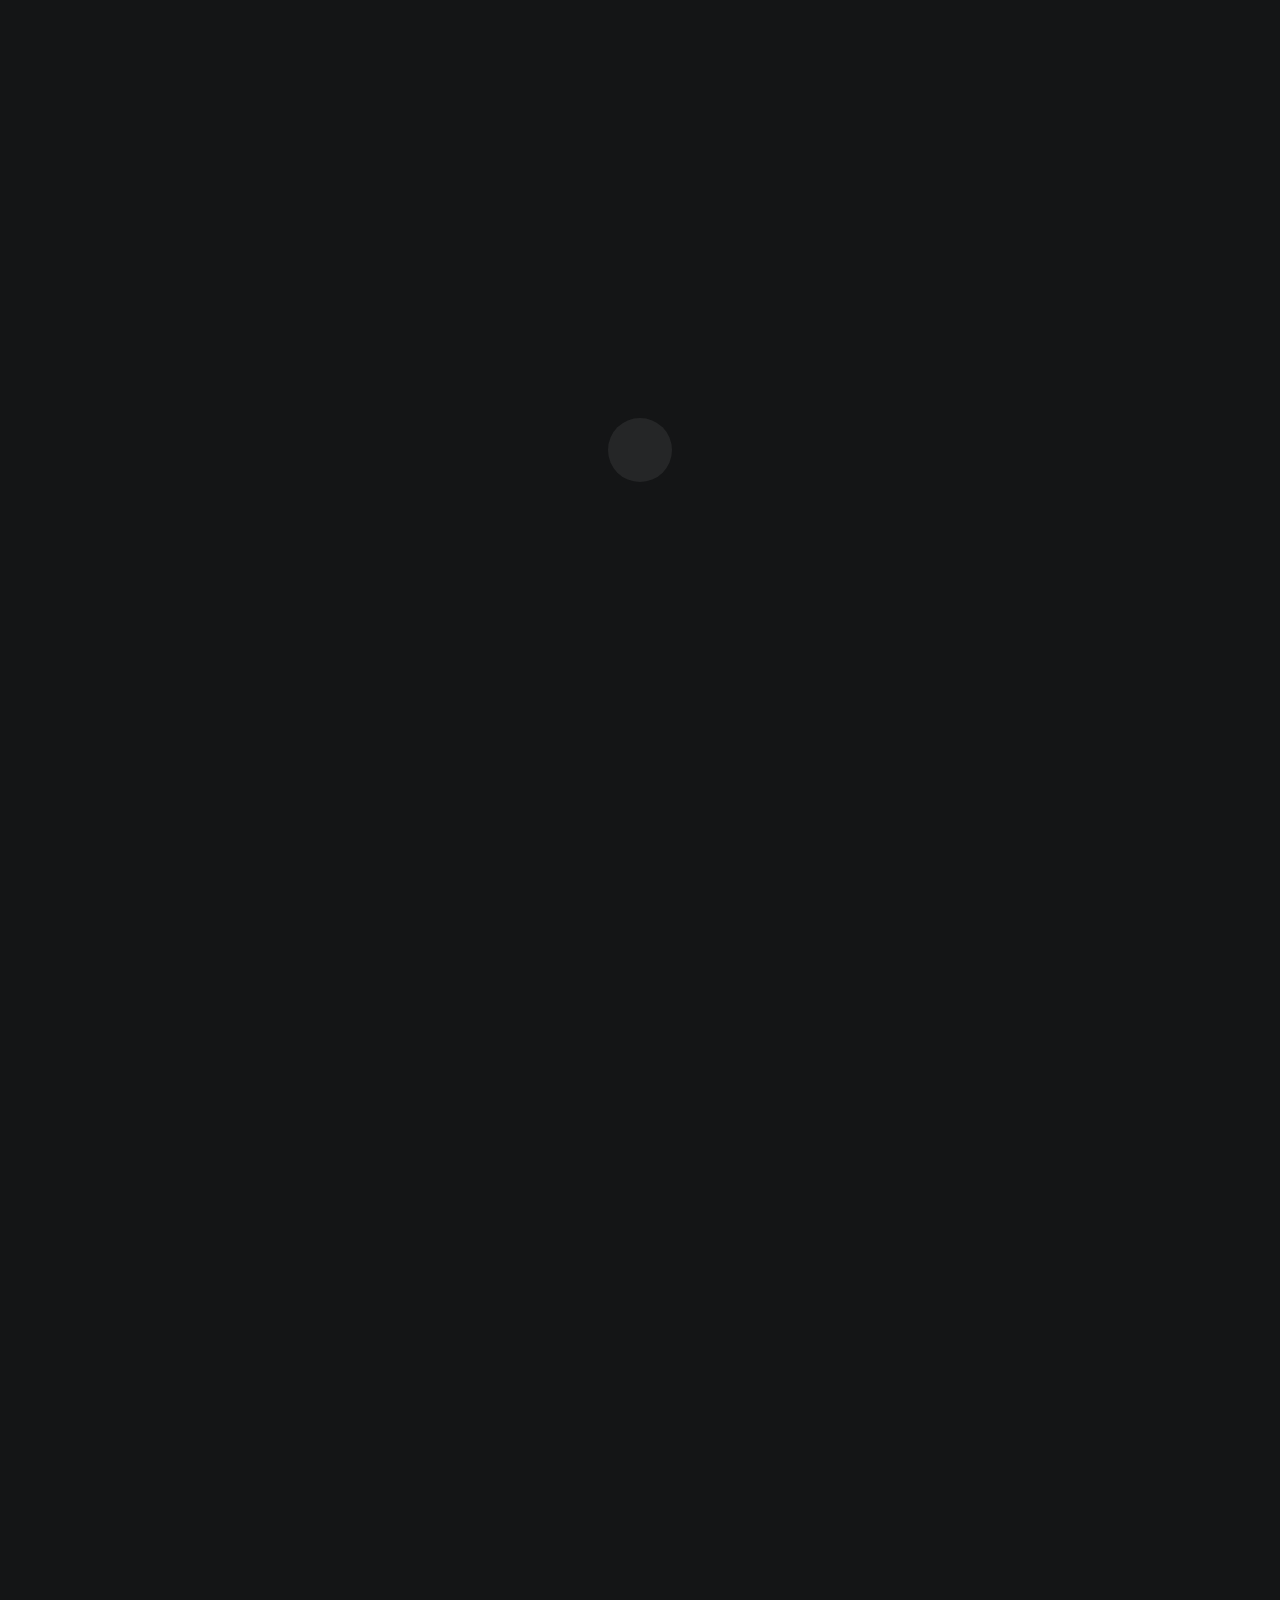
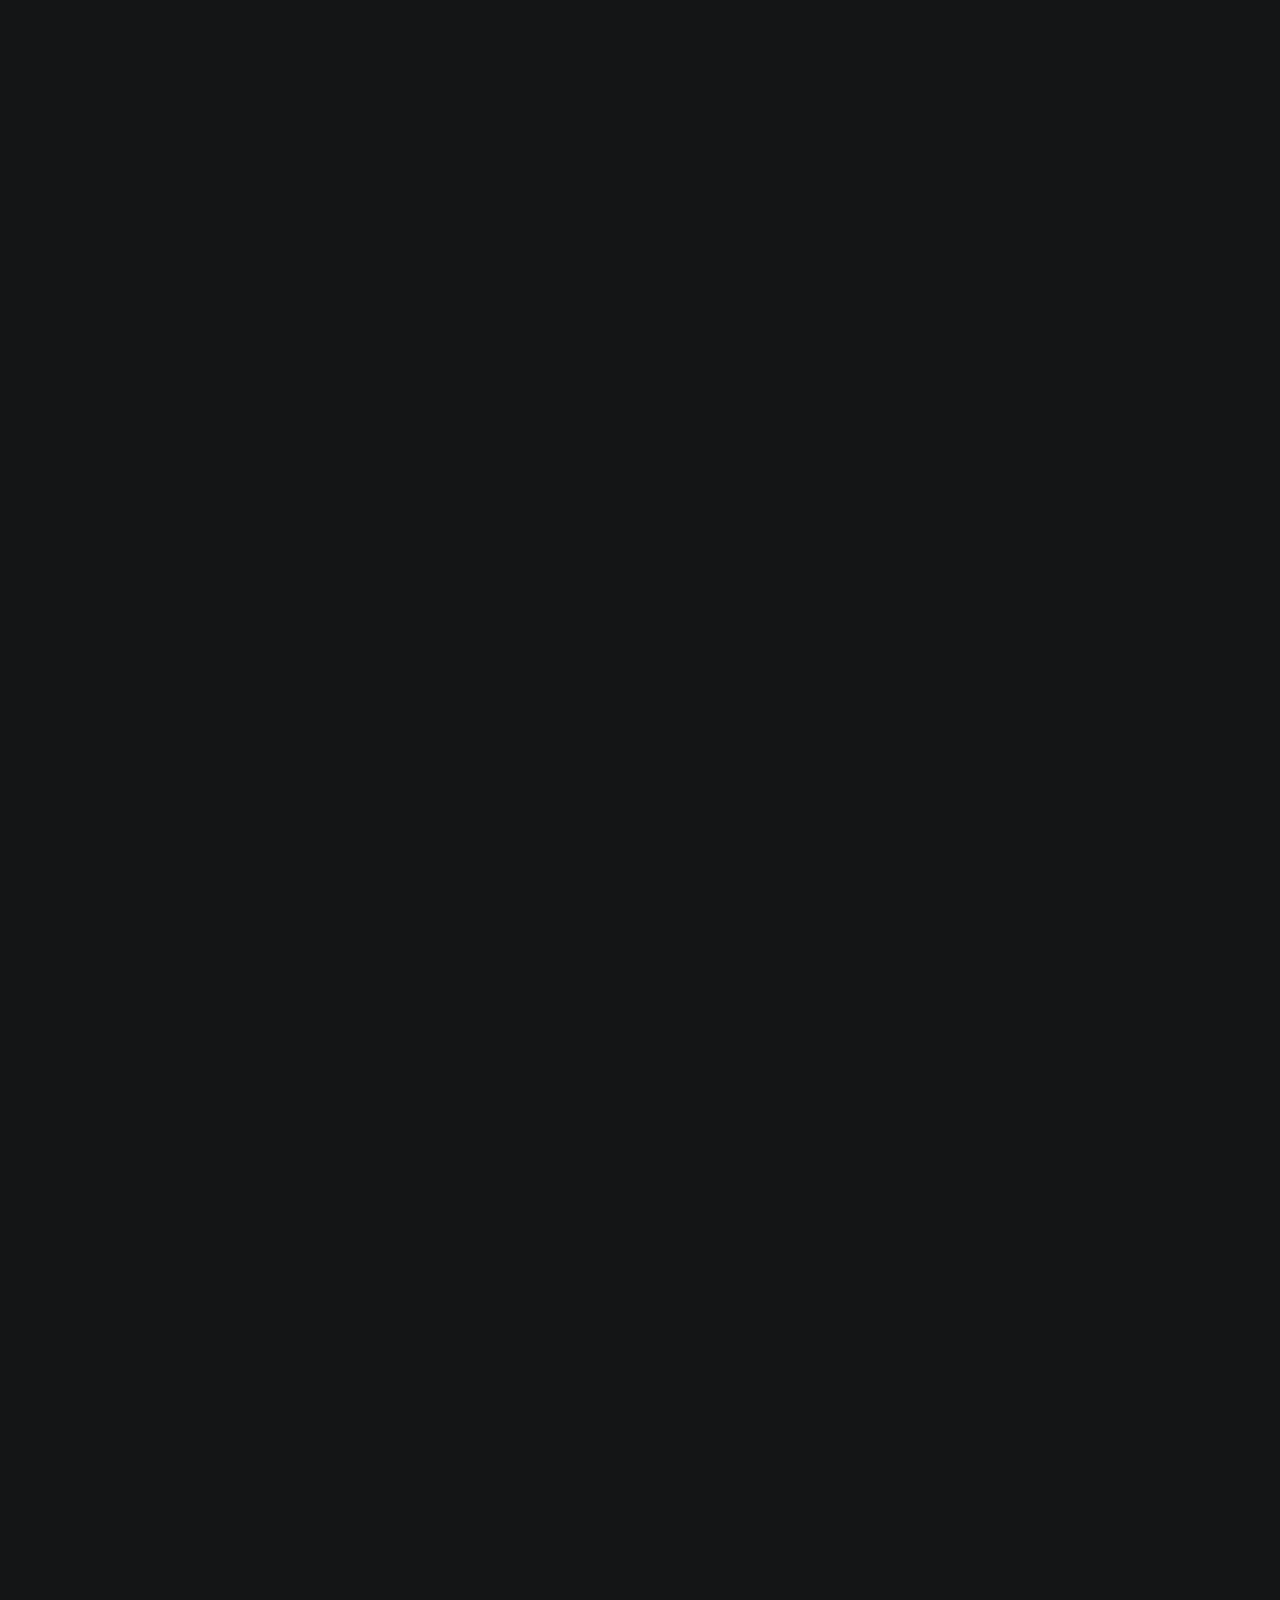
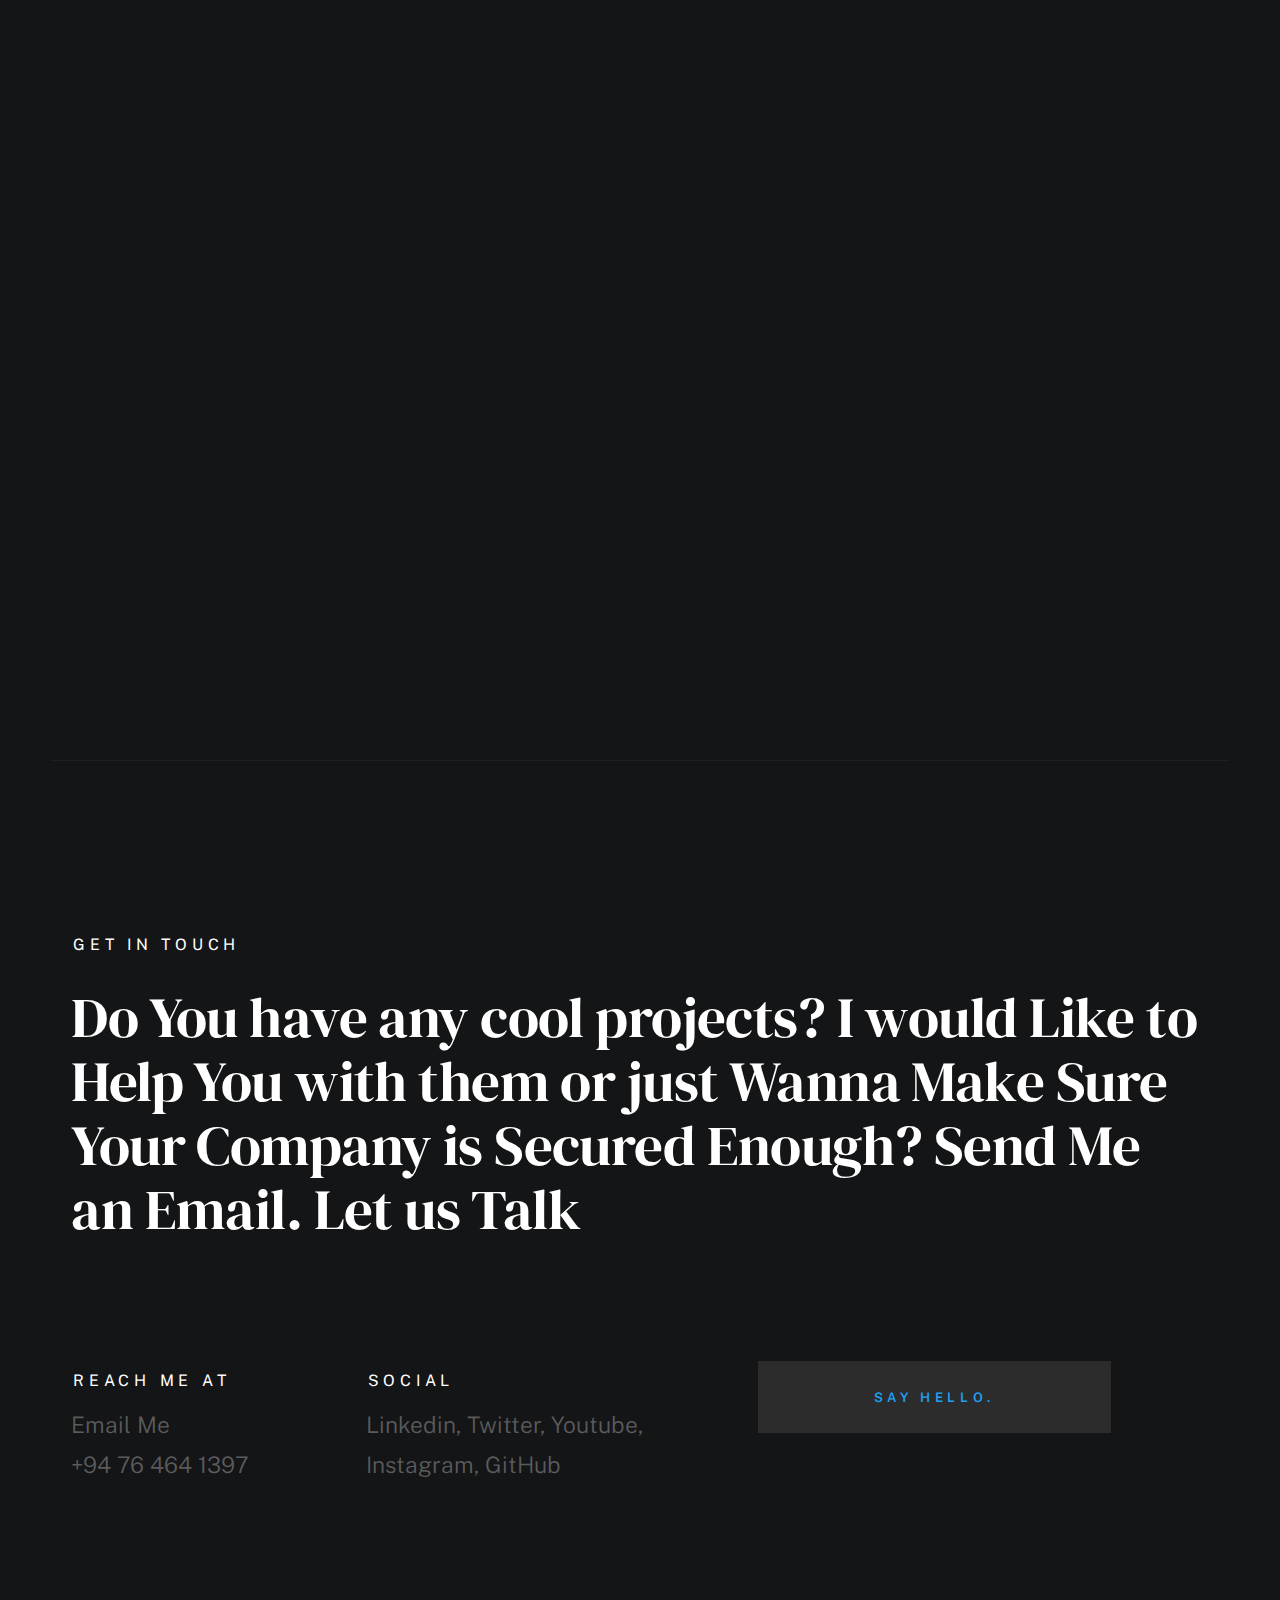
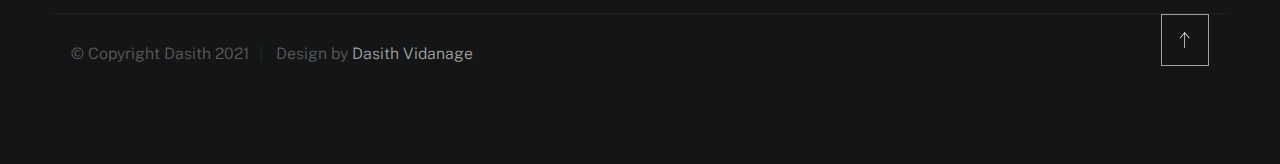
==== index.html @ 9ff16df0 "Add files via upload" ====
<!DOCTYPE html>
<html class="no-js ss-preload" lang="en">

<head>

    <meta charset="utf-8">
    <title>Dasith Vidanage</title>
    <meta name="description" content="">
    <meta name="author" content="">

    <meta name="viewport" content="width=device-width, initial-scale=1">

    <link rel="stylesheet" href="css/vendor.css">
    <link rel="stylesheet" href="css/styles.css">

    <link rel="apple-touch-icon" sizes="180x180" href="apple-touch-icon.png">
    <link rel="icon" type="image/png" sizes="32x32" href="favicon-32x32.png">
    <link rel="icon" type="image/png" sizes="16x16" href="favicon-16x16.png">
    <link rel="manifest" href="site.webmanifest">

</head>

<body id="top">

    <div id="preloader">
        <div id="loader">
        </div>
    </div>

    <div class="s-pagewrap">

        <div class="circles">
            <span></span>
            <span></span>
            <span></span>
            <span></span>
            <span></span>
        </div>

        <header class="s-header">

            <div class="header-mobile">
                <span class="mobile-home-link"><a href="index.html">Dasith.</a></span>
                <a class="mobile-menu-toggle" href="#0"><span>Menu</span></a>
            </div>

            <div class="row wide main-nav-wrap">
                <nav class="column lg-12 main-nav">
                    <ul>
                        <li><a href="index.html" class="home-link">Dasith.</a></li>
                        <li class="current"><a href="#intro" class="smoothscroll">Intro</a></li>

                        <li><a href="#about" class="smoothscroll">About</a></li>
                        <li><a href="#works" class="smoothscroll">Works</a></li>
                        <li><a href="#contact" class="smoothscroll">Say Hello</a></li>
                        <li><a href="https://medium.com/@dasith" target="_blank">Blog</a></li>
                    </ul>
                </nav>
            </div>

        </header>
        <main class="s-content">
            <section id="intro" class="s-intro target-section">

                <div class="row intro-content wide">

                    <div class="column">
                        <div class="text-pretitle with-line">
                            Hello World
                        </div>

                        <h1 class="text-huge-title">
                            I am Dasith, <br> a Web Developer <br> & Ethical <br> Hacker based <br> in Sri Lanka.
                        </h1>
                    </div>

                    <ul class="intro-social">
                        <li><a href="https://www.linkedin.com/in/dasith-vidanage-055389187/">Linkedin</a></li>
                        <li><a href="https://twitter.com/dasith_vidanage">Twitter</a></li>
                        <li><a href="https://www.youtube.com/channel/UCcN0nUQ2SEg3viwlXvsixMw">Youtube</a></li>
                        <li><a href="https://www.instagram.com/wakeupdaz/">Instagram</a></li>
                    </ul>

                </div>
                <a href="#about" class="intro-scrolldown smoothscroll">
                    <svg width="24" height="24" viewBox="0 0 24 24" xmlns="http://www.w3.org/2000/svg" fill-rule="evenodd" clip-rule="evenodd"><path d="M11 21.883l-6.235-7.527-.765.644 7.521 9 7.479-9-.764-.645-6.236 7.529v-21.884h-1v21.883z"/></svg>
                </a>

            </section>
            <section id="about" class="s-about target-section">


                <div class="row about-info wide" data-animate-block>

                    <div class="column lg-6 md-12 about-info__pic-block">
                        <img src="images/my image.jpg" srcset="images/my image.jpg 1x, images/my image.jpg@2x.jpg 2x" alt="" class="about-info__pic" data-animate-el>
                    </div>

                    <div class="column lg-6 md-12">
                        <div class="about-info__text">

                            <h2 class="text-pretitle with-line" data-animate-el>
                                About
                            </h2>
                            <p class="attention-getter" data-animate-el>
                                Hi, I am Dasith Vidanage. a Web Developer And a Cyber Security Student In Sri Lanka. Also, I am a Member of <a href="https://www.kyonomirai.com/">Kyonomirai</a> Web Development Agency. I am currently Studying On <a href="https://www.plymouth.ac.uk/"> Plymoth University </a>about
                                Cyber Security and Ethical Hacking. I also Contribute to opensource projects. Checkout my <a href="https://github.com/d4az">GitHub</a>. Also I do YouTube you can check My YouTube channel <a href="https://www.youtube.com/channel/UCcN0nUQ2SEg3viwlXvsixMw">Here</a>
                            </p>
                            <a href="dasith.pdf" class="btn btn--medium u-fullwidth" data-animate-el>Download Resume</a>

                        </div>
                    </div>
                </div>
                <div class="row about-expertise" data-animate-block>
                    <div class="column lg-12">

                        <h2 class="text-pretitle" data-animate-el>Experience </h2>

                        <ul class="skills-list h1" data-animate-el>
                            <li>Web Developing </li>
                            <li>CTF</li>
                            <li>UI/UX Design</li>
                            <li>Web Vulnerability Testing</li>
                            <li>Python </li>
                        </ul>

                    </div>
                </div>
                <div class="row about-timelines" data-animate-block>
                    <div class="column lg-6 tab-12">

                        <h2 class="text-pretitle" data-animate-el>
                            Education
                        </h2>

                        <div class="timeline" data-animate-el>

                            <div class="timeline__block">
                                <div class="timeline__bullet"></div>
                                <div class="timeline__header">
                                    <h4 class="timeline__title"> Plymouth University</h3>
                                        <h5 class="timeline__meta">Cyber Security </h5>
                                        <p class="timeline__timeframe">2019 - 2023</p>
                                </div>
                                <div class="timeline__desc">
                                    <p>So Currently I am an Undergraduate on Plymouth University. I am Studying About Cyber Security and Ethical hacking. So, I Started My Degree on 2019 hoping to finish it in 2021.</p>
                                </div>
                            </div>
                        </div>

                    </div>

                    <div class="column lg-6 tab-12">

                        <h2 class="text-pretitle" data-animate-el>
                            Experience
                        </h2>

                        <div class="timeline" data-animate-el>
                        </div>
                    </div>
                </div>

            </section>
            <section id="works" class="s-works target-section">


                <div class="row works-portfolio">

                    <div class="column lg-12" data-animate-block>

                        <h2 class="text-pretitle" data-animate-el>
                            Recent Works
                        </h2>
                        <p class="h1" data-animate-el>
                            Here are some of my favorite projects I have done lately. Feel free to check them out.
                        </p>

                        <ul class="folio-list row block-lg-one-half block-stack-on-1000">

                            <li class="folio-list__item column" data-animate-el>
                                <a class="folio-list__item-link" href="#modal-01">
                                    <div class="folio-list__item-pic">
                                        <img src="images/projects/portscanner 2.png" srcset="images/projects/portscanner 2.png 1x, images/projects/portscanner 2.png 2x" alt="">
                                    </div>

                                    <div class="folio-list__item-text">
                                        <div class="folio-list__item-cat">
                                            Open Source Project
                                        </div>
                                        <div class="folio-list__item-title">
                                            PortScanner.
                                        </div>
                                    </div>
                                </a>
                                <a class="folio-list__proj-link" href="#" title="project link">
                                    <svg width="15" height="15" viewBox="0 0 15 15" fill="none" xmlns="http://www.w3.org/2000/svg"><path d="M8.14645 3.14645C8.34171 2.95118 8.65829 2.95118 8.85355 3.14645L12.8536 7.14645C13.0488 7.34171 13.0488 7.65829 12.8536 7.85355L8.85355 11.8536C8.65829 12.0488 8.34171 12.0488 8.14645 11.8536C7.95118 11.6583 7.95118 11.3417 8.14645 11.1464L11.2929 8H2.5C2.22386 8 2 7.77614 2 7.5C2 7.22386 2.22386 7 2.5 7H11.2929L8.14645 3.85355C7.95118 3.65829 7.95118 3.34171 8.14645 3.14645Z" fill="currentColor" fill-rule="evenodd" clip-rule="evenodd"></path></svg>
                                </a>
                            </li>

                            <li class="folio-list__item column" data-animate-el>
                                <a class="folio-list__item-link" href="#modal-02">
                                    <div class="folio-list__item-pic">
                                        <img src="images/projects/hackgmail.png" srcset="images/projects/hackgmail.png 1x, images/projects/hackgmail.png 2x" alt="">
                                    </div>

                                    <div class="folio-list__item-text">
                                        <div class="folio-list__item-cat">
                                            Open Source Project
                                        </div>
                                        <div class="folio-list__item-title">
                                            Gmail BruteForcing Script.
                                        </div>
                                    </div>
                                </a>
                                <a class="folio-list__proj-link" href="#" title="project link">
                                    <svg width="15" height="15" viewBox="0 0 15 15" fill="none" xmlns="http://www.w3.org/2000/svg"><path d="M8.14645 3.14645C8.34171 2.95118 8.65829 2.95118 8.85355 3.14645L12.8536 7.14645C13.0488 7.34171 13.0488 7.65829 12.8536 7.85355L8.85355 11.8536C8.65829 12.0488 8.34171 12.0488 8.14645 11.8536C7.95118 11.6583 7.95118 11.3417 8.14645 11.1464L11.2929 8H2.5C2.22386 8 2 7.77614 2 7.5C2 7.22386 2.22386 7 2.5 7H11.2929L8.14645 3.85355C7.95118 3.65829 7.95118 3.34171 8.14645 3.14645Z" fill="currentColor" fill-rule="evenodd" clip-rule="evenodd"></path></svg>
                                </a>
                            </li>

                            <li class="folio-list__item column" data-animate-el>
                                <a class="folio-list__item-link" href="#modal-03">
                                    <div class="folio-list__item-pic">
                                        <img src="images/projects/futureone.png" srcset="images/projects/futureone.png 1x,images/projects/futureone.png 2x" alt="">
                                    </div>

                                    <div class="folio-list__item-text">
                                        <div class="folio-list__item-cat">
                                            Website
                                        </div>
                                        <div class="folio-list__item-title">
                                            futureone.lk
                                        </div>
                                    </div>
                                </a>
                                <a class="folio-list__proj-link" href="#" title="project link">
                                    <svg width="15" height="15" viewBox="0 0 15 15" fill="none" xmlns="http://www.w3.org/2000/svg"><path d="M8.14645 3.14645C8.34171 2.95118 8.65829 2.95118 8.85355 3.14645L12.8536 7.14645C13.0488 7.34171 13.0488 7.65829 12.8536 7.85355L8.85355 11.8536C8.65829 12.0488 8.34171 12.0488 8.14645 11.8536C7.95118 11.6583 7.95118 11.3417 8.14645 11.1464L11.2929 8H2.5C2.22386 8 2 7.77614 2 7.5C2 7.22386 2.22386 7 2.5 7H11.2929L8.14645 3.85355C7.95118 3.65829 7.95118 3.34171 8.14645 3.14645Z" fill="currentColor" fill-rule="evenodd" clip-rule="evenodd"></path></svg>
                                </a>
                            </li>


                            <li class="folio-list__item column" data-animate-el>
                                <a class="folio-list__item-link" href="#modal-04">
                                    <div class="folio-list__item-pic">
                                        <img src="images/projects/paranoidnote2.png" srcset="images/projects/paranoidnote2.png 1x, images/projects/paranoidnote2.png 2x" alt="">
                                    </div>

                                    <div class="folio-list__item-text">
                                        <div class="folio-list__item-cat">
                                            Website
                                        </div>
                                        <div class="folio-list__item-title">
                                            paranoidnote.com
                                        </div>
                                    </div>
                                </a>
                                <a class="folio-list__proj-link" href="#" title="project link">
                                    <svg width="15" height="15" viewBox="0 0 15 15" fill="none" xmlns="http://www.w3.org/2000/svg"><path d="M8.14645 3.14645C8.34171 2.95118 8.65829 2.95118 8.85355 3.14645L12.8536 7.14645C13.0488 7.34171 13.0488 7.65829 12.8536 7.85355L8.85355 11.8536C8.65829 12.0488 8.34171 12.0488 8.14645 11.8536C7.95118 11.6583 7.95118 11.3417 8.14645 11.1464L11.2929 8H2.5C2.22386 8 2 7.77614 2 7.5C2 7.22386 2.22386 7 2.5 7H11.2929L8.14645 3.85355C7.95118 3.65829 7.95118 3.34171 8.14645 3.14645Z" fill="currentColor" fill-rule="evenodd" clip-rule="evenodd"></path></svg>
                                </a>
                            </li>

                        </ul>

                    </div>
                    <div id="modal-01" hidden>
                        <div class="modal-popup">
                            <img src="images/projects/portscanner.png" alt="">

                            <div class="modal-popup__desc">
                                <h5>PortScanner</h5>
                                <p>This is a Simple But Fast Port Scanner.That You can Use to Scan Your Network Really Fast. This Script Is coded using Python3.</p>
                                <ul class="modal-popup__cat">
                                    <li>opensource</li>
                                    <li>Python </li>
                                </ul>
                            </div>

                            <a href="https://github.com/d4az/PortScanner" class="modal-popup__details">Project link</a>
                        </div>
                    </div>


                    <div id="modal-02" hidden>
                        <div class="modal-popup">
                            <img src="images/projects/hackgmail.png" alt="">

                            <div class="modal-popup__desc">
                                <h5>Gmail BruteForcing Script</h5>
                                <p>This is a Python3 Script for hacking Gmail account using Dictionary Attack Methord. (script is written by using python3)</p>
                                <ul class="modal-popup__cat">
                                    <li>opensource</li>
                                    <li>Python </li>
                                </ul>
                            </div>

                            <a href="https://github.com/d4az/hack-gmail" class="modal-popup__details">Project link</a>
                        </div>
                    </div>

                    <div id="modal-03" hidden>
                        <div class="modal-popup">
                            <img src="images/projects/futureoneinfo.png" alt="">

                            <div class="modal-popup__desc">
                                <h5>futureone.lk</h5>
                                <p>Future ONE is a media platform formed in 2019, which exhibits remarkable talent of artists in the Sri Lankan industry. Our mission is to bring the best out of talented souls and showcase them to the world! We carry out
                                    our best marketing strategies to promote upcoming stars to reach their goals and dreams!</p>
                                <ul class="modal-popup__cat">
                                    <li>Web Design</li>
                                </ul>
                            </div>

                            <a href="https://www.futureone.lk/" class="modal-popup__details">Project link</a>
                        </div>
                    </div>

                    <div id="modal-04" hidden>
                        <div class="modal-popup">
                            <img src="images/projects/paranoidnote.png" alt="">

                            <div class="modal-popup__desc">
                                <h5>paranoitnote.com</h5>
                                <p>Paranoid Note is a rising Hip-Hop and R&B duo consisting two budding musicians, Kevin Sarathchandra (KVN) and Senith Jayamaha (Senith Jay) from Colombo, Sri Lanka. Formed in 2018 Paranoid note has been a startup by these
                                    2 young musicians since their school days. “Falling for You” was the debut single of rapper ‘KVN’ & singer 'Senith Jay' before they formed the duo "Paranoid Note". Since the progression of time these 2 young souls have
                                    been making music inspiring and supporting the Hip-Hop and Rap community in Sri Lanka. Amidst the creations of Paranoid Note they have done collaborations with many artistes in the industry. </p>
                                <ul class="modal-popup__cat">
                                    <li>Website</li>
                                </ul>
                            </div>

                            <a href="http://www.paranoidnote.com/" class="modal-popup__details">Project link</a>
                        </div>
                    </div>
                </div>
                <div class="row testimonials">
                    <div class="column lg-12" data-animate-block>

                        <div class="swiper-container testimonial-slider" data-animate-el>

                            <div class="swiper-wrapper">

                                <div class="testimonial-slider__slide swiper-slide">
                                    <div class="testimonial-slider__author">
                                        <img src="https://conference.pecb.com/wp-content/uploads/2017/03/kevin-mitnick.png" alt="Author image" class="testimonial-slider__avatar" style="object-fit: cover;">
                                        <cite class="testimonial-slider__cite">
                                            <strong>Kevin Mitnick</strong>
                                            <span>American consultant</span>
                                        </cite>
                                    </div>
                                    <p>
                                        The hacker mindset doesn't actually see what happens on the other side, to the victim.
                                    </p>
                                </div>

                                <div class="testimonial-slider__slide swiper-slide">
                                    <div class="testimonial-slider__author">
                                        <img src="https://upload.wikimedia.org/wikipedia/commons/0/01/LinuxCon_Europe_Linus_Torvalds_03_%28cropped%29.jpg" alt="Author image" class="testimonial-slider__avatar" style="object-fit: cover;">
                                        <cite class="testimonial-slider__cite">
                                            <strong> Linus Torvalds</strong>
                                            <span>Finnish-American software engineer</span>
                                        </cite>
                                    </div>
                                    <p>
                                        Talk is cheap. Show me the code.
                                    </p>
                                </div>


                                <div class="testimonial-slider__slide swiper-slide">
                                    <div class="testimonial-slider__author">
                                        <img src="https://upload.wikimedia.org/wikipedia/commons/thumb/a/a6/Anonymous_emblem.svg/1200px-Anonymous_emblem.svg.png" alt="Author image" class="testimonial-slider__avatar" style="object-fit: cover;">
                                        <cite class="testimonial-slider__cite">
                                            <strong>Anonymous </strong>
                                            <span>Hacker group</span>
                                        </cite>
                                    </div>
                                    <p>
                                        Never say, 'oops'. Always say, 'Ah, interesting'.
                                    </p>
                                </div>

                                <div class="testimonial-slider__slide swiper-slide">
                                    <div class="testimonial-slider__author">
                                        <img src="https://upload.wikimedia.org/wikipedia/commons/4/40/Adrian_Lamo.png" alt="Author image" class="testimonial-slider__avatar" style="object-fit: cover;">
                                        <cite class="testimonial-slider__cite">
                                            <strong>Adrian Lamo</strong>
                                            <span>Homeless Hacker</span>
                                        </cite>
                                    </div>
                                    <p>
                                        I believe in a world where all these things can happen, even if I have to do them myself
                                    </p>
                                </div>


                            </div>


                            <div class="swiper-pagination"></div>

                        </div>


                    </div>

                </div>


            </section>

            <section id="contact" class="s-contact target-section">

                <div class="row contact-top">
                    <div class="column lg-12">
                        <h2 class="text-pretitle">
                            Get In Touch
                        </h2>

                        <p class="h1">
                            Do You have any cool projects? I would Like to Help You with them or just Wanna Make Sure Your Company is Secured Enough? Send Me an Email. Let us Talk
                        </p>
                    </div>
                </div>

                <div class="row contact-bottom">
                    <div class="column lg-3 md-5 tab-6 stack-on-550 contact-block">
                        <h3 class="text-pretitle">Reach me at</h3>
                        <p class="contact-links">
                            <a href="mailto:dasithvidanage000@gmail.com" class="mailtoui">Email Me </a> <br>
                            <a href="tel:+94764641397">+94 76 464 1397</a>
                        </p>
                    </div>
                    <div class="column lg-4 md-5 tab-6 stack-on-550 contact-block">
                        <h3 class="text-pretitle">Social</h3>
                        <ul class="contact-social">
                            <li><a href="https://www.linkedin.com/in/dasith-vidanage-055389187/">Linkedin</a></li>
                            <li><a href="https://twitter.com/dasith_vidanage">Twitter</a></li>
                            <li><a href="https://www.youtube.com/channel/UCcN0nUQ2SEg3viwlXvsixMw">Youtube</a></li>
                            <li><a href="https://www.instagram.com/wakeupdaz/">Instagram</a></li>
                            <li><a href="https://github.com/d4az">GitHub</a></li>
                        </ul>
                    </div>
                    <div class="column lg-4 md-12 contact-block">
                        <a href="mailto:dasithvidanage000@gmail.com" class="mailtoui btn btn--medium u-fullwidth contact-btn">Say Hello.</a>
                    </div>
                </div>


            </section>

        </main>

        <footer class="s-footer">

            <div class="row">
                <div class="column ss-copyright">
                    <span>© Copyright Dasith 2021</span>
                    <span>Design by <a href="#top">Dasith Vidanage</a></span>
                </div>

                <div class="ss-go-top">
                    <a class="smoothscroll" title="Back to Top" href="#top">
                        <svg xmlns="http://www.w3.org/2000/svg" viewBox="0 0 24 24" fill-rule="evenodd" clip-rule="evenodd"><path d="M11 2.206l-6.235 7.528-.765-.645 7.521-9 7.479 9-.764.646-6.236-7.53v21.884h-1v-21.883z"/></svg>
                    </a>
                </div>
            </div>

        </footer>
    </div>
    <script src="js/plugins.js"></script>
    <script src="js/main.js"></script>

</body>

</html>
---- css/vendor.css ----
/* ===================================================================
 * Theme Third-party Stylesheets
 * Template Ver. 1.0.0
 * 02-16-2021
 * -------------------------------------------------------------------
 *
 * TOC:
 * 
 * # PrismJS 1.20.0
 * # Swiper 6.4.5
 * # Basiclightbox
 * 
 * ------------------------------------------------------------------- */



/* ===================================================================
 * # PrismJS 1.20.0
 *   https://prismjs.com/download.html#themes=prism-tomorrow&languages=markup+css+clike+javascript+markup-templating+php
 *   
 *   prism.js tomorrow night eighties for JavaScript, CoffeeScript, CSS and HTML
 *   Based on https://github.com/chriskempson/tomorrow-theme
 *   @author Rose Pritchard
 * ------------------------------------------------------------------- */

code[class*="language-"],
pre[class*="language-"] {
    color           : #ccc;
    background      : none;
    font-family     : var(--font-mono);
    font-size       : calc(var(--text-size) * 0.9444);
    text-align      : left;
    white-space     : pre;
    word-spacing    : normal;
    word-break      : normal;
    word-wrap       : normal;
    line-height     : var(--vspace-1);
    -moz-tab-size   : 4;
    -o-tab-size     : 4;
    tab-size        : 4;
    -webkit-hyphens : none;
    -moz-hyphens    : none;
    -ms-hyphens     : none;
    hyphens         : none;
}

/* Code blocks */

pre[class*="language-"] {
    padding  : var(--vspace-0_5) 0 var(--vspace-1);
    margin   : 0;
    overflow : auto;
}

:not(pre)>code[class*="language-"],
pre[class*="language-"] {
    background : #2d2d2d;
}

/* Inline code */

:not(pre)>code[class*="language-"] {
    padding     : .1em;
    white-space : normal;
}

.token.comment,
.token.block-comment,
.token.prolog,
.token.doctype,
.token.cdata {
    color : #999;
}

.token.punctuation {
    color : #ccc;
}

.token.tag,
.token.attr-name,
.token.namespace,
.token.deleted {
    color : #e2777a;
}

.token.function-name {
    color : #6196cc;
}

.token.boolean,
.token.number,
.token.function {
    color : #f08d49;
}

.token.property,
.token.class-name,
.token.constant,
.token.symbol {
    color : #f8c555;
}

.token.selector,
.token.important,
.token.atrule,
.token.keyword,
.token.builtin {
    color : #cc99cd;
}

.token.string,
.token.char,
.token.attr-value,
.token.regex,
.token.variable {
    color : #7ec699;
}

.token.operator,
.token.entity,
.token.url {
    color : #67cdcc;
}

.token.important,
.token.bold {
    font-weight : bold;
}

.token.italic {
    font-style : italic;
}

.token.entity {
    cursor : help;
}

.token.inserted {
    color : green;
}



/* ===================================================================
 * # Swiper 6.4.5
 *   Most modern mobile touch slider and framework with hardware accelerated transitions
 *   https://swiperjs.com
 *
 *   Copyright 2014-2020 Vladimir Kharlampidi
 *
 *   Released under the MIT License
 *
 *   Released on: December 18, 2020
 * ------------------------------------------------------------------- */

@font-face {
    font-family : "swiper-icons";
    src         : url("data:application/font-woff;charset=utf-8;base64, [base64]//wADZ2x5ZgAAAywAAADMAAAD2MHtryVoZWFkAAABbAAAADAAAAA2E2+eoWhoZWEAAAGcAAAAHwAAACQC9gDzaG10eAAAAigAAAAZAAAArgJkABFsb2NhAAAC0AAAAFoAAABaFQAUGG1heHAAAAG8AAAAHwAAACAAcABAbmFtZQAAA/gAAAE5AAACXvFdBwlwb3N0AAAFNAAAAGIAAACE5s74hXjaY2BkYGAAYpf5Hu/j+W2+MnAzMYDAzaX6QjD6/4//Bxj5GA8AuRwMYGkAPywL13jaY2BkYGA88P8Agx4j+/8fQDYfA1AEBWgDAIB2BOoAeNpjYGRgYNBh4GdgYgABEMnIABJzYNADCQAACWgAsQB42mNgYfzCOIGBlYGB0YcxjYGBwR1Kf2WQZGhhYGBiYGVmgAFGBiQQkOaawtDAoMBQxXjg/wEGPcYDDA4wNUA2CCgwsAAAO4EL6gAAeNpj2M0gyAACqxgGNWBkZ2D4/wMA+xkDdgAAAHjaY2BgYGaAYBkGRgYQiAHyGMF8FgYHIM3DwMHABGQrMOgyWDLEM1T9/w8UBfEMgLzE////P/5//f/V/xv+r4eaAAeMbAxwIUYmIMHEgKYAYjUcsDAwsLKxc3BycfPw8jEQA/[base64]/uznmfPFBNODM2K7MTQ45YEAZqGP81AmGGcF3iPqOop0r1SPTaTbVkfUe4HXj97wYE+yNwWYxwWu4v1ugWHgo3S1XdZEVqWM7ET0cfnLGxWfkgR42o2PvWrDMBSFj/IHLaF0zKjRgdiVMwScNRAoWUoH78Y2icB/yIY09An6AH2Bdu/UB+yxopYshQiEvnvu0dURgDt8QeC8PDw7Fpji3fEA4z/PEJ6YOB5hKh4dj3EvXhxPqH/SKUY3rJ7srZ4FZnh1PMAtPhwP6fl2PMJMPDgeQ4rY8YT6Gzao0eAEA409DuggmTnFnOcSCiEiLMgxCiTI6Cq5DZUd3Qmp10vO0LaLTd2cjN4fOumlc7lUYbSQcZFkutRG7g6JKZKy0RmdLY680CDnEJ+UMkpFFe1RN7nxdVpXrC4aTtnaurOnYercZg2YVmLN/d/gczfEimrE/fs/bOuq29Zmn8tloORaXgZgGa78yO9/cnXm2BpaGvq25Dv9S4E9+5SIc9PqupJKhYFSSl47+Qcr1mYNAAAAeNptw0cKwkAAAMDZJA8Q7OUJvkLsPfZ6zFVERPy8qHh2YER+3i/BP83vIBLLySsoKimrqKqpa2hp6+jq6RsYGhmbmJqZSy0sraxtbO3sHRydnEMU4uR6yx7JJXveP7WrDycAAAAAAAH//wACeNpjYGRgYOABYhkgZgJCZgZNBkYGLQZtIJsFLMYAAAw3ALgAeNolizEKgDAQBCchRbC2sFER0YD6qVQiBCv/H9ezGI6Z5XBAw8CBK/m5iQQVauVbXLnOrMZv2oLdKFa8Pjuru2hJzGabmOSLzNMzvutpB3N42mNgZGBg4GKQYzBhYMxJLMlj4GBgAYow/P/PAJJhLM6sSoWKfWCAAwDAjgbRAAB42mNgYGBkAIIbCZo5IPrmUn0hGA0AO8EFTQAA") format("woff");
    font-weight : 400;
    font-style  : normal;
}

:root {
    --swiper-theme-color : #007aff;
}

.swiper-container {
    margin-left  : auto;
    margin-right : auto;
    position     : relative;
    overflow     : hidden;
    list-style   : none;
    padding      : 0;
    /* Fix of Webkit flickering */
    z-index      : 1;
}

.swiper-container-vertical>.swiper-wrapper {
    flex-direction : column;
}

.swiper-wrapper {
    position            : relative;
    width               : 100%;
    height              : 100%;
    z-index             : 1;
    display             : flex;
    transition-property : transform;
    box-sizing          : content-box;
}

.swiper-container-android .swiper-slide,
.swiper-wrapper {
    transform : translate3d(0px, 0, 0);
}

.swiper-container-multirow>.swiper-wrapper {
    flex-wrap : wrap;
}

.swiper-container-multirow-column>.swiper-wrapper {
    flex-wrap      : wrap;
    flex-direction : column;
}

.swiper-container-free-mode>.swiper-wrapper {
    transition-timing-function : ease-out;
    margin                     : 0 auto;
}

.swiper-slide {
    flex-shrink         : 0;
    width               : 100%;
    height              : 100%;
    position            : relative;
    transition-property : transform;
}

.swiper-slide-invisible-blank {
    visibility : hidden;
}

/* Auto Height */

.swiper-container-autoheight,
.swiper-container-autoheight .swiper-slide {
    height : auto;
}

.swiper-container-autoheight .swiper-wrapper {
    align-items         : flex-start;
    transition-property : transform, height;
}

/* 3D Effects */

.swiper-container-3d {
    perspective : 1200px;
}

.swiper-container-3d .swiper-wrapper,
.swiper-container-3d .swiper-slide,
.swiper-container-3d .swiper-slide-shadow-left,
.swiper-container-3d .swiper-slide-shadow-right,
.swiper-container-3d .swiper-slide-shadow-top,
.swiper-container-3d .swiper-slide-shadow-bottom,
.swiper-container-3d .swiper-cube-shadow {
    transform-style : preserve-3d;
}

.swiper-container-3d .swiper-slide-shadow-left,
.swiper-container-3d .swiper-slide-shadow-right,
.swiper-container-3d .swiper-slide-shadow-top,
.swiper-container-3d .swiper-slide-shadow-bottom {
    position       : absolute;
    left           : 0;
    top            : 0;
    width          : 100%;
    height         : 100%;
    pointer-events : none;
    z-index        : 10;
}

.swiper-container-3d .swiper-slide-shadow-left {
    background-image : linear-gradient(to left, rgba(0, 0, 0, 0.5), rgba(0, 0, 0, 0));
}

.swiper-container-3d .swiper-slide-shadow-right {
    background-image : linear-gradient(to right, rgba(0, 0, 0, 0.5), rgba(0, 0, 0, 0));
}

.swiper-container-3d .swiper-slide-shadow-top {
    background-image : linear-gradient(to top, rgba(0, 0, 0, 0.5), rgba(0, 0, 0, 0));
}

.swiper-container-3d .swiper-slide-shadow-bottom {
    background-image : linear-gradient(to bottom, rgba(0, 0, 0, 0.5), rgba(0, 0, 0, 0));
}

/* CSS Mode */

.swiper-container-css-mode>.swiper-wrapper {
    overflow           : auto;
    scrollbar-width    : none;
    /* For Firefox */
    -ms-overflow-style : none;
    /* For Internet Explorer and Edge */
}

.swiper-container-css-mode>.swiper-wrapper::-webkit-scrollbar {
    display : none;
}

.swiper-container-css-mode>.swiper-wrapper>.swiper-slide {
    scroll-snap-align : start start;
}

.swiper-container-horizontal.swiper-container-css-mode>.swiper-wrapper {
    scroll-snap-type : x mandatory;
}

.swiper-container-vertical.swiper-container-css-mode>.swiper-wrapper {
    scroll-snap-type : y mandatory;
}

:root {
    --swiper-navigation-size   : 44px;
    /*
    --swiper-navigation-color  : var(--swiper-theme-color);
    */
}

.swiper-button-prev,
.swiper-button-next {
    position        : absolute;
    top             : 50%;
    width           : calc(var(--swiper-navigation-size) / 44 * 27);
    height          : var(--swiper-navigation-size);
    margin-top      : calc(-1 * var(--swiper-navigation-size) / 2);
    z-index         : 10;
    cursor          : pointer;
    display         : flex;
    align-items     : center;
    justify-content : center;
    color           : var(--swiper-navigation-color, var(--swiper-theme-color));
}

.swiper-button-prev.swiper-button-disabled,
.swiper-button-next.swiper-button-disabled {
    opacity        : 0.35;
    cursor         : auto;
    pointer-events : none;
}

.swiper-button-prev:after,
.swiper-button-next:after {
    font-family    : swiper-icons;
    font-size      : var(--swiper-navigation-size);
    text-transform : none !important;
    letter-spacing : 0;
    text-transform : none;
    font-variant   : initial;
    line-height    : 1;
}

.swiper-button-prev,
.swiper-container-rtl .swiper-button-next {
    left  : 10px;
    right : auto;
}

.swiper-button-prev:after,
.swiper-container-rtl .swiper-button-next:after {
    content : "prev";
}

.swiper-button-next,
.swiper-container-rtl .swiper-button-prev {
    right : 10px;
    left  : auto;
}

.swiper-button-next:after,
.swiper-container-rtl .swiper-button-prev:after {
    content : "next";
}

.swiper-button-prev.swiper-button-white,
.swiper-button-next.swiper-button-white {
    --swiper-navigation-color : #ffffff;
}

.swiper-button-prev.swiper-button-black,
.swiper-button-next.swiper-button-black {
    --swiper-navigation-color : #000000;
}

.swiper-button-lock {
    display : none;
}

:root {
    /*
    --swiper-pagination-color: var(--swiper-theme-color);
    */
}

.swiper-pagination {
    position   : absolute;
    text-align : center;
    transition : 300ms opacity;
    transform  : translate3d(0, 0, 0);
    z-index    : 10;
}

.swiper-pagination.swiper-pagination-hidden {
    opacity : 0;
}

/* Common Styles */

.swiper-pagination-fraction,
.swiper-pagination-custom,
.swiper-container-horizontal>.swiper-pagination-bullets {
    bottom : 10px;
    left   : 0;
    width  : 100%;
}

/* Bullets */

.swiper-pagination-bullets-dynamic {
    overflow  : hidden;
    font-size : 0;
}

.swiper-pagination-bullets-dynamic .swiper-pagination-bullet {
    transform : scale(0.33);
    position  : relative;
}

.swiper-pagination-bullets-dynamic .swiper-pagination-bullet-active {
    transform : scale(1);
}

.swiper-pagination-bullets-dynamic .swiper-pagination-bullet-active-main {
    transform : scale(1);
}

.swiper-pagination-bullets-dynamic .swiper-pagination-bullet-active-prev {
    transform : scale(0.66);
}

.swiper-pagination-bullets-dynamic .swiper-pagination-bullet-active-prev-prev {
    transform : scale(0.33);
}

.swiper-pagination-bullets-dynamic .swiper-pagination-bullet-active-next {
    transform : scale(0.66);
}

.swiper-pagination-bullets-dynamic .swiper-pagination-bullet-active-next-next {
    transform : scale(0.33);
}

.swiper-pagination-bullet {
    width         : 8px;
    height        : 8px;
    display       : inline-block;
    border-radius : 100%;
    background    : #000;
    opacity       : 0.2;
}

button.swiper-pagination-bullet {
    border             : none;
    margin             : 0;
    padding            : 0;
    box-shadow         : none;
    -webkit-appearance : none;
    -moz-appearance    : none;
    appearance         : none;
}

.swiper-pagination-clickable .swiper-pagination-bullet {
    cursor : pointer;
}

.swiper-pagination-bullet-active {
    opacity    : 1;
    background : var(--swiper-pagination-color, var(--swiper-theme-color));
}

.swiper-container-vertical>.swiper-pagination-bullets {
    right     : 10px;
    top       : 50%;
    transform : translate3d(0px, -50%, 0);
}

.swiper-container-vertical>.swiper-pagination-bullets .swiper-pagination-bullet {
    margin  : 6px 0;
    display : block;
}

.swiper-container-vertical>.swiper-pagination-bullets.swiper-pagination-bullets-dynamic {
    top       : 50%;
    transform : translateY(-50%);
    width     : 8px;
}

.swiper-container-vertical>.swiper-pagination-bullets.swiper-pagination-bullets-dynamic .swiper-pagination-bullet {
    display    : inline-block;
    transition : 200ms transform, 200ms top;
}

.swiper-container-horizontal>.swiper-pagination-bullets .swiper-pagination-bullet {
    margin : 0 4px;
}

.swiper-container-horizontal>.swiper-pagination-bullets.swiper-pagination-bullets-dynamic {
    left        : 50%;
    transform   : translateX(-50%);
    white-space : nowrap;
}

.swiper-container-horizontal>.swiper-pagination-bullets.swiper-pagination-bullets-dynamic .swiper-pagination-bullet {
    transition : 200ms transform, 200ms left;
}

.swiper-container-horizontal.swiper-container-rtl>.swiper-pagination-bullets-dynamic .swiper-pagination-bullet {
    transition : 200ms transform, 200ms right;
}

/* Progress */

.swiper-pagination-progressbar {
    background : rgba(0, 0, 0, 0.25);
    position   : absolute;
}

.swiper-pagination-progressbar .swiper-pagination-progressbar-fill {
    background       : var(--swiper-pagination-color, var(--swiper-theme-color));
    position         : absolute;
    left             : 0;
    top              : 0;
    width            : 100%;
    height           : 100%;
    transform        : scale(0);
    transform-origin : left top;
}

.swiper-container-rtl .swiper-pagination-progressbar .swiper-pagination-progressbar-fill {
    transform-origin : right top;
}

.swiper-container-horizontal>.swiper-pagination-progressbar,
.swiper-container-vertical>.swiper-pagination-progressbar.swiper-pagination-progressbar-opposite {
    width  : 100%;
    height : 4px;
    left   : 0;
    top    : 0;
}

.swiper-container-vertical>.swiper-pagination-progressbar,
.swiper-container-horizontal>.swiper-pagination-progressbar.swiper-pagination-progressbar-opposite {
    width  : 4px;
    height : 100%;
    left   : 0;
    top    : 0;
}

.swiper-pagination-white {
    --swiper-pagination-color : #ffffff;
}

.swiper-pagination-black {
    --swiper-pagination-color : #000000;
}

.swiper-pagination-lock {
    display : none;
}

/* Scrollbar */

.swiper-scrollbar {
    border-radius    : 10px;
    position         : relative;
    -ms-touch-action : none;
    background       : rgba(0, 0, 0, 0.1);
}

.swiper-container-horizontal>.swiper-scrollbar {
    position : absolute;
    left     : 1%;
    bottom   : 3px;
    z-index  : 50;
    height   : 5px;
    width    : 98%;
}

.swiper-container-vertical>.swiper-scrollbar {
    position : absolute;
    right    : 3px;
    top      : 1%;
    z-index  : 50;
    width    : 5px;
    height   : 98%;
}

.swiper-scrollbar-drag {
    height        : 100%;
    width         : 100%;
    position      : relative;
    background    : rgba(0, 0, 0, 0.5);
    border-radius : 10px;
    left          : 0;
    top           : 0;
}

.swiper-scrollbar-cursor-drag {
    cursor : move;
}

.swiper-scrollbar-lock {
    display : none;
}

.swiper-zoom-container {
    width           : 100%;
    height          : 100%;
    display         : flex;
    justify-content : center;
    align-items     : center;
    text-align      : center;
}

.swiper-zoom-container>img,
.swiper-zoom-container>svg,
.swiper-zoom-container>canvas {
    max-width  : 100%;
    max-height : 100%;
    object-fit : contain;
}

.swiper-slide-zoomed {
    cursor : move;
}

/* Preloader */

:root {
    /*
    --swiper-preloader-color: var(--swiper-theme-color);
    */
}

.swiper-lazy-preloader {
    width            : 42px;
    height           : 42px;
    position         : absolute;
    left             : 50%;
    top              : 50%;
    margin-left      : -21px;
    margin-top       : -21px;
    z-index          : 10;
    transform-origin : 50%;
    animation        : swiper-preloader-spin 1s infinite linear;
    box-sizing       : border-box;
    border           : 4px solid var(--swiper-preloader-color, var(--swiper-theme-color));
    border-radius    : 50%;
    border-top-color : transparent;
}

.swiper-lazy-preloader-white {
    --swiper-preloader-color : #fff;
}

.swiper-lazy-preloader-black {
    --swiper-preloader-color : #000;
}

@keyframes swiper-preloader-spin {
    100% {
        transform : rotate(360deg);
    }
}

/* a11y */

.swiper-container .swiper-notification {
    position       : absolute;
    left           : 0;
    top            : 0;
    pointer-events : none;
    opacity        : 0;
    z-index        : -1000;
}

.swiper-container-fade.swiper-container-free-mode .swiper-slide {
    transition-timing-function : ease-out;
}

.swiper-container-fade .swiper-slide {
    pointer-events      : none;
    transition-property : opacity;
}

.swiper-container-fade .swiper-slide .swiper-slide {
    pointer-events : none;
}

.swiper-container-fade .swiper-slide-active,
.swiper-container-fade .swiper-slide-active .swiper-slide-active {
    pointer-events : auto;
}

.swiper-container-cube {
    overflow : visible;
}

.swiper-container-cube .swiper-slide {
    pointer-events              : none;
    -webkit-backface-visibility : hidden;
    backface-visibility         : hidden;
    z-index                     : 1;
    visibility                  : hidden;
    transform-origin            : 0 0;
    width                       : 100%;
    height                      : 100%;
}

.swiper-container-cube .swiper-slide .swiper-slide {
    pointer-events : none;
}

.swiper-container-cube.swiper-container-rtl .swiper-slide {
    transform-origin : 100% 0;
}

.swiper-container-cube .swiper-slide-active,
.swiper-container-cube .swiper-slide-active .swiper-slide-active {
    pointer-events : auto;
}

.swiper-container-cube .swiper-slide-active,
.swiper-container-cube .swiper-slide-next,
.swiper-container-cube .swiper-slide-prev,
.swiper-container-cube .swiper-slide-next+.swiper-slide {
    pointer-events : auto;
    visibility     : visible;
}

.swiper-container-cube .swiper-slide-shadow-top,
.swiper-container-cube .swiper-slide-shadow-bottom,
.swiper-container-cube .swiper-slide-shadow-left,
.swiper-container-cube .swiper-slide-shadow-right {
    z-index                     : 0;
    -webkit-backface-visibility : hidden;
    backface-visibility         : hidden;
}

.swiper-container-cube .swiper-cube-shadow {
    position       : absolute;
    left           : 0;
    bottom         : 0px;
    width          : 100%;
    height         : 100%;
    background     : #000;
    opacity        : 0.6;
    -webkit-filter : blur(50px);
    filter         : blur(50px);
    z-index        : 0;
}

.swiper-container-flip {
    overflow : visible;
}

.swiper-container-flip .swiper-slide {
    pointer-events              : none;
    -webkit-backface-visibility : hidden;
    backface-visibility         : hidden;
    z-index                     : 1;
}

.swiper-container-flip .swiper-slide .swiper-slide {
    pointer-events : none;
}

.swiper-container-flip .swiper-slide-active,
.swiper-container-flip .swiper-slide-active .swiper-slide-active {
    pointer-events : auto;
}

.swiper-container-flip .swiper-slide-shadow-top,
.swiper-container-flip .swiper-slide-shadow-bottom,
.swiper-container-flip .swiper-slide-shadow-left,
.swiper-container-flip .swiper-slide-shadow-right {
    z-index                     : 0;
    -webkit-backface-visibility : hidden;
    backface-visibility         : hidden;
}



/* ===================================================================
 * # Basiclightbox
 *
 *
 * ------------------------------------------------------------------- */

.basicLightbox {
    position        : fixed;
    display         : flex;
    justify-content : center;
    align-items     : center;
    top             : 0;
    left            : 0;
    width           : 100%;
    height          : 100vh;
    background      : var(--color-body);
    opacity         : 0.01;
    transition      : opacity 0.4s ease;
    z-index         : 1000;
    will-change     : opacity;
}

.basicLightbox::after {
    content             : "";
    position            : absolute;
    top                 : 1.8rem;
    right               : 1.8rem;
    width               : 2em;
    height              : 2em;
    background          : url(../images/icons/icon-close.svg);
    background-position : center;
    background-size     : 1.8rem 1.8rem;
    background-repeat   : no-repeat;
    cursor              : pointer;
}

.basicLightbox--visible {
    opacity : 1;
}

.basicLightbox__placeholder {
    max-width   : 100%;
    transform   : scale(0.9);
    transition  : all 0.4s ease;
    z-index     : 1;
    will-change : transform;
    opacity     : 0;
}

.basicLightbox__placeholder>iframe:first-child:last-child,
.basicLightbox__placeholder>img:first-child:last-child,
.basicLightbox__placeholder>video:first-child:last-child {
    display    : block;
    position   : absolute;
    top        : 0;
    right      : 0;
    bottom     : 0;
    left       : 0;
    margin     : auto;
    max-width  : 95%;
    max-height : 95%;
}

.basicLightbox__placeholder>iframe:first-child:last-child,
.basicLightbox__placeholder>video:first-child:last-child {
    pointer-events : auto;
}

.basicLightbox__placeholder>img:first-child:last-child,
.basicLightbox__placeholder>video:first-child:last-child {
    width  : auto;
    height : auto;
}

.basicLightbox--iframe .basicLightbox__placeholder,
.basicLightbox--img .basicLightbox__placeholder,
.basicLightbox--video .basicLightbox__placeholder {
    width          : 100%;
    height         : 100%;
    pointer-events : none;
}

.basicLightbox--visible .basicLightbox__placeholder {
    transform : scale(1);
    opacity   : 1;
}
---- css/styles.css ----
@import url("https://fonts.googleapis.com/css2?family=DM+Serif+Display&family=DM+Serif+Text:ital@0;1&family=Public+Sans:ital,wght@0,300;0,400;0,500;0,600;0,700;1,300;1,400;1,500;1,600;1,700&display=swap");
:root {
    --font-1: "Public Sans", sans-serif;
    --font-2: "DM Serif Display", serif;
    /* monospace
    */
    --font-mono: Consolas, "Andale Mono", Courier, "Courier New", monospace;
}


/* ------------------------------------------------------------------- 
 * ## colors
 * ------------------------------------------------------------------- */

:root {
    /* color-1(#eabe7c)
     * color-2(#23967f)
     */
    --color-1: #1DA1F2;
    --color-2: hsla(168, 62%, 36%, 1);
    /* theme color variations
     */
    --color-1-lighter: #1DA1F2;
    --color-1-light: #1DA1F2;
    --color-1-dark: #1DA1F2;
    --color-1-darker: #1DA1F2;
    --color-2-lighter: hsla(168, 62%, 56%, 1);
    --color-2-light: hsla(168, 62%, 46%, 1);
    --color-2-dark: hsla(168, 62%, 26%, 1);
    --color-2-darker: hsla(168, 62%, 16%, 1);
    /* feedback colors
     * color-error(#ffd1d2), color-success(#c8e675), 
     * color-info(#d7ecfb), color-notice(#fff099)
     */
    --color-error: hsla(359, 100%, 91%, 1);
    --color-success: hsla(76, 69%, 68%, 1);
    --color-info: hsla(205, 82%, 91%, 1);
    --color-notice: hsla(51, 100%, 80%, 1);
    --color-error-content: hsla(359, 50%, 50%, 1);
    --color-success-content: hsla(76, 29%, 28%, 1);
    --color-info-content: hsla(205, 32%, 31%, 1);
    --color-notice-content: hsla(51, 30%, 30%, 1);
    /* shades 
     * generated using 
     * Tint & Shade Generator 
     * (https://maketintsandshades.com/)
     */
    --color-black: #000000;
    --color-gray-19: #020202;
    --color-gray-18: #040404;
    --color-gray-17: #060607;
    --color-gray-16: #080809;
    --color-gray-15: #0a0b0b;
    --color-gray-14: #0c0d0d;
    --color-gray-13: #0e0f0f;
    --color-gray-12: #101112;
    --color-gray-11: #121314;
    --color-gray-10: #141516;
    --color-gray-9: #2c2c2d;
    --color-gray-8: #434445;
    --color-gray-7: #5b5b5c;
    --color-gray-6: #727373;
    --color-gray-5: #8a8a8b;
    --color-gray-4: #a1a1a2;
    --color-gray-3: #b9b9b9;
    --color-gray-2: #d0d0d0;
    --color-gray-1: #e8e8e8;
    --color-white: #ffffff;
    /* text
     */
    --color-text: var(--color-gray-4);
    --color-text-dark: var(--color-white);
    --color-text-light: var(--color-gray-7);
    --color-placeholder: var(--color-gray-7);
    /* buttons
     */
    --color-btn: var(--color-gray-9);
    --color-btn-text: var(--color-1);
    --color-btn-hover: var(--color-white);
    --color-btn-hover-text: var(--color-black);
    --color-btn-primary: var(--color-1-dark);
    --color-btn-primary-text: var(--color-black);
    --color-btn-primary-hover: var(--color-1-darker);
    --color-btn-primary-hover-text: var(--color-black);
    --color-btn-stroke: var(--color-white);
    --color-btn-stroke-text: var(--color-white);
    --color-btn-stroke-hover: var(--color-white);
    --color-btn-stroke-hover-text: var(--color-black);
    /* preloader
     */
    --color-preloader-bg: var(--color-gray-10);
    --color-loader: white;
    --color-loader-light: rgba(255, 255, 255, 0.1);
    /* others
     */
    --color-body: var(--color-gray-10);
    --color-border: rgba(255, 255, 255, .05);
    --border-radius: 3px;
}


/* ------------------------------------------------------------------- 
 * ## spacing and typescale
 * ------------------------------------------------------------------- */

:root {
    /* spacing
     * base font size: 19px 
     * vertical space unit : 32px
     */
    --base-size: 62.5%;
    --multiplier: 1;
    --base-font-size: calc(1.9rem * var(--multiplier));
    --space: calc(3.2rem * var(--multiplier));
    /* vertical spacing 
     */
    --vspace-0_125: calc(0.125 * var(--space));
    --vspace-0_25: calc(0.25 * var(--space));
    --vspace-0_375: calc(0.375 * var(--space));
    --vspace-0_5: calc(0.5 * var(--space));
    --vspace-0_625: calc(0.625 * var(--space));
    --vspace-0_75: calc(0.75 * var(--space));
    --vspace-0_875: calc(0.875 * var(--space));
    --vspace-1: calc(var(--space));
    --vspace-1_25: calc(1.25 * var(--space));
    --vspace-1_5: calc(1.5 * var(--space));
    --vspace-1_75: calc(1.75 * var(--space));
    --vspace-2: calc(2 * var(--space));
    --vspace-2_5: calc(2.5 * var(--space));
    --vspace-3: calc(3 * var(--space));
    --vspace-3_5: calc(3.5 * var(--space));
    --vspace-4: calc(4 * var(--space));
    --vspace-4_5: calc(4.5 * var(--space));
    --vspace-5: calc(5 * var(--space));
    /* type scale
     * ratio 1:2 | base: 19px
     * -------------------------------------------------------
     *
     * --text-display-3 = (81.70px)
     * --text-display-2 = (68.08px)
     * --text-display-1 = (56.73px)
     * --text-xxxl      = (47.28px)
     * --text-xxl       = (39.40px)
     * --text-xl        = (32.83px)
     * --text-lg        = (27.36px)
     * --text-md        = (22.80px)
     * --text-size      = (19.00px) BASE
     * --text-sm        = (15.83px)
     * --text-xs        = (13.19px)
     *
     * ---------------------------------------------------------
     */
    --text-scale-ratio: 1.2;
    --text-size: var(--base-font-size);
    --text-xs: calc((var(--text-size) / var(--text-scale-ratio)) / var(--text-scale-ratio));
    --text-sm: calc(var(--text-xs) * var(--text-scale-ratio));
    --text-md: calc(var(--text-sm) * var(--text-scale-ratio) * var(--text-scale-ratio));
    --text-lg: calc(var(--text-md) * var(--text-scale-ratio));
    --text-xl: calc(var(--text-lg) * var(--text-scale-ratio));
    --text-xxl: calc(var(--text-xl) * var(--text-scale-ratio));
    --text-xxxl: calc(var(--text-xxl) * var(--text-scale-ratio));
    --text-display-1: calc(var(--text-xxxl) * var(--text-scale-ratio));
    --text-display-2: calc(var(--text-display-1) * var(--text-scale-ratio));
    --text-display-3: calc(var(--text-display-2) * var(--text-scale-ratio));
    /* default button height
     */
    --vspace-btn: var(--vspace-2);
}


/* on mobile devices below 600px, change the value of '--multiplier' 
 * to adjust the values of base font size and vertical space unit.
 */

@media screen and (max-width: 600px) {
     :root {
        --multiplier: .875;
    }
}


/* ------------------------------------------------------------------- 
 * ## grid variables
 * ------------------------------------------------------------------- */

:root {
    /* widths for rows and containers
     */
    --width-full: 100%;
    --width-max: 1200px;
    --width-wide: 1400px;
    --width-wider: 1600px;
    --width-widest: 1800px;
    --width-narrow: 1000px;
    --width-narrower: 800px;
    --width-grid-max: var(--width-max);
    /* gutter
     */
    --gutter: 2rem;
}


/* on medium screen devices
 */

@media screen and (max-width: 1200px) {
     :root {
        --gutter: 1.6rem;
    }
}


/* on mobile devices
 */

@media screen and (max-width: 600px) {
     :root {
        --gutter: 1rem;
    }
}


/* ====================================================================
 * # NORMALIZE
 *
 *
 * --------------------------------------------------------------------
 * normalize.css v8.0.1 | MIT License |
 * github.com/necolas/normalize.css
 * -------------------------------------------------------------------- */

html {
    line-height: 1.15;
    -webkit-text-size-adjust: 100%;
}

body {
    margin: 0;
}

main {
    display: block;
}

h1 {
    font-size: 2em;
    margin: 0.67em 0;
}

hr {
    box-sizing: content-box;
    height: 0;
    overflow: visible;
}

pre {
    font-family: monospace, monospace;
    font-size: 1em;
}

a {
    background-color: transparent;
}

abbr[title] {
    border-bottom: none;
    text-decoration: underline;
    text-decoration: underline dotted;
}

b,
strong {
    font-weight: bolder;
}

code,
kbd,
samp {
    font-family: monospace, monospace;
    font-size: 1em;
}

small {
    font-size: 80%;
}

sub,
sup {
    font-size: 75%;
    line-height: 0;
    position: relative;
    vertical-align: baseline;
}

sub {
    bottom: -0.25em;
}

sup {
    top: -0.5em;
}

img {
    border-style: none;
}

button,
input,
optgroup,
select,
textarea {
    font-family: inherit;
    font-size: 100%;
    line-height: 1.15;
    margin: 0;
}

button,
input {
    overflow: visible;
}

button,
select {
    text-transform: none;
}

button,
[type="button"],
[type="reset"],
[type="submit"] {
    -webkit-appearance: button;
}

button::-moz-focus-inner,
[type="button"]::-moz-focus-inner,
[type="reset"]::-moz-focus-inner,
[type="submit"]::-moz-focus-inner {
    border-style: none;
    padding: 0;
}

button:-moz-focusring,
[type="button"]:-moz-focusring,
[type="reset"]:-moz-focusring,
[type="submit"]:-moz-focusring {
    outline: 1px dotted ButtonText;
}

fieldset {
    padding: 0.35em 0.75em 0.625em;
}

legend {
    box-sizing: border-box;
    color: inherit;
    display: table;
    max-width: 100%;
    padding: 0;
    white-space: normal;
}

progress {
    vertical-align: baseline;
}

textarea {
    overflow: auto;
}

[type="checkbox"],
[type="radio"] {
    box-sizing: border-box;
    padding: 0;
}

[type="number"]::-webkit-inner-spin-button,
[type="number"]::-webkit-outer-spin-button {
    height: auto;
}

[type="search"] {
    -webkit-appearance: textfield;
    outline-offset: -2px;
}

[type="search"]::-webkit-search-decoration {
    -webkit-appearance: none;
}

::-webkit-file-upload-button {
    -webkit-appearance: button;
    font: inherit;
}

details {
    display: block;
}

summary {
    display: list-item;
}

template {
    display: none;
}

[hidden] {
    display: none;
}


/* ===================================================================
 * # BASE SETUP
 *
 *
 * ------------------------------------------------------------------- */

html {
    font-size: var(--base-size);
    box-sizing: border-box;
}

*,
*::before,
*::after {
    box-sizing: inherit;
}

html,
body {
    height: 100%;
}

body {
    background-color: var(--color-body);
    -webkit-overflow-scrolling: touch;
    -webkit-text-size-adjust: 100%;
    -webkit-tap-highlight-color: rgba(0, 0, 0, 0);
    -webkit-font-smoothing: antialiased;
    -moz-osx-font-smoothing: grayscale;
}

p {
    font-size: inherit;
    text-rendering: optimizeLegibility;
}

a {
    text-decoration: none;
}

svg,
img,
video {
    max-width: 100%;
    height: auto;
}

pre {
    overflow: auto;
}

div,
dl,
dt,
dd,
ul,
ol,
li,
h1,
h2,
h3,
h4,
h5,
h6,
pre,
form,
p,
blockquote,
th,
td {
    margin: 0;
    padding: 0;
}

input[type="email"],
input[type="number"],
input[type="search"],
input[type="text"],
input[type="tel"],
input[type="url"],
input[type="password"],
textarea {
    -webkit-appearance: none;
    -moz-appearance: none;
    appearance: none;
}


/* ===================================================================
 * # GRID v4.0.0
 *
 *
 *   -----------------------------------------------------------------
 * - Grid breakpoints are based on MAXIMUM WIDTH media queries, 
 *   meaning they apply to that one breakpoint and ALL THOSE BELOW IT.
 * - Grid columns without a specified width will automatically layout 
 *   as equal width columns.
 *
 * - BLOCK GRID columns(columns inside BLOCK GRID containers) are 
 *   equally-sized columns define at parent/row level. 
 *   A BLOCK GRID container's class attribute value begins with "block-".
 *
 * ------------------------------------------------------------------- */


/* row 
 */

.row {
    width: 92%;
    max-width: var(--width-grid-max);
    margin: 0 auto;
    display: flex;
    flex-flow: row wrap;
}

.row .row {
    width: auto;
    max-width: none;
    margin-left: calc(var(--gutter) * -1);
    margin-right: calc(var(--gutter) * -1);
}


/* column
 */

.column {
    display: block;
    flex: 1 1 0%;
    padding: 0 var(--gutter);
}

.collapse>.column,
.column.collapse {
    padding: 0;
}


/* row utility classes
 */

.row.row-wrap {
    flex-wrap: wrap;
}

.row.row-nowrap {
    flex-wrap: nowrap;
}

.row.row-y-top {
    align-items: flex-start;
}

.row.row-y-bottom {
    align-items: flex-end;
}

.row.row-y-center {
    align-items: center;
}

.row.row-stretch {
    align-items: stretch;
}

.row.row-baseline {
    align-items: baseline;
}

.row.row-x-left {
    justify-content: flex-start;
}

.row.row-x-right {
    justify-content: flex-end;
}

.row.row-x-center {
    justify-content: center;
}


/* --------------------------------------------------------------------
 * ## large screen devices 
 * -------------------------------------------------------------------- */

.lg-1 {
    flex: none;
    width: 8.33333%;
}

.lg-2 {
    flex: none;
    width: 16.66667%;
}

.lg-3 {
    flex: none;
    width: 25%;
}

.lg-4 {
    flex: none;
    width: 33.33333%;
}

.lg-5 {
    flex: none;
    width: 41.66667%;
}

.lg-6 {
    flex: none;
    width: 50%;
}

.lg-7 {
    flex: none;
    width: 58.33333%;
}

.lg-8 {
    flex: none;
    width: 66.66667%;
}

.lg-9 {
    flex: none;
    width: 75%;
}

.lg-10 {
    flex: none;
    width: 83.33333%;
}

.lg-11 {
    flex: none;
    width: 91.66667%;
}

.lg-12 {
    flex: none;
    width: 100%;
}

.block-lg-one-eight>.column {
    flex: none;
    width: 12.5%;
}

.block-lg-one-sixth>.column {
    flex: none;
    width: 16.66667%;
}

.block-lg-one-fifth>.column {
    flex: none;
    width: 20%;
}

.block-lg-one-fourth>.column {
    flex: none;
    width: 25%;
}

.block-lg-one-third>.column {
    flex: none;
    width: 33.33333%;
}

.block-lg-one-half>.column {
    flex: none;
    width: 50%;
}

.block-lg-whole>.column {
    flex: none;
    width: 100%;
}


/* --------------------------------------------------------------------
 * ## medium screen devices 
 * -------------------------------------------------------------------- */

@media screen and (max-width: 1200px) {
    .md-1 {
        flex: none;
        width: 8.33333%;
    }
    .md-2 {
        flex: none;
        width: 16.66667%;
    }
    .md-3 {
        flex: none;
        width: 25%;
    }
    .md-4 {
        flex: none;
        width: 33.33333%;
    }
    .md-5 {
        flex: none;
        width: 41.66667%;
    }
    .md-6 {
        flex: none;
        width: 50%;
    }
    .md-7 {
        flex: none;
        width: 58.33333%;
    }
    .md-8 {
        flex: none;
        width: 66.66667%;
    }
    .md-9 {
        flex: none;
        width: 75%;
    }
    .md-10 {
        flex: none;
        width: 83.33333%;
    }
    .md-11 {
        flex: none;
        width: 91.66667%;
    }
    .md-12 {
        flex: none;
        width: 100%;
    }
    .block-md-one-eight>.column {
        flex: none;
        width: 12.5%;
    }
    .block-md-one-sixth>.column {
        flex: none;
        width: 16.66667%;
    }
    .block-md-one-fifth>.column {
        flex: none;
        width: 20%;
    }
    .block-md-one-fourth>.column {
        flex: none;
        width: 25%;
    }
    .block-md-one-third>.column {
        flex: none;
        width: 33.33333%;
    }
    .block-md-one-half>.column {
        flex: none;
        width: 50%;
    }
    .block-md-whole>.column {
        flex: none;
        width: 100%;
    }
    .hide-on-md {
        display: none;
    }
}


/* --------------------------------------------------------------------
 * ## tablet devices 
 * -------------------------------------------------------------------- */

@media screen and (max-width: 800px) {
    .tab-1 {
        flex: none;
        width: 8.33333%;
    }
    .tab-2 {
        flex: none;
        width: 16.66667%;
    }
    .tab-3 {
        flex: none;
        width: 25%;
    }
    .tab-4 {
        flex: none;
        width: 33.33333%;
    }
    .tab-5 {
        flex: none;
        width: 41.66667%;
    }
    .tab-6 {
        flex: none;
        width: 50%;
    }
    .tab-7 {
        flex: none;
        width: 58.33333%;
    }
    .tab-8 {
        flex: none;
        width: 66.66667%;
    }
    .tab-9 {
        flex: none;
        width: 75%;
    }
    .tab-10 {
        flex: none;
        width: 83.33333%;
    }
    .tab-11 {
        flex: none;
        width: 91.66667%;
    }
    .tab-12 {
        flex: none;
        width: 100%;
    }
    .block-tab-one-eight>.column {
        flex: none;
        width: 12.5%;
    }
    .block-tab-one-sixth>.column {
        flex: none;
        width: 16.66667%;
    }
    .block-tab-one-fifth>.column {
        flex: none;
        width: 20%;
    }
    .block-tab-one-fourth>.column {
        flex: none;
        width: 25%;
    }
    .block-tab-one-third>.column {
        flex: none;
        width: 33.33333%;
    }
    .block-tab-one-half>.column {
        flex: none;
        width: 50%;
    }
    .block-tab-whole>.column {
        flex: none;
        width: 100%;
    }
    .hide-on-tab {
        display: none;
    }
}


/* --------------------------------------------------------------------
 * ## mobile devices 
 * -------------------------------------------------------------------- */

@media screen and (max-width: 600px) {
    .row {
        width: 100%;
        padding-left: 6vw;
        padding-right: 6vw;
    }
    .row .row {
        padding-left: 0;
        padding-right: 0;
    }
    .mob-1 {
        flex: none;
        width: 8.33333%;
    }
    .mob-2 {
        flex: none;
        width: 16.66667%;
    }
    .mob-3 {
        flex: none;
        width: 25%;
    }
    .mob-4 {
        flex: none;
        width: 33.33333%;
    }
    .mob-5 {
        flex: none;
        width: 41.66667%;
    }
    .mob-6 {
        flex: none;
        width: 50%;
    }
    .mob-7 {
        flex: none;
        width: 58.33333%;
    }
    .mob-8 {
        flex: none;
        width: 66.66667%;
    }
    .mob-9 {
        flex: none;
        width: 75%;
    }
    .mob-10 {
        flex: none;
        width: 83.33333%;
    }
    .mob-11 {
        flex: none;
        width: 91.66667%;
    }
    .mob-12 {
        flex: none;
        width: 100%;
    }
    .block-mob-one-eight>.column {
        flex: none;
        width: 12.5%;
    }
    .block-mob-one-sixth>.column {
        flex: none;
        width: 16.66667%;
    }
    .block-mob-one-fifth>.column {
        flex: none;
        width: 20%;
    }
    .block-mob-one-fourth>.column {
        flex: none;
        width: 25%;
    }
    .block-mob-one-third>.column {
        flex: none;
        width: 33.33333%;
    }
    .block-mob-one-half>.column {
        flex: none;
        width: 50%;
    }
    .block-mob-whole>.column {
        flex: none;
        width: 100%;
    }
    .hide-on-mob {
        display: none;
    }
}


/* --------------------------------------------------------------------
 * ## small screen devices 
 * --------------------------------------------------------------------*/


/* stack columns on small screen devices
 */

@media screen and (max-width: 400px) {
    .row .row {
        margin-left: 0;
        margin-right: 0;
    }
    .block-stack>.column,
    .column {
        flex: none;
        width: 100%;
        margin-left: 0;
        margin-right: 0;
        padding: 0;
    }
    .hide-on-sm {
        display: none;
    }
}


/* --------------------------------------------------------------------
 * ## additional column stackpoints 
 * -------------------------------------------------------------------- */

@media screen and (max-width: 1000px) {
    .stack-on-1000,
    .block-stack-on-1000>.column {
        flex: none;
        width: 100%;
        margin-left: 0;
        margin-right: 0;
    }
}

@media screen and (max-width: 700px) {
    .stack-on-700,
    .block-stack-on-700>.column {
        flex: none;
        width: 100%;
        margin-left: 0;
        margin-right: 0;
    }
}

@media screen and (max-width: 550px) {
    .stack-on-550,
    .block-stack-on-550>.column {
        flex: none;
        width: 100%;
        margin-left: 0;
        margin-right: 0;
    }
}


/* ===================================================================
 * # UTILITY CLASSES
 *
 *
 * ------------------------------------------------------------------- */


/* flex item alignment classes
 */

.u-flexitem-center {
    margin: auto;
    align-self: center;
}

.u-flexitem-left {
    margin-right: auto;
    align-self: center;
}

.u-flexitem-right {
    margin-left: auto;
    align-self: center;
}

.u-flexitem-x-center {
    margin-right: auto;
    margin-left: auto;
}

.u-flexitem-x-left {
    margin-right: auto;
}

.u-flexitem-x-right {
    margin-left: auto;
}

.u-flexitem-y-center {
    align-self: center;
}

.u-flexitem-y-top {
    align-self: flex-start;
}

.u-flexitem-y-bottom {
    align-self: flex-end;
}


/* misc helper classes
 */

.u-clearfix:after {
    content: "";
    display: table;
    clear: both;
}

.u-hidden {
    display: none;
}

.u-invisible {
    visibility: hidden;
}

.u-antialiased {
    -webkit-font-smoothing: antialiased;
    -moz-osx-font-smoothing: grayscale;
}

.u-overflow-hidden {
    overflow: hidden;
}

.u-remove-top {
    margin-top: 0;
}

.u-remove-bottom {
    margin-bottom: 0;
}

.u-add-half-bottom {
    margin-bottom: var(--vspace-0_5);
}

.u-add-bottom {
    margin-bottom: var(--vspace-1);
}

.u-no-border {
    border: none;
}

.u-fullwidth {
    width: 100%;
}

.u-pull-left {
    float: left;
}

.u-pull-right {
    float: right;
}


/* ===================================================================
 * # TYPOGRAPHY 
 *
 *
 * ------------------------------------------------------------------- 
 * type scale - ratio 1:2 | base: 19px
 * -------------------------------------------------------------------
 *
 * --text-display-3 = (81.70px)
 * --text-display-2 = (68.08px)
 * --text-display-1 = (56.73px)
 * --text-xxxl      = (47.28px)
 * --text-xxl       = (39.40px)
 * --text-xl        = (32.83px)
 * --text-lg        = (27.36px)
 * --text-md        = (22.80px)
 * --text-size      = (19.00px) BASE
 * --text-sm        = (15.83px)
 * --text-xs        = (13.19px)
 *
 * -------------------------------------------------------------------- */


/* --------------------------------------------------------------------
 * ## base type styles
 * -------------------------------------------------------------------- */

body {
    font-family: var(--font-1);
    font-size: var(--base-font-size);
    font-weight: 300;
    line-height: var(--vspace-1);
    color: var(--color-text);
}


/* links
 */

a {
    color: var(--color-1);
    transition: all 0.3s ease-in-out;
}

a:focus,
a:hover,
a:active {
    color: var(--color-2);
}

a:hover,
a:active {
    outline: 0;
}


/* headings
 */

h1,
h2,
h3,
h4,
h5,
h6,
.h1,
.h2,
.h3,
.h4,
.h5,
.h6 {
    font-family: var(--font-2);
    font-weight: 400;
    color: var(--color-text-dark);
    font-variant-ligatures: common-ligatures;
    text-rendering: optimizeLegibility;
}

h1,
.h1 {
    margin-top: var(--vspace-2_5);
    margin-bottom: var(--vspace-0_75);
}

h2,
.h2,
h3,
.h3,
h4,
.h4 {
    margin-top: var(--vspace-2);
    margin-bottom: var(--vspace-0_5);
}

h5,
.h5,
h6,
.h6 {
    margin-top: var(--vspace-1_5);
    margin-bottom: var(--vspace-0_5);
}

h1,
.h1 {
    font-size: var(--text-display-1);
    line-height: var(--vspace-2);
    letter-spacing: -.01em;
}

@media screen and (max-width: 500px) {
    h1,
    .h1 {
        font-size: var(--text-xxxl);
        line-height: calc(1.625 * var(--space));
    }
}

h2,
.h2 {
    font-size: var(--text-xxl);
    line-height: var(--vspace-1_5);
}

h3,
.h3 {
    font-size: var(--text-xl);
    line-height: var(--vspace-1_25);
}

h4,
.h4 {
    font-size: var(--text-lg);
    line-height: var(--vspace-1);
}

h5,
.h5 {
    font-size: var(--text-md);
    line-height: var(--vspace-0_875);
}

h6,
.h6 {
    font-family: var(--font-1);
    font-weight: 600;
    font-size: var(--text-sm);
    line-height: var(--vspace-0_75);
    text-transform: uppercase;
    letter-spacing: .2rem;
}


/* emphasis, italic,
 * strong, bold and small text
 */

em,
i,
strong,
b {
    font-size: inherit;
    line-height: inherit;
}

em,
i {
    font-style: italic;
}

strong,
b {
    font-weight: 600;
}

small {
    font-size: 75%;
    font-weight: 400;
    line-height: var(--vspace-0_5);
}


/* blockquotes
 */

blockquote {
    margin: 0 0 var(--vspace-1) 0;
    padding: var(--vspace-1) var(--vspace-1_5);
    border-left: 2px solid var(--color-text-light);
    position: relative;
}

@media screen and (max-width: 400px) {
    blockquote {
        padding: var(--vspace-0_75) var(--vspace-0_75);
    }
}

blockquote p {
    font-family: var(--font-1);
    font-weight: 400;
    font-size: var(--text-lg);
    font-style: normal;
    line-height: var(--vspace-1_25);
    color: var(--color-text-dark);
    padding: 0;
}

blockquote cite {
    display: block;
    font-family: var(--font-1);
    font-weight: 400;
    font-size: var(--text-sm);
    line-height: var(--vspace-0_75);
    font-style: normal;
}

blockquote cite:before {
    content: "\2014 \0020";
}

blockquote cite,
blockquote cite a,
blockquote cite a:visited {
    color: var(--color-text-light);
    border: none;
}


/* figures
 */

figure img,
p img {
    margin: 0;
    vertical-align: bottom;
}

figure {
    display: block;
    margin-left: 0;
    margin-right: 0;
}

figure img+figcaption {
    margin-top: var(--vspace-1);
}

figcaption {
    font-style: italic;
    font-size: var(--text-sm);
    text-align: center;
    margin-bottom: 0;
}


/* preformatted, code
 */

var,
kbd,
samp,
code,
pre {
    font-family: var(--font-mono);
}

pre {
    padding: var(--vspace-0_75) var(--vspace-1) var(--vspace-1);
    background: var(--color-gray-9);
    overflow-x: auto;
}

code {
    font-size: var(--text-sm);
    line-height: 1.6rem;
    margin: 0 .2rem;
    padding: calc(((var(--vspace-1) - 1.6rem) / 2) - .1rem) calc(.8rem - .1rem);
    white-space: nowrap;
    background: var(--color-gray-9);
    border: 1px solid var(--color-gray-8);
    color: var(--color-text-dark);
    border-radius: 3px;
}

pre>code {
    display: block;
    white-space: pre;
    line-height: var(--vspace-1);
    padding: 0;
    margin: 0;
    border: none;
}


/* deleted text, abbreviation,
 * & mark text
 */

del {
    text-decoration: line-through;
}

abbr {
    font-family: var(--font-1);
    font-weight: 600;
    font-variant: small-caps;
    text-transform: lowercase;
    letter-spacing: .1em;
}

abbr[title],
dfn[title] {
    border-bottom: 1px dotted;
    cursor: help;
    text-decoration: none;
}

mark {
    background: var(--color-white);
    color: var(--color-black);
}


/* horizontal rule
 */

hr {
    border: solid var(--color-border);
    border-width: .1rem 0 0;
    clear: both;
    margin: var(--vspace-2) 0 calc(var(--vspace-2) - 1px);
    height: 0;
}

hr.fancy {
    border: none;
    margin: var(--vspace-2) 0;
    height: var(--vspace-1);
    text-align: center;
}

hr.fancy::before {
    content: "*****";
    letter-spacing: .3em;
}


/* --------------------------------------------------------------------
 * ## additional typography & helper classes
 * -------------------------------------------------------------------- */

.lead,
.attention-getter {
    font-family: var(--font-1);
    font-weight: 300;
    font-size: var(--text-md);
    line-height: var(--vspace-1_25);
    color: var(--color-text-dark);
}

.pull-quote {
    position: relative;
    padding: 0;
    margin-top: 0;
    text-align: center;
}

.pull-quote blockquote {
    border: none;
    margin: 0 auto;
    max-width: 62rem;
    padding-top: var(--vspace-2_5);
    position: relative;
}

.pull-quote blockquote p {
    font-weight: 400;
    color: var(--color-text-dark);
}

.pull-quote blockquote:before {
    content: "";
    display: block;
    height: var(--vspace-1);
    width: var(--vspace-1);
    background-repeat: no-repeat;
    background: center center;
    background-size: contain;
    background-image: url(../images/icons/icon-quote.svg);
    transform: translate(-50%, 0, 0);
    position: absolute;
    top: var(--vspace-1);
    left: 50%;
}

.drop-cap:first-letter {
    float: left;
    font-family: var(--font-1);
    font-weight: 600;
    font-size: calc(3 * var(--space));
    line-height: 1;
    padding: 0 0.125em 0 0;
    text-transform: uppercase;
    background: transparent;
    color: var(--color-text-dark);
}

.text-center {
    text-align: center;
}

.text-left {
    text-align: left;
}

.text-right {
    text-align: right;
}


/* --------------------------------------------------------------------
 * ## lists
 * -------------------------------------------------------------------- */

ol {
    list-style: decimal;
}

ul {
    list-style: disc;
}

li {
    display: list-item;
}

ol,
ul {
    margin-left: 1.6rem;
}

ul li {
    padding-left: .4rem;
}

ul ul,
ul ol,
ol ol,
ol ul {
    margin: 1.6rem 0 1.6rem 1.6rem;
}

ul.disc li {
    display: list-item;
    list-style: none;
    padding: 0 0 0 .8rem;
    position: relative;
}

ul.disc li::before {
    content: "";
    display: inline-block;
    width: 8px;
    height: 8px;
    border-radius: 50%;
    background: var(--color-1);
    position: absolute;
    left: -.9em;
    top: 11px;
    vertical-align: middle;
}

dt {
    margin: 0;
    color: var(--color-1);
}

dd {
    margin: 0 0 0 2rem;
}


/* definition list line style 
 */

.lining dt,
.lining dd {
    display: inline;
    margin: 0;
}

.lining dt+dt:before,
.lining dd+dt:before {
    content: "\A";
    white-space: pre;
}

.lining dd+dd:before {
    content: ", ";
}

.lining dd+dd:before {
    content: ", ";
}

.lining dd:before {
    content: ": ";
    margin-left: -0.2em;
}


/* definition list dictionary style 
 */

.dictionary-style dt {
    display: inline;
    counter-reset: definitions;
}

.dictionary-style dt+dt:before {
    content: ", ";
    margin-left: -0.2em;
}

.dictionary-style dd {
    display: block;
    counter-increment: definitions;
}

.dictionary-style dd:before {
    content: counter(definitions, decimal) ". ";
}


/* --------------------------------------------------------------------
 * ## spacing
 * -------------------------------------------------------------------- */

fieldset,
button,
.btn {
    margin-bottom: var(--vspace-0_5);
}

input,
textarea,
select,
pre,
blockquote,
figure,
figcaption,
table,
p,
ul,
ol,
dl,
form,
img,
.video-container,
.ss-custom-select {
    margin-bottom: var(--vspace-1);
}


/* ===================================================================
 * # PRELOADER
 * 
 * 
 * -------------------------------------------------------------------
 * - markup:
 *
 * <div id="preloader">
 *    <div id="loader"></div>
 * </div>
 *
 * ------------------------------------------------------------------- */

#preloader {
    position: fixed;
    display: flex;
    flex-flow: row wrap;
    justify-content: center;
    align-items: center;
    background: var(--color-body);
    z-index: 500;
    height: 100vh;
    width: 100%;
    opacity: 1;
}

.no-js #preloader {
    display: none;
}

#loader {
    width: var(--vspace-2);
    height: var(--vspace-2);
    padding: 0;
    background-color: white;
    border-radius: 100%;
    -webkit-animation: sk-scaleout 1.0s infinite ease-in-out;
    animation: sk-scaleout 1.0s infinite ease-in-out;
}

@-webkit-keyframes sk-scaleout {
    0% {
        -webkit-transform: scale(0);
        transform: scale(0);
    }
    100% {
        -webkit-transform: scale(1);
        transform: scale(1);
        opacity: 0;
    }
}

@keyframes sk-scaleout {
    0% {
        transform: scale(0);
    }
    100% {
        transform: scale(1);
        opacity: 0;
    }
}


/* ===================================================================
 * # FORM
 *
 *
 * ------------------------------------------------------------------- */

fieldset {
    border: none;
}

input[type="email"],
input[type="number"],
input[type="search"],
input[type="text"],
input[type="tel"],
input[type="url"],
input[type="password"],
textarea,
select {
    --input-height: var(--vspace-2);
    --input-line-height: var(--vspace-1);
    --input-vpadding: calc((var(--input-height) - var(--input-line-height)) / 2);
    display: block;
    height: var(--input-height);
    padding: var(--input-vpadding) 0 calc(var(--input-vpadding) - 1px);
    border: 0;
    outline: 0;
    color: var(--color-text-light);
    font-family: var(--font-1);
    font-size: calc(var(--text-size) * 0.7778);
    line-height: var(--input-line-height);
    max-width: 100%;
    background: transparent;
    border-bottom: 1px solid var(--color-border);
    transition: all .3s ease-in-out;
}

.ss-custom-select {
    position: relative;
    padding: 0;
}

.ss-custom-select select {
    -webkit-appearance: none;
    -moz-appearance: none;
    appearance: none;
    text-indent: 0.01px;
    text-overflow: '';
    margin: 0;
    vertical-align: middle;
    line-height: var(--vspace-1);
}

.ss-custom-select select option {
    padding-left: 2rem;
    padding-right: 2rem;
    background-color: var(--color-body);
}

.ss-custom-select select::-ms-expand {
    display: none;
}

.ss-custom-select::after {
    border-bottom: 1px solid white;
    border-right: 1px solid white;
    content: '';
    display: block;
    height: 8px;
    width: 8px;
    margin-top: -7px;
    pointer-events: none;
    position: absolute;
    right: 2.4rem;
    top: 50%;
    transition: all 0.15s ease-in-out;
    transform-origin: 66% 66%;
    transform: rotate(45deg);
}

textarea {
    min-height: calc(8 * var(--space));
}

input[type="email"]:focus,
input[type="number"]:focus,
input[type="search"]:focus,
input[type="text"]:focus,
input[type="tel"]:focus,
input[type="url"]:focus,
input[type="password"]:focus,
textarea:focus,
select:focus {
    color: var(--color-text);
    border-bottom: 1px solid var(--color-1);
}

label,
legend {
    font-family: var(--font-1);
    font-weight: 600;
    font-size: var(--text-sm);
    line-height: var(--vspace-0_5);
    margin-bottom: var(--vspace-0_5);
    color: var(--color-text-dark);
    display: block;
}

input[type="checkbox"],
input[type="radio"] {
    display: inline;
}

label>.label-text {
    display: inline-block;
    margin-left: 1rem;
    font-family: var(--font-1);
    line-height: inherit;
}

label>input[type="checkbox"],
label>input[type="radio"] {
    margin: 0;
    position: relative;
    top: 2px;
}


/* ------------------------------------------------------------------- 
 * ## style placeholder text
 * ------------------------------------------------------------------- */

::-webkit-input-placeholder {
    /* WebKit, Blink, Edge */
    color: var(--color-placeholder);
}

:-moz-placeholder {
    /* Mozilla Firefox 4 to 18 */
    color: var(--color-placeholder);
    opacity: 1;
}

::-moz-placeholder {
    /* Mozilla Firefox 19+ */
    color: var(--color-placeholder);
    opacity: 1;
}

:-ms-input-placeholder {
    /* Internet Explorer 10-11 */
    color: var(--color-placeholder);
}

::-ms-input-placeholder {
    /* Microsoft Edge */
    color: var(--color-placeholder);
}

::placeholder {
    /* Most modern browsers support this now. */
    color: var(--color-placeholder);
}


/* ------------------------------------------------------------------- 
 * ## change autocomplete styles in Chrome
 * ------------------------------------------------------------------- */

input:-webkit-autofill,
input:-webkit-autofill:hover,
input:-webkit-autofill:focus,
textarea:-webkit-autofill,
textarea:-webkit-autofill:hover,
textarea:-webkit-autofill:focus,
select:-webkit-autofill,
select:-webkit-autofill:hover,
select:-webkit-autofill:focus {
    -webkit-text-fill-color: var(--color-1);
    transition: background-color 5000s ease-in-out 0s;
}


/* ===================================================================
 * # BUTTONS
 *
 *
 * ------------------------------------------------------------------- */

.btn,
button,
input[type="submit"],
input[type="reset"],
input[type="button"] {
    --btn-height: var(--vspace-btn);
    display: inline-block;
    font-family: var(--font-1);
    font-weight: 600;
    font-size: var(--text-xs);
    text-transform: uppercase;
    letter-spacing: .35em;
    height: var(--btn-height);
    line-height: calc(var(--btn-height) - 2px);
    padding: 0 3.6rem;
    margin: 0 0.4rem var(--vspace-0_5) 0;
    color: var(--color-btn-text);
    text-decoration: none;
    text-align: center;
    white-space: nowrap;
    cursor: pointer;
    transition: all .3s;
    background-color: var(--color-btn);
    border: 1px solid var(--color-btn);
    -webkit-font-smoothing: antialiased;
    -moz-osx-font-smoothing: grayscale;
}

.btn:focus,
button:focus,
input[type="submit"]:focus,
input[type="reset"]:focus,
input[type="button"]:focus,
.btn:hover,
button:hover,
input[type="submit"]:hover,
input[type="reset"]:hover,
input[type="button"]:hover {
    background-color: var(--color-btn-hover);
    border-color: var(--color-btn-hover);
    color: var(--color-btn-hover-text);
    outline: 0;
}


/* button primary
 */

.btn.btn--primary,
button.btn--primary,
input[type="submit"].btn--primary,
input[type="reset"].btn--primary,
input[type="button"].btn--primary {
    background: var(--color-btn-primary);
    border-color: var(--color-btn-primary);
    color: var(--color-btn-primary-text);
}

.btn.btn--primary:focus,
button.btn--primary:focus,
input[type="submit"].btn--primary:focus,
input[type="reset"].btn--primary:focus,
input[type="button"].btn--primary:focus,
.btn.btn--primary:hover,
button.btn--primary:hover,
input[type="submit"].btn--primary:hover,
input[type="reset"].btn--primary:hover,
input[type="button"].btn--primary:hover {
    background: var(--color-btn-primary-hover);
    border-color: var(--color-btn-primary-hover);
    color: var(--color-btn-primary-hover-text);
}


/* button modifiers
 */

.btn.u-fullwidth,
button.u-fullwidth {
    width: 100%;
    margin-right: 0;
}

.btn--small,
button.btn--small {
    --btn-height: calc(var(--vspace-btn) - 1.6rem);
}

.btn--medium,
button.btn--medium {
    --btn-height: calc(var(--vspace-btn) + .8rem);
}

.btn--large,
button.btn--large {
    --btn-height: calc(var(--vspace-btn) + 1.6rem);
}

.btn--stroke,
button.btn--stroke {
    background: transparent !important;
    border: 1px solid var(--color-btn-stroke);
    color: var(--color-btn-stroke-text);
}

.btn--stroke:focus,
button.btn--stroke:focus,
.btn--stroke:hover,
button.btn--stroke:hover {
    background: var(--color-btn-stroke-hover) !important;
    border: 1px solid var(--color-btn-stroke-hover);
    color: var(--color-btn-stroke-hover-text);
}

.btn--pill,
button.btn--pill {
    padding-left: 3.2rem !important;
    padding-right: 3.2rem !important;
    border-radius: 1000px !important;
}


/* ===================================================================
 * # TABLE
 *
 *
 * ------------------------------------------------------------------- */

table {
    border-width: 0;
    width: 100%;
    max-width: 100%;
    font-family: var(--font-1);
    border-collapse: collapse;
}

th,
td {
    padding: var(--vspace-0_5) 3.2rem calc(var(--vspace-0_5) - 1px);
    text-align: left;
    border-bottom: 1px solid var(--color-border);
}

th {
    padding: var(--vspace-0_5) 3.2rem;
    color: var(--color-text-dark);
    font-family: var(--font-1);
    font-weight: 600;
}

th:first-child,
td:first-child {
    padding-left: 0;
}

th:last-child,
td:last-child {
    padding-right: 0;
}

.table-responsive {
    overflow-x: auto;
    -webkit-overflow-scrolling: touch;
}


/* ===================================================================
 * # COMPONENTS
 *
 *
 * ------------------------------------------------------------------- */


/* -------------------------------------------------------------------
 * ## pagination
 * ------------------------------------------------------------------- */

.pgn {
    --pgn-num-height: calc(var(--vspace-1) + .4rem);
    margin: var(--vspace-1) auto;
    text-align: center;
}

.pgn ul {
    display: inline-flex;
    flex-flow: row wrap;
    justify-content: center;
    list-style: none;
    margin-left: 0;
    position: relative;
    padding: 0 6rem;
}

.pgn ul li {
    margin: 0;
    padding: 0;
}

.pgn__num {
    font-family: var(--font-1);
    font-weight: 600;
    font-size: var(--text-size);
    line-height: var(--vspace-1);
    display: block;
    padding: .2rem 1.2rem;
    height: var(--pgn-num-height);
    margin: .2rem .2rem;
    color: var(--color-text-dark);
    border-radius: 4px;
    transition: all, .3s, ease-in-out;
}

.pgn__num:focus,
.pgn__num:hover {
    background: var(--color-gray-9);
    color: var(--color-white);
}

.pgn .current,
.pgn .current:focus,
.pgn .current:hover {
    background-color: var(--color-gray-9);
    color: var(--color-white);
}

.pgn .inactive,
.pgn .inactive:focus,
.pgn .inactive:hover {
    opacity: 0.4;
    cursor: default;
}

.pgn__prev,
.pgn__next {
    display: inline-flex;
    flex-flow: row wrap;
    justify-content: center;
    align-items: center;
    height: var(--pgn-num-height);
    width: 4.8rem;
    line-height: var(--vspace-1);
    border-radius: 4px;
    padding: 0;
    margin: 0;
    opacity: 1;
    font: 0/0 a;
    text-shadow: none;
    color: transparent;
    transition: all, .3s, ease-in-out;
    position: absolute;
    top: 50%;
    transform: translate(0, -50%);
}

.pgn__prev:focus,
.pgn__prev:hover,
.pgn__next:focus,
.pgn__next:hover {
    background-color: var(--color-gray-9);
}

.pgn__prev svg,
.pgn__next svg {
    height: 2.4rem;
    width: 2.4rem;
    transition: all, .3s, ease-in-out;
}

.pgn__prev svg path,
.pgn__next svg path {
    fill: var(--color-text-dark);
}

.pgn__prev:focus svg path,
.pgn__prev:hover svg path,
.pgn__next:focus svg path,
.pgn__next:hover svg path {
    fill: white;
}

.pgn__prev {
    left: 0;
}

.pgn__next {
    right: 0;
}

.pgn__prev.inactive,
.pgn__next.inactive {
    opacity: 0.4;
    cursor: default;
}

.pgn__prev.inactive:focus,
.pgn__prev.inactive:hover,
.pgn__next.inactive:focus,
.pgn__next.inactive:hover {
    background-color: transparent;
}


/* ------------------------------------------------------------------- 
 * responsive:
 * pagination
 * ------------------------------------------------------------------- */

@media screen and (max-width: 600px) {
    .pgn ul {
        padding: 0 5.2rem;
    }
}


/* ------------------------------------------------------------------- 
 * ## alert box 
 * ------------------------------------------------------------------- */

.alert-box {
    padding: var(--vspace-0_75) 4rem var(--vspace-0_75) 3.2rem;
    margin-bottom: var(--vspace-1);
    border-radius: var(--border-radius);
    font-family: var(--font-1);
    font-weight: 500;
    font-size: var(--text-sm);
    line-height: var(--vspace-0_75);
    opacity: 1;
    visibility: visible;
    position: relative;
}

.alert-box__close {
    position: absolute;
    display: block;
    right: 1.6rem;
    top: 1.6rem;
    cursor: pointer;
    width: 12px;
    height: 12px;
}

.alert-box__close::before,
.alert-box__close::after {
    content: '';
    display: inline-block;
    width: 1px;
    height: 12px;
    position: absolute;
    top: 0;
    left: 5px;
}

.alert-box__close::before {
    transform: rotate(45deg);
}

.alert-box__close::after {
    transform: rotate(-45deg);
}

.alert-box--error {
    background-color: var(--color-error);
    color: var(--color-error-content);
}

.alert-box--error .alert-box__close::before,
.alert-box--error .alert-box__close::after {
    background-color: var(--color-error-content);
}

.alert-box--success {
    background-color: var(--color-success);
    color: var(--color-success-content);
}

.alert-box--success .alert-box__close::before,
.alert-box--success .alert-box__close::after {
    background-color: var(--color-success-content);
}

.alert-box--info {
    background-color: var(--color-info);
    color: var(--color-info-content);
}

.alert-box--info .alert-box__close::before,
.alert-box--info .alert-box__close::after {
    background-color: var(--color-info-content);
}

.alert-box--notice {
    background-color: var(--color-notice);
    color: var(--color-notice-content);
}

.alert-box--notice .alert-box__close::before,
.alert-box--notice .alert-box__close::after {
    background-color: var(--color-notice-content);
}

.alert-box.hideit {
    opacity: 0;
    visibility: hidden;
    transition: all .5s;
}


/* ------------------------------------------------------------------- 
 * ## skillbars 
 * ------------------------------------------------------------------- */

.skill-bars {
    list-style: none;
    margin: var(--vspace-2) 0 var(--vspace-1);
}

.skill-bars li {
    height: .4rem;
    background: var(--color-gray-9);
    width: 100%;
    margin-bottom: calc(var(--vspace-2) - .4rem);
    padding: 0;
    position: relative;
}

.skill-bars li strong {
    position: absolute;
    left: 0;
    top: calc((var(--vspace-1) * 1.25) * -1);
    font-family: var(--font-1);
    font-weight: 600;
    color: var(--color-text-dark);
    text-transform: uppercase;
    letter-spacing: .2em;
    font-size: var(--text-xs);
    line-height: var(--vspace-0_75);
}

.skill-bars li .progress {
    background: var(--color-1);
    position: relative;
    height: 100%;
}

.skill-bars li .progress span {
    display: block;
    font-family: var(--font-1);
    color: white;
    font-size: 1rem;
    line-height: 1;
    background: var(--color-black);
    padding: var(--vspace-0_25);
    border-radius: 4px;
    position: absolute;
    right: 0;
    top: calc((var(--vspace-1) + .8rem) * -1);
}

.skill-bars li .progress span::after {
    position: absolute;
    left: 50%;
    bottom: -10px;
    margin-left: -5px;
    width: 0;
    height: 0;
    border: 5px solid transparent;
    border-top-color: var(--color-black, var(--color-black));
    content: "";
}

.skill-bars li .percent5 {
    width: 5%;
}

.skill-bars li .percent10 {
    width: 10%;
}

.skill-bars li .percent15 {
    width: 15%;
}

.skill-bars li .percent20 {
    width: 20%;
}

.skill-bars li .percent25 {
    width: 25%;
}

.skill-bars li .percent30 {
    width: 30%;
}

.skill-bars li .percent35 {
    width: 35%;
}

.skill-bars li .percent40 {
    width: 40%;
}

.skill-bars li .percent45 {
    width: 45%;
}

.skill-bars li .percent50 {
    width: 50%;
}

.skill-bars li .percent55 {
    width: 55%;
}

.skill-bars li .percent60 {
    width: 60%;
}

.skill-bars li .percent65 {
    width: 65%;
}

.skill-bars li .percent70 {
    width: 70%;
}

.skill-bars li .percent75 {
    width: 75%;
}

.skill-bars li .percent80 {
    width: 80%;
}

.skill-bars li .percent85 {
    width: 85%;
}

.skill-bars li .percent90 {
    width: 90%;
}

.skill-bars li .percent95 {
    width: 95%;
}

.skill-bars li .percent100 {
    width: 100%;
}


/* --------------------------------------------------------------------
 * ## stats tabs
 * -------------------------------------------------------------------- */

.stats-tabs {
    padding: 0;
    margin: var(--vspace-1) 0;
}

.stats-tabs li {
    display: inline-block;
    margin: 0 1.6rem var(--vspace-0_5) 0;
    padding: 0 1.5rem 0 0;
    border-right: 1px solid var(--color-border);
}

.stats-tabs li:last-child {
    margin: 0;
    padding: 0;
    border: none;
}

.stats-tabs li a {
    display: block;
    font-family: var(--font-1);
    font-size: var(--text-lg);
    font-weight: 600;
    line-height: var(--vspace-1_5);
    border: none;
    color: var(--color-text-dark);
}

.stats-tabs li a:hover {
    color: var(--color-1);
}

.stats-tabs li a em {
    display: block;
    margin: 0;
    font-family: var(--font-1);
    font-size: var(--text-sm);
    line-height: var(--vspace-0_5);
    font-weight: 400;
    font-style: normal;
    color: var(--color-text-light);
}


/* ===================================================================
 * # PROJECT-WIDE SHARED STYLES
 *
 *
 * ------------------------------------------------------------------- */

.wide {
    max-width: var(--width-wide);
}

.wider {
    max-width: var(--width-wider);
}

.narrow {
    max-width: var(--width-narrow);
}

[data-animate-el] {
    opacity: 0;
}


/* ------------------------------------------------------------------- 
 * ## media classes
 * ------------------------------------------------------------------- */


/* floated image
 */

img.u-pull-right {
    margin: var(--vspace-0_5) 0 var(--vspace-0_5) var(--vspace-0_875);
}

img.u-pull-left {
    margin: var(--vspace-0_5) var(--vspace-0_875) var(--vspace-0_5) 0;
}


/* responsive video container
 */

.video-container {
    position: relative;
    padding-bottom: 56.25%;
    height: 0;
    overflow: hidden;
}

.video-container iframe,
.video-container object,
.video-container embed,
.video-container video {
    position: absolute;
    top: 0;
    left: 0;
    width: 100%;
    height: 100%;
}


/* ------------------------------------------------------------------- 
 * ## theme-specific typography classes
 * ------------------------------------------------------------------- */

.text-pretitle {
    font-family: var(--font-1);
    font-size: var(--text-sm);
    font-weight: 400;
    color: var(--color-white);
    text-transform: uppercase;
    letter-spacing: .3em;
    margin-top: 0;
    margin-left: .2rem;
    margin-bottom: var(--vspace-0_5);
    position: relative;
}

.text-pretitle.with-line {
    color: var(--color-1);
    padding-left: 6rem;
    transform: translateX(-6rem);
}

.text-pretitle.with-line::before {
    content: "";
    display: block;
    height: 1px;
    width: 4rem;
    background-color: rgba(255, 255, 255, 0.5);
    position: absolute;
    top: 50%;
    left: 0;
}

.text-huge-title {
    --text-huge: 10.8rem;
    font-size: var(--text-huge);
    line-height: 1.0740;
    margin-top: 0;
}


/* ------------------------------------------------------------------- 
 * ## MailtoUI style overrides
 * ------------------------------------------------------------------- */

.mailtoui-modal {
    --mailtoui-modal-box-shadow: 0 1px 1px rgba(0, 0, 0, 0.08), 0 2px 2px rgba(0, 0, 0, 0.08), 0 4px 4px rgba(0, 0, 0, 0.08), 0 8px 8px rgba(0, 0, 0, 0.08);
    --mailtoui-modal-head-bgcolor: var(--color-gray-18);
    --mailtoui-modal-head-title-color: white;
    --mailtoui-modal-body-bgcolor: var(--color-gray-11);
    --mailtoui-button-bgcolor: rgba(255, 255, 255, .04);
    --mailtoui-button-text-color: white;
    --mailtoui-button-bgcolor-hover: var(--color-1-dark);
    --mailtoui-button-text-color-hover: black;
    --mailtoui-button-text-size: 16px;
    --mailtoui-email-address-bgcolor: var(--color-gray-13);
    --mailtoui-email-address-text-color: var(--text-color);
    --border-radius: 0;
    font-family: var(--font-1);
    background-color: var(--color-body);
    color: white;
}

.mailtoui-modal-content {
    background-color: var(--mailtoui-modal-body-bgcolor);
    border-radius: var(--border-radius);
    box-shadow: var(--mailtoui-modal-box-shadow);
}

.mailtoui-modal-content button {
    font-weight: 400;
    font-size: 16px;
    margin: 0;
    padding: 0;
}

.mailtoui-modal-head {
    background-color: var(--mailtoui-modal-head-bgcolor);
}

.mailtoui-modal-title {
    font-family: var(--font-1);
    font-weight: 400;
    font-size: 16px;
    color: var(--mailtoui-modal-head-title-color);
}

.mailtoui-modal-close {
    font: 0/0 a;
    text-shadow: none;
    color: transparent;
    font-size: 32px;
    font-weight: 300;
    color: rgba(255, 255, 255, 0.5);
}

.mailtoui-modal-close:hover,
.mailtoui-modal-close:focus {
    color: white;
    font-weight: 300;
}

.mailtoui-modal-body {
    background-color: var(--mailtoui-modal-body-bgcolor);
}

.mailtoui-button-text {
    font-size: var(--mailtoui-button-text-size);
    text-transform: none;
    letter-spacing: 0;
}

.mailtoui-button:focus .mailtoui-button-content {
    background-color: var(--mailtoui-button-bgcolor-hover);
    color: var(--mailtoui-button-text-color-hover);
}

.mailtoui-button-content,
.mailtoui-button-copy {
    background-color: var(--mailtoui-button-bgcolor);
    color: var(--mailtoui-button-text-color);
    border-radius: var(--border-radius);
    box-shadow: none;
}

.mailtoui-button-content:hover,
.mailtoui-button-content:focus,
.mailtoui-button-copy:hover,
.mailtoui-button-copy:focus {
    background-color: var(--mailtoui-button-bgcolor-hover);
    color: var(--mailtoui-button-text-color-hover);
}

.mailtoui-copy {
    border-radius: var(--border-radius);
    box-shadow: none;
}

.mailtoui-button-icon-copy {
    line-height: var(--vspace-1);
}

.mailtoui-button-copy-clicked,
.mailtoui-button-copy-clicked:hover,
.mailtoui-button-copy-clicked:focus {
    background-color: #1F9D55;
    color: white;
}

.mailtoui-email-address {
    background-color: var(--mailtoui-email-address-bgcolor);
    color: var(--mailtoui-email-address-text-color);
    font-size: 16px;
    line-height: 1;
    border-radius: var(--border-radius);
}

.mailtoui-brand a {
    color: rgba(255, 255, 255, 0.12);
}

.mailtoui-brand a:focus,
.mailtoui-brand a:hover {
    font-weight: 300;
    color: white;
}


/* ------------------------------------------------------------------- 
 * responsive:
 * project-wide shared styles
 * ------------------------------------------------------------------- */

@media screen and (max-width: 800px) {
    .text-pretitle.with-line {
        padding-left: 3rem;
        transform: translateX(-3rem);
        transform: none;
    }
    .text-pretitle.with-line::before {
        width: 2rem;
    }
}


/* ===================================================================
 * # PAGE WRAP
 *
 *
 * ------------------------------------------------------------------- */

.s-pagewrap {
    --circle-width: 70vw;
    --header-height: 6.4rem;
    display: flex;
    flex-direction: column;
    min-height: 100%;
    overflow: hidden;
    position: relative;
}


/* --------------------------------------------------------------------
 * ## circles
 * -------------------------------------------------------------------- */

.s-pagewrap .circles,
.s-pagewrap .circles span {
    position: absolute;
}

.s-pagewrap .circles {
    width: var(--circle-width);
    height: var(--circle-width);
    top: calc(100vh - var(--circle-width));
    left: calc(100% - 33vw);
}

.s-pagewrap .circles span {
    display: block;
    border: 1px solid var(--color-1);
    border-radius: 50%;
    opacity: .1;
    transform: translate(-50%, -50%);
    left: 50%;
    top: 50%;
}

.s-pagewrap .circles span:nth-child(1) {
    height: 100%;
    width: 100%;
}

.s-pagewrap .circles span:nth-child(2) {
    height: 80%;
    width: 80%;
}

.s-pagewrap .circles span:nth-child(3) {
    height: 60%;
    width: 60%;
}

.s-pagewrap .circles span:nth-child(4) {
    height: 40%;
    width: 40%;
}

.s-pagewrap .circles span:nth-child(5) {
    height: 20%;
    width: 20%;
}

.ss-preload .s-pagewrap {
    visibility: hidden;
}


/* ------------------------------------------------------------------- 
 * responsive:
 * page-wrap
 * ------------------------------------------------------------------- */

@media screen and (max-width: 800px) {
    .s-pagewrap .circles {
        top: calc(var(--header-height) + 5vh);
    }
}


/* ===================================================================
 * # SITE HEADER
 *
 *
 * ------------------------------------------------------------------- */

.s-header {
    --box-shadow: 0 1px 1px rgba(0, 0, 0, 0.06), 0 2px 2px rgba(0, 0, 0, 0.06), 0 4px 4px rgba(0, 0, 0, 0.06), 0 8px 8px rgba(0, 0, 0, 0.06);
    z-index: 100;
    width: 100%;
    position: fixed;
    top: 0;
    left: 0;
}

.header-mobile {
    z-index: 101;
    display: none;
    height: var(--header-height);
    background-color: var(--color-body);
    box-shadow: var(--box-shadow);
    border-bottom: 1px solid var(--color-border);
}


/* --------------------------------------------------------------------
 * ## main navigation
 * -------------------------------------------------------------------- */

.mobile-home-link a,
.main-nav a {
    display: block;
    font-size: 10px;
    font-weight: 400;
    line-height: var(--header-height);
    text-transform: uppercase;
    letter-spacing: .35em;
    color: white;
    transition-property: color, background-color;
}

.mobile-home-link a:focus,
.mobile-home-link a:hover,
.main-nav a:focus,
.main-nav a:hover {
    color: var(--color-1);
}

.mobile-home-link {
    display: inline-block;
    position: relative;
}

.mobile-home-link a {
    padding: 0 .4rem;
    margin-left: 2.4rem;
}

.main-nav {
    padding: 0;
}

.main-nav a {
    padding: 0 2rem 0 2.4rem;
}

.main-nav .current a {
    background-color: var(--color-gray-9);
}

.main-nav ul {
    list-style: none;
    display: flex;
    flex-flow: row nowrap;
    margin: 0;
    padding: 0;
    background-color: var(--color-body);
    border-width: 1px;
    border-color: var(--color-border);
    border-style: none solid solid solid;
}

.main-nav li {
    flex: 1 1 0%;
    padding-left: 0;
    border-right: 1px solid var(--color-border);
}

.main-nav li:last-child {
    border-right: none;
}


/* --------------------------------------------------------------------
 * ## mobile menu toggle
 * -------------------------------------------------------------------- */

.mobile-menu-toggle {
    display: block;
    width: var(--header-height);
    height: var(--header-height);
    position: absolute;
    top: 0;
    right: .8rem;
}

.mobile-menu-toggle span {
    display: block;
    background-color: white;
    width: 24px;
    height: 1px;
    margin-top: -1px;
    font: 0/0 a;
    text-shadow: none;
    color: transparent;
    position: absolute;
    right: 20px;
    top: 50%;
    bottom: auto;
    left: auto;
    transition: background-color 0.2s ease-in-out;
}

.mobile-menu-toggle span::before,
.mobile-menu-toggle span::after {
    content: "";
    width: 100%;
    height: 100%;
    background-color: inherit;
    transition-duration: 0.2s, 0.2s;
    transition-delay: 0.2s, 0s;
    position: absolute;
    left: 0;
}

.mobile-menu-toggle span::before {
    top: -8px;
    transition-property: top, transform;
}

.mobile-menu-toggle span::after {
    bottom: -8px;
    transition-property: bottom, transform;
}


/* is clicked 
 */

.mobile-menu-toggle.is-clicked span {
    background-color: rgba(255, 255, 255, 0);
}

.mobile-menu-toggle.is-clicked span::before,
.mobile-menu-toggle.is-clicked span::after {
    background-color: white;
    transition-delay: 0s, 0.2s;
}

.mobile-menu-toggle.is-clicked span::before {
    top: 0;
    transform: rotate(45deg);
}

.mobile-menu-toggle.is-clicked span::after {
    bottom: 0;
    transform: rotate(-45deg);
}


/* ------------------------------------------------------------------- 
 * responsive:
 * site-header
 * ------------------------------------------------------------------- */

@media screen and (max-width: 1000px) {
    .main-nav-wrap {
        width: 100%;
    }
}

@media screen and (max-width: 800px) {
    .s-header {
        height: var(--header-height);
    }
    .header-mobile {
        display: block;
    }
    .main-nav-wrap {
        transform: scaleY(0);
        transform-origin: center top;
        background-color: var(--color-body);
        border-bottom: 1px solid var(--color-border);
        box-shadow: var(--box-shadow);
    }
    .main-nav {
        padding: var(--vspace-1) 0 var(--vspace-1_5);
        transform: translateY(-2rem);
        opacity: 0;
        visibility: hidden;
    }
    .main-nav a {
        font-family: var(--font-2);
        font-size: var(--text-md);
        font-weight: 400;
        line-height: var(--vspace-0_875);
        text-transform: none;
        letter-spacing: 0;
        padding: var(--vspace-0_5) 2.8rem;
        color: var(--color-text);
    }
    .main-nav a:focus,
    .main-nav a:hover {
        color: white;
    }
    .main-nav .current a {
        background-color: transparent;
        color: var(--color-1);
    }
    .main-nav ul {
        display: block;
        background-color: transparent;
        text-align: left;
        margin: 0;
        border: none;
    }
    .main-nav ul li {
        display: block;
        border: none;
    }
    .main-nav ul li:first-child {
        display: none;
    }
    .menu-is-open .s-header {
        height: auto;
    }
    .menu-is-open .header-mobile {
        box-shadow: none;
    }
    .menu-is-open .main-nav-wrap {
        transform: scaleY(1);
        transition: transform 0.4s cubic-bezier(0.215, 0.61, 0.355, 1);
        transition-delay: 0s;
    }
    .menu-is-open .main-nav {
        transform: translateY(0);
        opacity: 1;
        visibility: visible;
        transition: all 0.4s cubic-bezier(0.215, 0.61, 0.355, 1);
        transition-delay: .4s;
    }
}

@media screen and (max-width: 600px) {
    .main-nav-wrap {
        padding: 0;
    }
}


/* ===================================================================
 * # INTRO
 *
 *
 * ------------------------------------------------------------------- */

.s-intro {
    --gutter: 6rem;
    --text-huge-multiplier: 1;
    position: relative;
}

.intro-content {
    min-height: calc(25.5 * var(--space));
    justify-content: center;
    align-items: center;
    padding-top: calc(16vh + var(--header-height));
    padding-bottom: var(--vspace-3);
}

.intro-content .text-huge-title {
    font-size: calc(var(--text-huge) * var(--text-huge-multiplier));
    padding-right: 5vw;
}


/* --------------------------------------------------------------------
 * ## intro social
 * -------------------------------------------------------------------- */

.intro-social {
    z-index: 1;
    list-style: none;
    display: flex;
    font-size: 1rem;
    font-weight: 400;
    text-transform: uppercase;
    letter-spacing: .3em;
    margin: 0;
    padding: 0 0 0 9.6rem;
    transform: rotate(-90deg) translateX(-50%);
    transform-origin: left bottom;
    position: absolute;
    top: 50%;
    left: calc(100% - 6rem);
}

.intro-social li {
    padding: 0 1.2rem;
}

.intro-social a {
    color: var(--color-text-light);
}

.intro-social a:focus,
.intro-social a:hover {
    color: white;
}


/* --------------------------------------------------------------------
 * ## intro scrolldown
 * -------------------------------------------------------------------- */

.intro-scrolldown {
    display: block;
    height: var(--vspace-1);
    width: var(--vspace-1);
    display: flex;
    justify-content: center;
    align-items: center;
    position: absolute;
    bottom: 4.8rem;
    right: 5.8rem;
}

.intro-scrolldown svg {
    height: var(--vspace-0_75);
    width: var(--vspace-0_75);
}

.intro-scrolldown svg path {
    fill: white;
    transition: all .3s ease-in-out;
}

.intro-scrolldown:focus svg path,
.intro-scrolldown:hover svg path {
    fill: var(--color-1);
}


/* ------------------------------------------------------------------- 
 * responsive:
 * intro
 * ------------------------------------------------------------------- */

@media screen and (max-width: 1600px) {
    .s-intro {
        --text-huge-multiplier: .92;
    }
}

@media screen and (max-width: 1200px) {
    .s-intro {
        --text-huge-multiplier: .85;
    }
    .intro-social {
        left: calc(100% - 4rem);
    }
    .intro-scrolldown {
        right: 4rem;
    }
}

@media screen and (max-width: 1000px) {
    .s-intro {
        --text-huge-multiplier: .8;
    }
    .intro-content {
        padding-top: calc(14vh + var(--header-height));
    }
}

@media screen and (max-width: 900px) {
    .s-intro {
        --text-huge-multiplier: .75;
    }
    .intro-content .text-huge-title br {
        display: none;
    }
}

@media screen and (max-width: 800px) {
    .s-intro {
        --gutter: 4rem;
        --text-huge-multiplier: .7;
    }
    .intro-content {
        min-height: 0;
        align-items: flex-start;
        padding-top: calc(9.6rem + var(--header-height));
    }
    .intro-content .text-huge-title {
        padding-right: 0;
        margin-bottom: var(--vspace-1_5);
    }
    .intro-social {
        width: 100%;
        flex-wrap: wrap;
        padding-left: 0;
        padding-right: 8rem;
        transform: none;
        position: relative;
        left: var(--gutter);
    }
    .intro-social li {
        padding: 0 .6rem;
    }
}

@media screen and (max-width: 600px) {
    .s-intro {
        --gutter: 2rem;
        --text-huge-multiplier: .58;
    }
    .intro-scrolldown {
        right: 2.4rem;
    }
}

@media screen and (max-width: 500px) {
    .s-intro {
        --text-huge-multiplier: .55;
    }
    .intro-social {
        left: 1.4rem;
    }
}

@media screen and (max-width: 400px) {
    .intro-content .text-huge-title {
        font-size: var(--text-display-1);
        line-height: var(--vspace-2);
    }
    .intro-social {
        left: 0;
    }
}

@media screen and (max-width: 350px) {
    .intro-social {
        display: none;
    }
}


/* ===================================================================
 * # ABOUT
 *
 *
 * ------------------------------------------------------------------- */

.s-about {
    padding-top: var(--vspace-4);
    padding-bottom: var(--vspace-3);
}


/* --------------------------------------------------------------------
 * ## about info
 * -------------------------------------------------------------------- */

.about-info {
    --gutter: 0;
    width: 100%;
    align-items: center;
}

.about-info__pic {
    object-fit: cover;
    margin: 0;
    vertical-align: bottom;
}

.about-info__text {
    padding: var(--vspace-3_5) 10vw var(--vspace-2) 0;
    margin-left: -4rem;
}

.about-info__text .text-pretitle {
    margin-bottom: var(--vspace-1);
}

.about-info__text .btn {
    margin-top: var(--vspace-1);
    margin-bottom: 0;
}


/* --------------------------------------------------------------------
 * ## about expertise
 * -------------------------------------------------------------------- */

.about-expertise {
    padding-top: calc(6 * var(--space));
}

.about-expertise .skills-list {
    list-style: none;
    margin-top: var(--vspace-1);
    margin-left: 0;
}

.about-expertise .skills-list li {
    display: inline-block;
    padding-left: 0;
}

.about-expertise .skills-list li:not(:last-child)::after {
    content: ", ";
}


/* --------------------------------------------------------------------
 * ## about timelines
 * -------------------------------------------------------------------- */

.about-timelines {
    --timeline-left-padding: var(--vspace-1_75);
    --timeline-top-adjust: var(--vspace-0_5);
    padding-top: var(--vspace-3);
}

.about-timelines .text-pretitle {
    margin-left: var(--timeline-left-padding);
}

.timeline {
    margin-top: var(--vspace-1_25);
    padding-right: 1vw;
    position: relative;
}

.timeline::before {
    content: "";
    display: block;
    width: 1px;
    height: calc(100% - var(--timeline-top-adjust));
    background-color: var(--color-border);
    position: absolute;
    top: var(--timeline-top-adjust);
    left: 3px;
}

.timeline__block {
    padding-left: var(--timeline-left-padding);
    padding-bottom: var(--vspace-0_5);
    position: relative;
}

.timeline__block:last-child {
    padding-bottom: 0;
}

.timeline__bullet {
    display: block;
    height: 8px;
    width: 8px;
    border-radius: 50%;
    background-color: var(--color-1);
    position: absolute;
    top: var(--timeline-top-adjust);
    left: 0;
}

.timeline__title {
    font-family: var(--font-1);
    font-weight: 500;
    font-size: var(--text-lg);
    margin-top: 0;
    margin-bottom: var(--vspace-0_125);
}

.timeline__meta {
    font-family: var(--font-1);
    font-weight: 300;
    font-size: calc(var(--text-size) * 1.1053);
    margin-top: 0;
    margin-bottom: var(--vspace-0_125);
}

.timeline__timeframe {
    font-size: var(--text-xs);
    line-height: var(--vspace-0_75);
    text-transform: uppercase;
    letter-spacing: .2em;
    color: var(--color-text-light);
    margin-top: -.2rem;
}


/* ------------------------------------------------------------------- 
 * responsive:
 * about
 * ------------------------------------------------------------------- */

@media screen and (max-width: 1300px) {
    .about-info__text {
        padding: var(--vspace-2) 8rem var(--vspace-1_5) 0;
    }
}

@media screen and (max-width: 1200px) {
    .about-info {
        --gutter: 1.6rem;
        width: 92%;
        max-width: 800px;
    }
    .about-info__text {
        padding: var(--vspace-1) 0 0 0;
        margin-left: 0;
    }
}

@media screen and (max-width: 1000px) {
    .about-timelines {
        --timeline-left-padding: var(--vspace-1_25);
    }
}

@media screen and (max-width: 800px) {
    .about-timelines {
        --timeline-left-padding: var(--vspace-1_5);
    }
    .about-timelines .column+.column {
        margin-top: var(--vspace-1_5);
    }
}

@media screen and (max-width: 600px) {
    .about-info {
        width: 100%;
    }
}

@media screen and (max-width: 400px) {
    .about-timelines {
        --timeline-left-padding: var(--vspace-1);
    }
}


/* ===================================================================
 * # WORKS
 *
 *
 * ------------------------------------------------------------------- */

.s-works {
    padding-top: var(--vspace-5);
    padding-bottom: var(--vspace-3_5);
}

.s-works .h1 {
    margin-top: 0;
}


/* --------------------------------------------------------------------
 * ## works portfolio
 * -------------------------------------------------------------------- */

.folio-list {
    --item-min-height: var(--vspace-4_5);
    list-style: none;
    margin-top: var(--vspace-4);
    margin-bottom: var(--vspace-1);
    margin-left: 0;
}

.folio-list__item {
    margin-bottom: var(--vspace-1);
    position: relative;
}

.folio-list__item-link {
    display: block;
    width: 100%;
    padding-left: calc(5.5 * var(--space));
    color: white;
    transition-duration: .5s;
    position: relative;
}

.folio-list__item-link:focus,
.folio-list__item-link:hover {
    color: var(--color-1);
    outline: 0;
}

.folio-list__item-link:focus .folio-list__item-pic::before,
.folio-list__item-link:hover .folio-list__item-pic::before {
    opacity: 1;
    visibility: visible;
}

.folio-list__item-link:focus .folio-list__item-pic::after,
.folio-list__item-link:hover .folio-list__item-pic::after {
    opacity: 1;
    visibility: visible;
    transform: scale(1);
}

.folio-list__item-link:focus .folio-list__item-text::before,
.folio-list__item-link:hover .folio-list__item-text::before {
    width: 100%;
}

.folio-list__item-pic {
    display: block;
    position: absolute;
    top: 0;
    left: 0;
}

.folio-list__item-pic img {
    vertical-align: bottom;
    object-fit: cover;
    width: var(--item-min-height);
    height: var(--item-min-height);
    margin: 0;
}

.folio-list__item-pic::before,
.folio-list__item-pic::after {
    transition: all, 0.5s cubic-bezier(0.215, 0.61, 0.355, 1);
}

.folio-list__item-pic::before {
    z-index: 1;
    content: "";
    display: block;
    background-color: rgba(255, 255, 255, 0.75);
    position: absolute;
    top: 0;
    left: 0;
    right: 0;
    bottom: 0;
    width: 100%;
    height: 100%;
    opacity: 0;
    visibility: hidden;
}

.folio-list__item-pic::after {
    z-index: 2;
    display: block;
    content: "+";
    font-family: var(--font-1);
    font-weight: 300;
    font-size: 2.2rem;
    color: black;
    text-align: center;
    height: var(--vspace-1);
    width: var(--vspace-1);
    line-height: var(--vspace-1);
    transform: scale(0.2);
    opacity: 0;
    visibility: hidden;
    position: absolute;
    top: calc(50% - var(--vspace-0_5));
    left: calc(50% - var(--vspace-0_5));
}

.folio-list__item-text::before,
.folio-list__item-title,
.folio-list__item-cat {
    transition: all, 0.5s cubic-bezier(0.215, 0.61, 0.355, 1);
}

.folio-list__item-text {
    padding-top: var(--vspace-0_5);
    border-top: 1px solid var(--color-border);
    min-height: var(--item-min-height);
    position: relative;
}

.folio-list__item-text::before {
    content: "";
    display: block;
    width: 0;
    height: 1px;
    background-color: var(--color-text-light);
    position: absolute;
    top: 0;
    left: 0;
}

.folio-list__item-title {
    font-family: var(--font-1);
    font-weight: 500;
    font-size: var(--text-lg);
}

.folio-list__item-cat {
    font-size: var(--text-sm);
    color: var(--color-text-light);
    line-height: var(--vspace-0_75);
    margin-left: .2rem;
}

.folio-list__proj-link {
    display: block;
    height: var(--vspace-1);
    width: var(--vspace-1);
    position: absolute;
    top: .8rem;
    right: var(--vspace-0_75);
}

.folio-list__proj-link svg {
    height: var(--vspace-0_5);
    width: var(--vspace-0_5);
    transform: translate(-50%, -50%) rotate(-45deg);
    position: absolute;
    top: 50%;
    left: 50%;
}

.folio-list__proj-link svg path {
    fill: white;
}

.folio-list__proj-link:hover {
    transform: scale(1.2);
}


/* ------------------------------------------------------------------- 
 * ## modal popup
 * ------------------------------------------------------------------- */

.modal-popup {
    max-width: 680px;
    background-color: white;
    font-size: calc(var(--text-size) * 0.9447);
    line-height: var(--vspace-0_875);
    color: rgba(0, 0, 0, 0.75);
    overflow-y: auto;
    position: relative;
}

.modal-popup img {
    margin-bottom: var(--vspace-0_75);
}

.modal-popup h5 {
    font-family: var(--font-1);
    font-size: var(--text-size);
    line-height: var(--vspace-1);
    font-weight: 500;
    margin-top: 0;
    margin-bottom: var(--vspace-0_25);
    color: black;
}

.modal-popup__desc {
    padding: 0 var(--vspace-1_25) var(--vspace-0_25);
}

.modal-popup__cat {
    list-style: none;
    margin-left: 0;
    font-size: var(--text-sm);
    line-height: var(--vspace-0_5);
    color: rgba(0, 0, 0, 0.6);
    padding-left: calc(0.875 * var(--space));
    position: relative;
}

.modal-popup__cat::before {
    content: "";
    display: block;
    height: calc(0.625 * var(--space));
    width: calc(0.625 * var(--space));
    background-repeat: no-repeat;
    background-position: center;
    background-size: contain;
    background-image: url(../images/icons/icon-tag.svg);
    position: absolute;
    left: 0;
    top: -0.15em;
}

.modal-popup__cat li {
    display: inline;
    padding-left: 0;
}

.modal-popup__cat li::after {
    content: ", ";
}

.modal-popup__cat li:last-child::after {
    display: none;
}

.modal-popup__details {
    background-color: rgba(0, 0, 0, 0.3);
    font-size: var(--text-xs);
    line-height: var(--vspace-1_25);
    color: white;
    padding: 0 1.2rem;
    position: absolute;
    top: var(--vspace-1);
    left: var(--vspace-1);
}

.modal-popup__details:focus,
.modal-popup__details:hover {
    background-color: var(--color-body);
    color: white;
}


/* ------------------------------------------------------------------- 
 * ## testimonials
 * ------------------------------------------------------------------- */

.testimonials {
    margin-top: var(--vspace-3);
}

.testimonials .swiper-container {
    padding-bottom: var(--vspace-2_5);
}

.testimonials .swiper-container-horizontal .swiper-pagination-bullets .swiper-pagination-bullet {
    margin: 0 9px;
}

.testimonials .swiper-pagination-bullet {
    width: 6px;
    height: 6px;
    background: white;
    opacity: 0.4;
}

.testimonials .swiper-pagination-bullet-active {
    background: var(--color-1);
    opacity: 1;
}


/* ------------------------------------------------------------------- 
 * ## testimonial slider 
 * ------------------------------------------------------------------- */

.testimonial-slider__slide {
    position: relative;
}

.testimonial-slider__slide:hover .testimonial-slider__avatar {
    filter: none;
}

.testimonial-slider__slide:hover .testimonial-slider__cite strong {
    color: var(--color-1);
}

.testimonial-slider__slide:hover .testimonial-slider__cite span {
    color: white;
}

.testimonial-slider__author {
    display: inline-block;
    min-height: var(--vspace-2);
    margin-bottom: var(--vspace-0_5);
    padding-left: var(--vspace-2_5);
    position: relative;
}

.testimonial-slider__avatar {
    width: var(--vspace-1_75);
    height: var(--vspace-1_75);
    border-radius: 100%;
    outline: none;
    position: absolute;
    top: 0;
    left: 0;
    filter: grayscale(100%);
    transition: all 0.3s ease-in-out;
}

.testimonial-slider__cite {
    display: block;
}

.testimonial-slider__cite strong,
.testimonial-slider__cite span {
    font-style: normal;
    transition: all 0.3s ease-in-out;
}

.testimonial-slider__cite strong {
    font-size: calc(var(--text-size) * 0.8947);
    font-weight: 400;
    line-height: var(--vspace-0_75);
    color: white;
}

.testimonial-slider__cite span {
    display: block;
    font-size: calc(var(--text-size) * 0.7368);
    font-weight: 300;
    line-height: var(--vspace-0_5);
    color: var(--color-text-light);
}


/* ------------------------------------------------------------------- 
 * responsive:
 * works
 * ------------------------------------------------------------------- */

@media screen and (max-width: 1200px) {
    .folio-list__item-title {
        font-size: var(--text-md);
        line-height: var(--vspace-0_875);
    }
    .folio-list__item-cat {
        font-size: var(--text-xs);
    }
}

@media screen and (max-width: 1000px) {
    .folio-list__item-title {
        font-size: var(--text-lg);
        line-height: var(--vspace-1);
    }
    .folio-list__item-cat {
        font-size: var(--text-sm);
    }
}

@media screen and (max-width: 800px) {
    .s-works {
        padding-top: var(--vspace-4);
        padding-bottom: var(--vspace-3);
    }
}

@media screen and (max-width: 600px) {
    .folio-list__item-title {
        font-size: var(--text-md);
        line-height: var(--vspace-0_875);
    }
    .folio-list__proj-link {
        right: var(--vspace-0_5);
    }
}

@media screen and (max-width: 500px) {
    .folio-list {
        --item-min-height: var(--vspace-3_5);
    }
    .folio-list__item {
        margin-bottom: var(--vspace-0_75);
    }
    .folio-list__item-link {
        padding-left: calc(4.25 * var(--space));
    }
}

@media screen and (max-width: 400px) {
    .folio-list .column {
        flex: none;
        width: 50%;
    }
    .folio-list__item {
        margin-bottom: 0;
    }
    .folio-list__item-link {
        padding-left: 0;
    }
    .folio-list__item-pic {
        position: static;
    }
    .folio-list__item-pic img {
        max-width: 100%;
        width: 100%;
        height: auto;
    }
    .folio-list__item-text,
    .folio-list__proj-link {
        display: none;
    }
    .modal-popup__desc {
        padding: 0 var(--vspace-1) var(--vspace-0_25);
    }
}


/* ===================================================================
 * # CONTACT
 *
 *
 * ------------------------------------------------------------------- */

.contact-top {
    padding-top: var(--vspace-5);
    border-top: 1px solid var(--color-border);
}

.contact-top .h1 {
    margin-top: 0;
}

.contact-bottom {
    padding-bottom: var(--vspace-3);
    margin-top: var(--vspace-3);
    border-bottom: 1px solid var(--color-border);
}

.contact-bottom .text-pretitle {
    margin-bottom: var(--vspace-0_125);
}

.contact-links,
.contact-social {
    font-size: var(--text-md);
    font-weight: 300;
    line-height: var(--vspace-1_25);
    color: var(--color-text-light);
}

.contact-links a,
.contact-social a {
    color: var(--color-text-light);
}

.contact-links a:focus,
.contact-links a:hover,
.contact-social a:focus,
.contact-social a:hover {
    color: var(--color-1);
}

.contact-social {
    list-style: none;
    margin-left: 0;
}

.contact-social li {
    display: inline-block;
    padding-left: 0;
}

.contact-social li::after {
    content: ",  ";
}

.contact-social li:last-child::after {
    display: none;
}

.contact-btn {
    margin-left: auto;
    margin-right: 5vw;
}


/* ------------------------------------------------------------------- 
 * responsive:
 * contact
 * ------------------------------------------------------------------- */

@media screen and (max-width: 1200px) {
    .contact-btn {
        margin-top: var(--vspace-0_5);
        margin-left: 0;
        margin-right: 0;
    }
}

@media screen and (max-width: 800px) {
    .contact-top {
        padding-top: var(--vspace-4);
    }
}


/* ===================================================================
 * # FOOTER
 *
 *
 * ------------------------------------------------------------------- */

.s-footer {
    margin-top: auto;
    padding-top: var(--vspace-1);
    padding-bottom: var(--vspace-3);
    color: var(--color-text-light);
}

.s-footer>.row {
    position: relative;
}

.s-footer a {
    color: var(--color-text);
}

.s-footer a:focus,
.s-footer a:hover {
    color: white;
}


/* ------------------------------------------------------------------- 
 * ## copyright
 * ------------------------------------------------------------------- */

.ss-copyright {
    margin-top: calc(var(--vspace-0_25) * -1);
    margin-right: 5.2rem;
    line-height: var(--vspace-0_875);
}

.ss-copyright span {
    font-size: var(--text-sm);
    display: inline-block;
}

.ss-copyright span::after {
    content: "|";
    display: inline-block;
    padding: 0 .8rem 0 1rem;
    color: rgba(255, 255, 255, 0.1);
}

.ss-copyright span:last-child::after {
    display: none;
}


/* ------------------------------------------------------------------- 
 * ## go top
 * ------------------------------------------------------------------- */

.ss-go-top {
    z-index: 2;
    position: absolute;
    top: calc(var(--vspace-1) * -1);
    right: var(--gutter);
}

.ss-go-top a {
    display: flex;
    align-items: center;
    justify-content: center;
    text-decoration: none;
    border: 0 none;
    height: calc(1.625 * var(--space));
    width: var(--vspace-1_5);
    background-color: var(--color-body);
    position: relative;
    border: 1px solid var(--color-text);
}

.ss-go-top a:focus,
.ss-go-top a:hover {
    background-color: white;
    border-color: white;
}

.ss-go-top a:focus svg path,
.ss-go-top a:hover svg path {
    fill: black;
}

.ss-go-top svg {
    height: var(--vspace-0_5);
    width: var(--vspace-0_5);
    transition: all 0.3s ease-in-out;
}

.ss-go-top svg path {
    fill: white;
}


/* ------------------------------------------------------------------- 
 * responsive:
 * footer
 * ------------------------------------------------------------------- */

@media screen and (max-width: 600px) {
    .ss-copyright span {
        display: block;
    }
    .ss-copyright span::after {
        display: none;
    }
    .ss-go-top {
        top: calc(var(--vspace-0_25) * -1);
        right: calc(6vw + var(--gutter));
    }
}

@media screen and (max-width: 400px) {
    .ss-go-top {
        right: 6vw;
    }
}
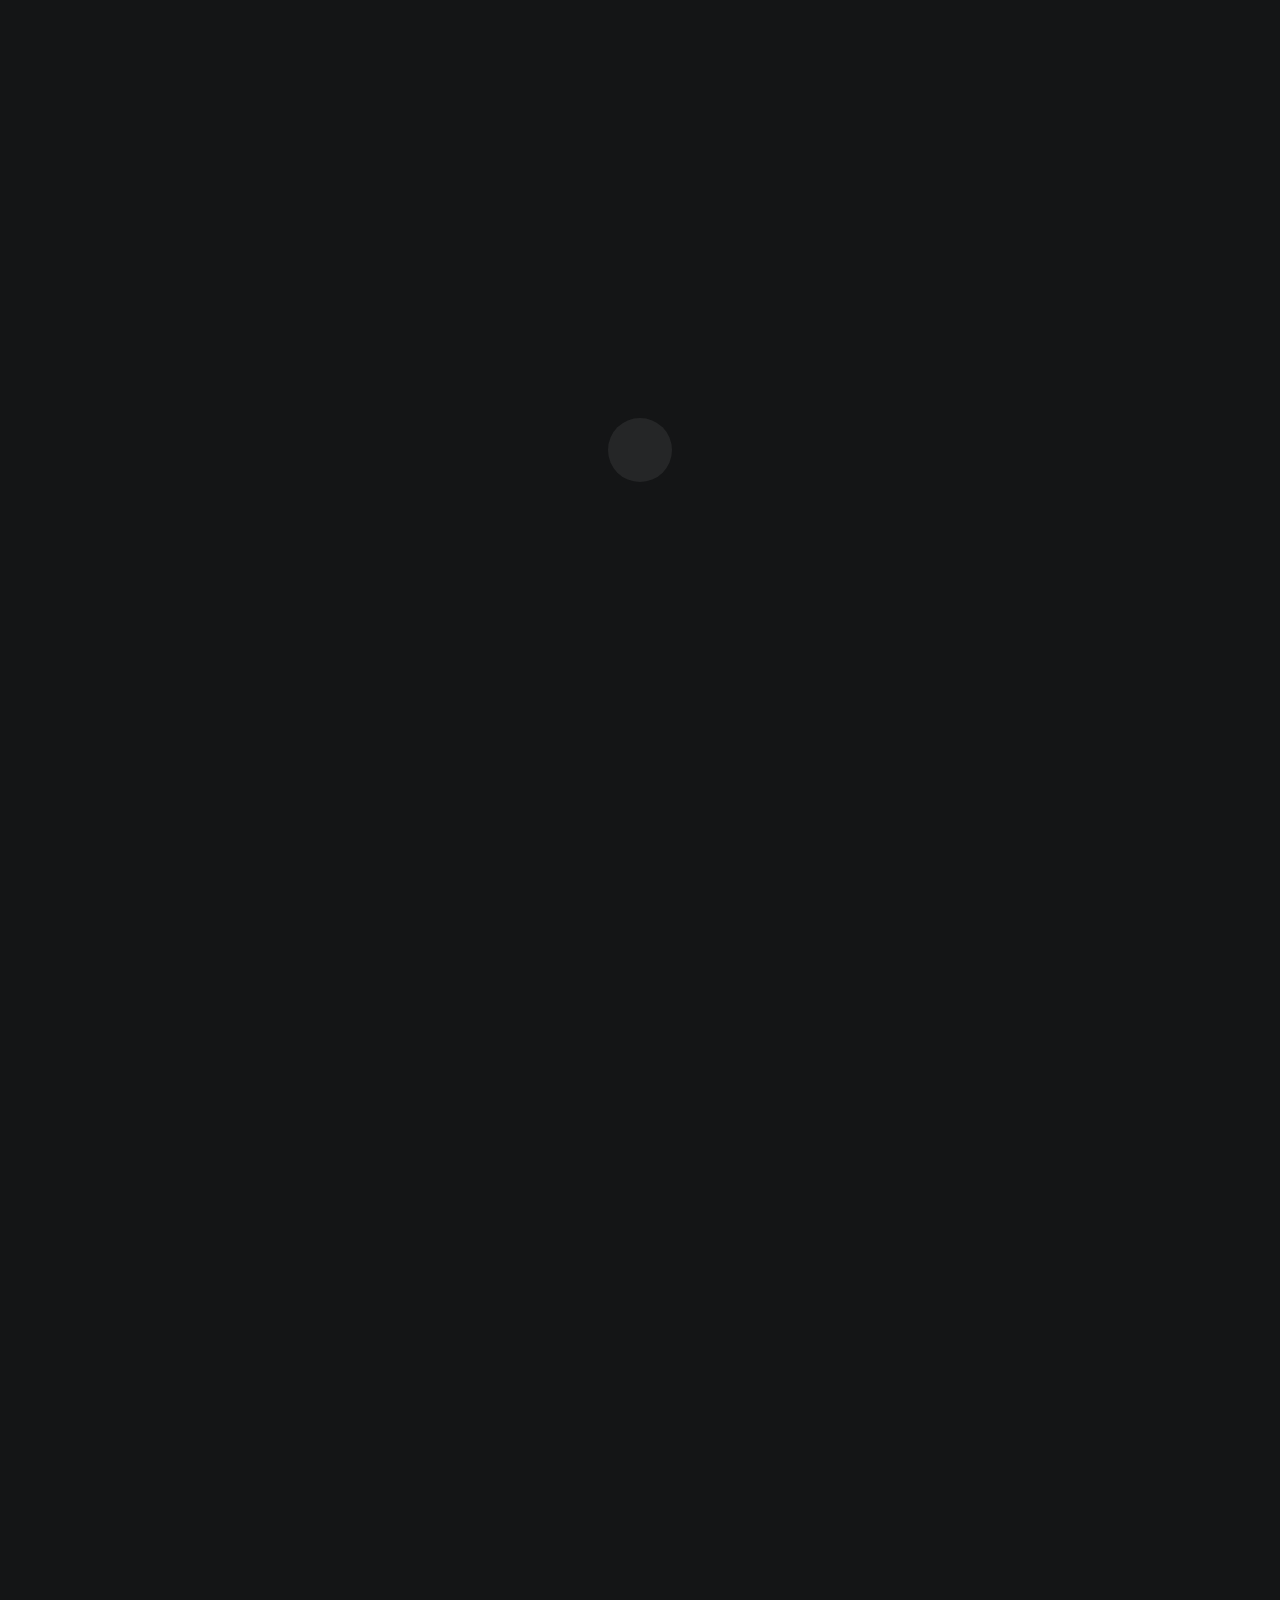
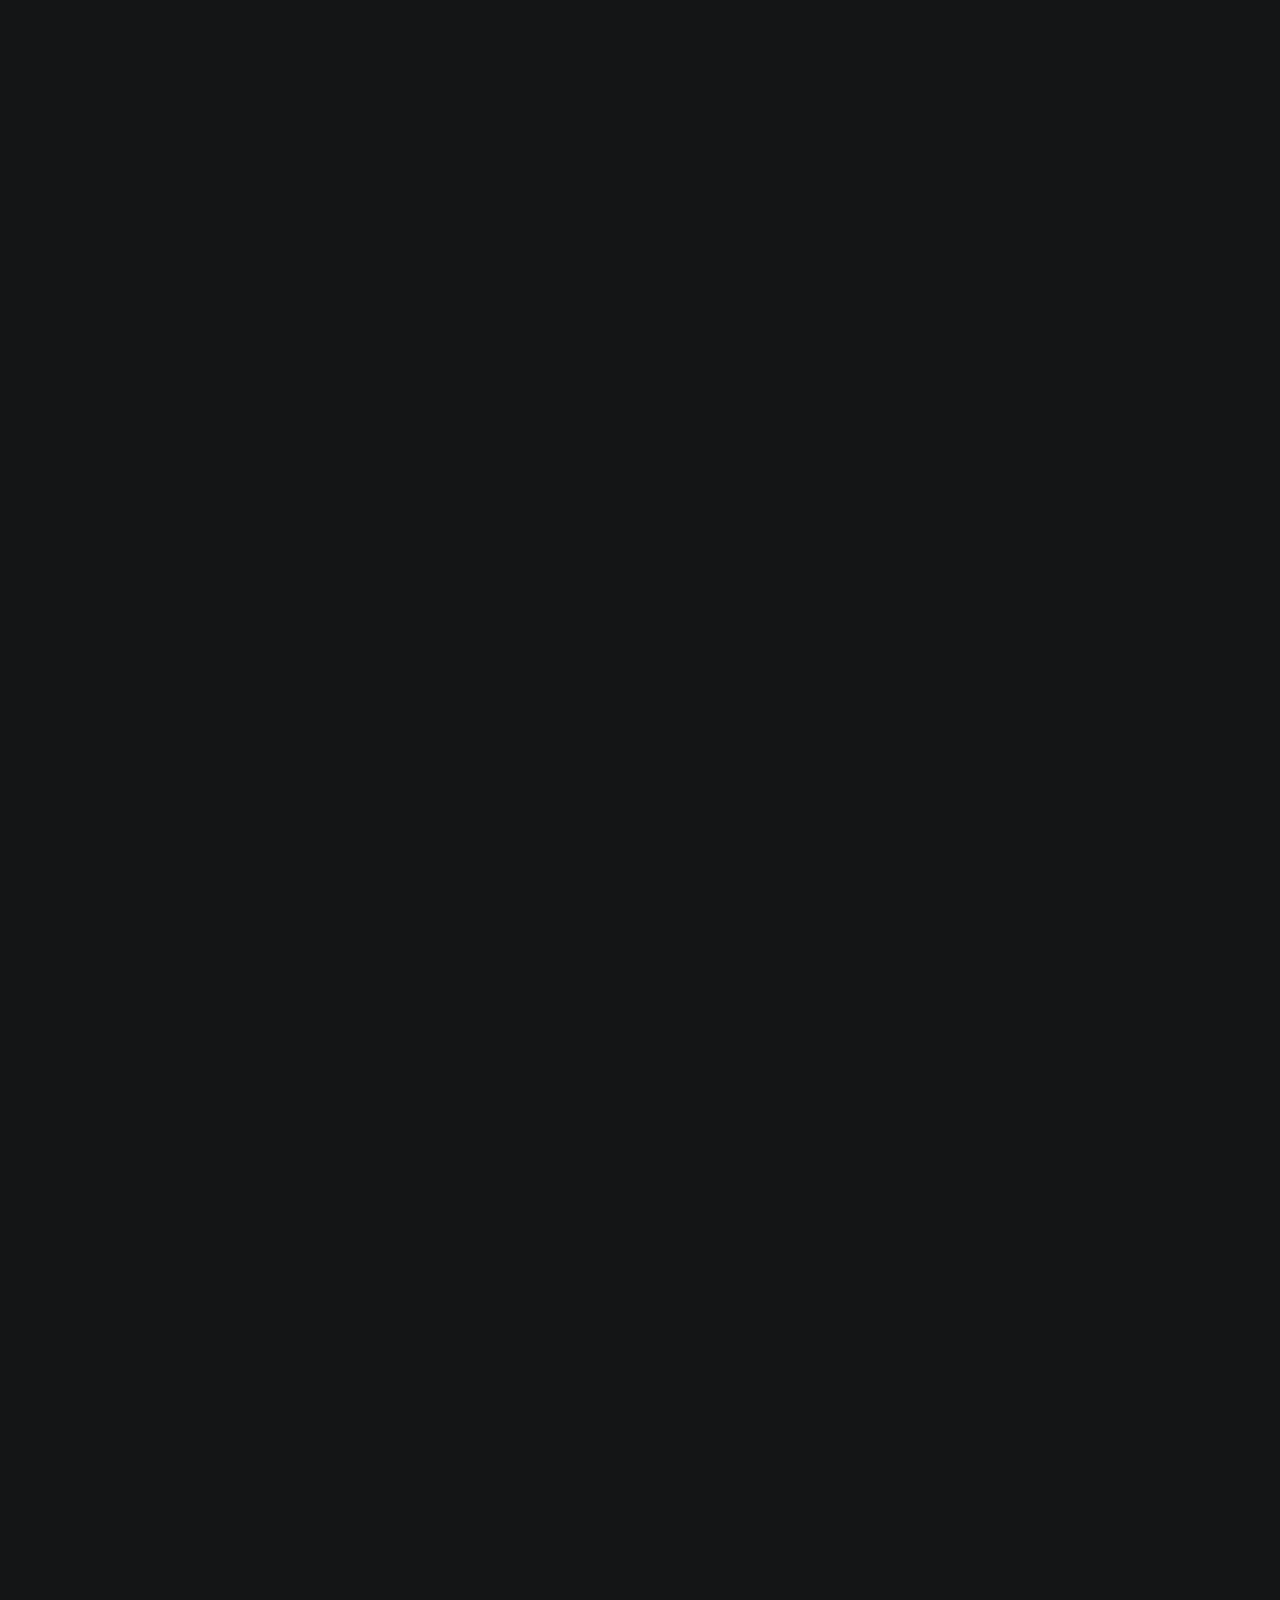
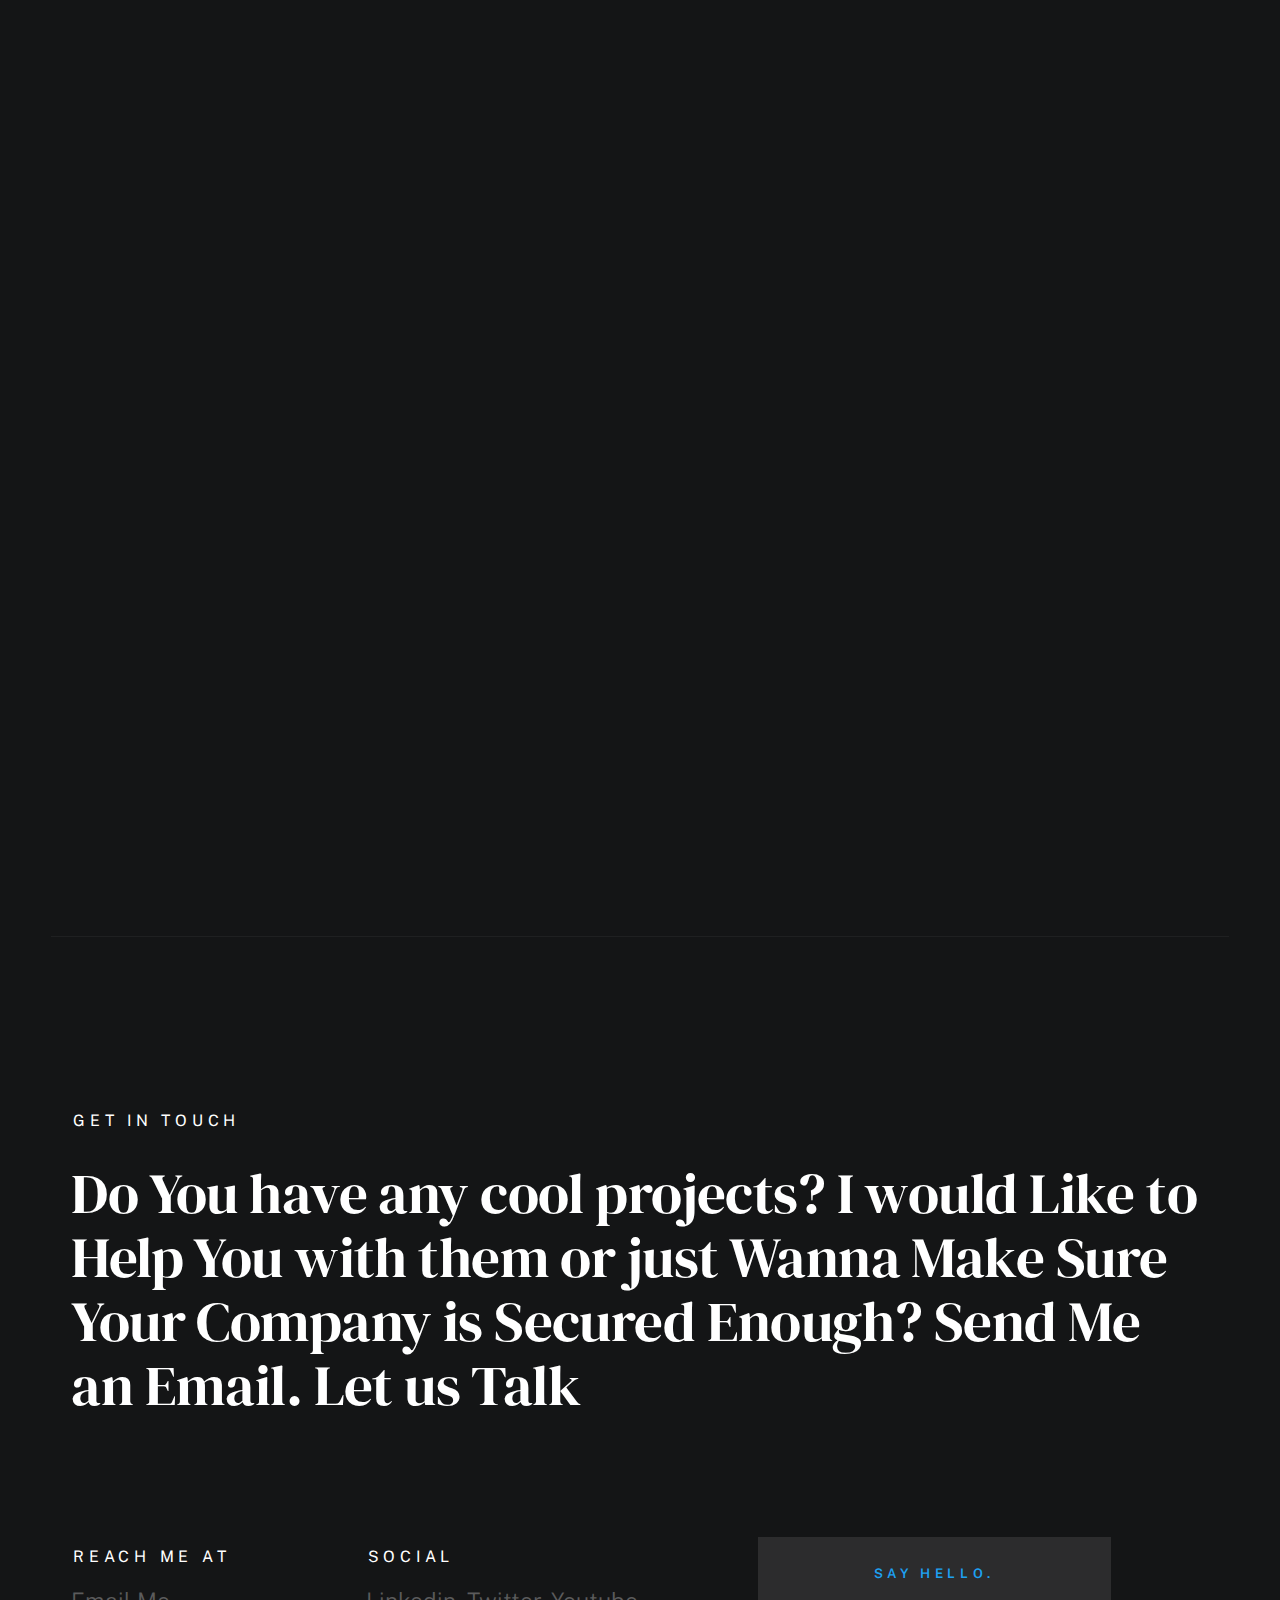
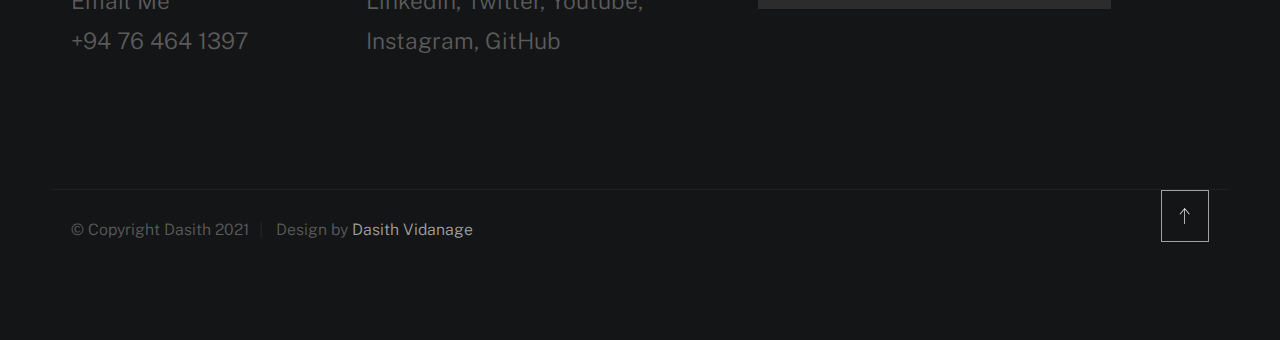
==== commit ab4605bb: "Update index.html" ====
--- a/index.html
+++ b/index.html
@@ -178,6 +178,28 @@
 
                         <ul class="folio-list row block-lg-one-half block-stack-on-1000">
 
+
+                            <li class="folio-list__item column" data-animate-el>
+                                <a class="folio-list__item-link" href="#modal-01">
+                                    <div class="folio-list__item-pic">
+                                        <img src="images/projects/one.png" srcset="images/projects/one.png 1x, images/projects/one.png 2x" alt="">
+                                    </div>
+
+                                    <div class="folio-list__item-text">
+                                        <div class="folio-list__item-cat">
+                                            Open Source Project
+                                        </div>
+                                        <div class="folio-list__item-title">
+                                            School Management System
+                                        </div>
+                                    </div>
+                                </a>
+                                <a class="folio-list__proj-link" href="#" title="project link">
+                                    <svg width="15" height="15" viewBox="0 0 15 15" fill="none" xmlns="http://www.w3.org/2000/svg"><path d="M8.14645 3.14645C8.34171 2.95118 8.65829 2.95118 8.85355 3.14645L12.8536 7.14645C13.0488 7.34171 13.0488 7.65829 12.8536 7.85355L8.85355 11.8536C8.65829 12.0488 8.34171 12.0488 8.14645 11.8536C7.95118 11.6583 7.95118 11.3417 8.14645 11.1464L11.2929 8H2.5C2.22386 8 2 7.77614 2 7.5C2 7.22386 2.22386 7 2.5 7H11.2929L8.14645 3.85355C7.95118 3.65829 7.95118 3.34171 8.14645 3.14645Z" fill="currentColor" fill-rule="evenodd" clip-rule="evenodd"></path></svg>
+                                </a>
+                            </li>
+
+
                             <li class="folio-list__item column" data-animate-el>
                                 <a class="folio-list__item-link" href="#modal-01">
                                     <div class="folio-list__item-pic">
@@ -262,6 +284,26 @@
                         </ul>
 
                     </div>
+
+                    <div id="modal-01" hidden>
+                        <div class="modal-popup">
+                            <img src="images/projects/one.png" alt="">
+
+                            <div class="modal-popup__desc">
+                                <h5>School Management System</h5>
+                                <p>This is a opensource school management system using C#. This application has a simple User interface, also this is Fast and easy to use for anyone. You can read the documentation <a href="https://github.com/d4az/School-Management-System">Here </a>
+                                </p>
+                                <ul class="modal-popup__cat">
+                                    <li>opensource</li>
+                                    <li>Python </li>
+                                </ul>
+                            </div>
+
+                            <a href="images/schoolmanagementsystem/School Management System.zip" class="modal-popup__details"> Download Now</a>
+                        </div>
+                    </div>
+
+
                     <div id="modal-01" hidden>
                         <div class="modal-popup">
                             <img src="images/projects/portscanner.png" alt="">
@@ -472,4 +514,4 @@
 
 </body>
 
-</html>+</html>
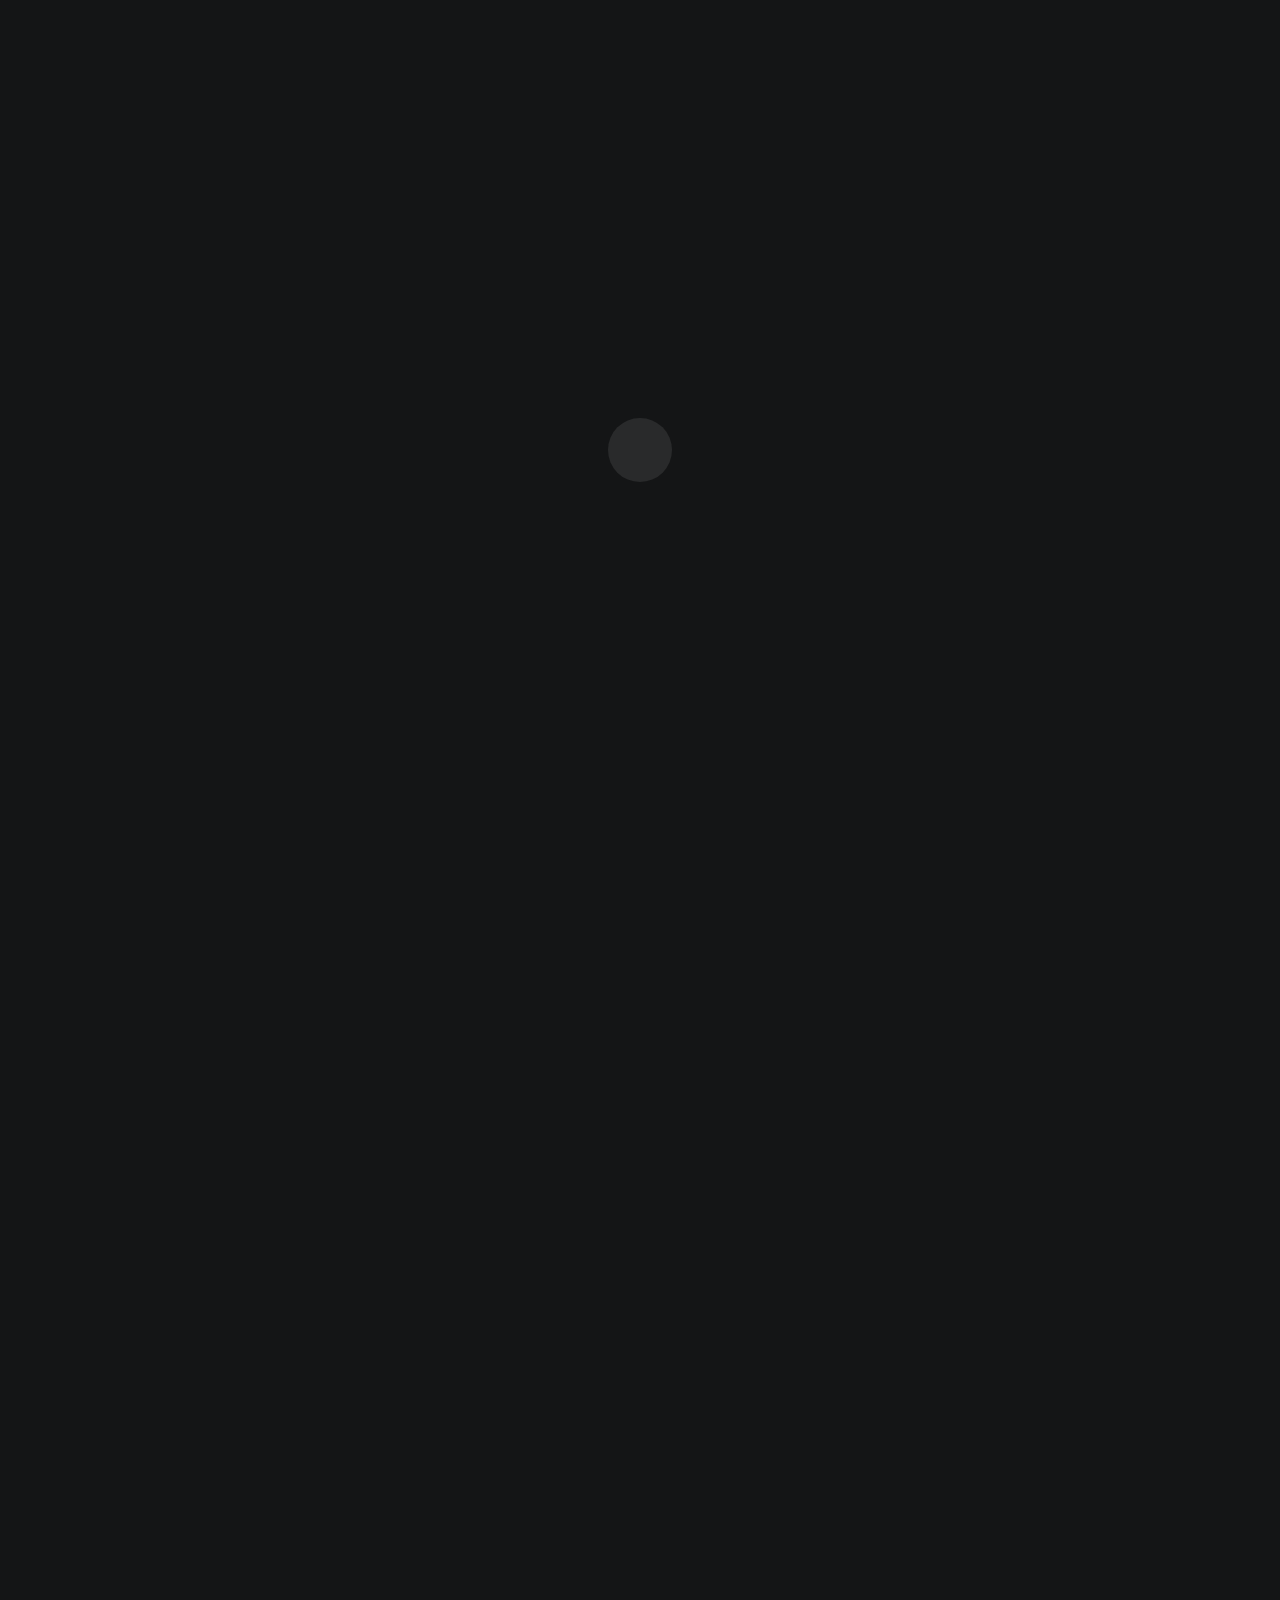
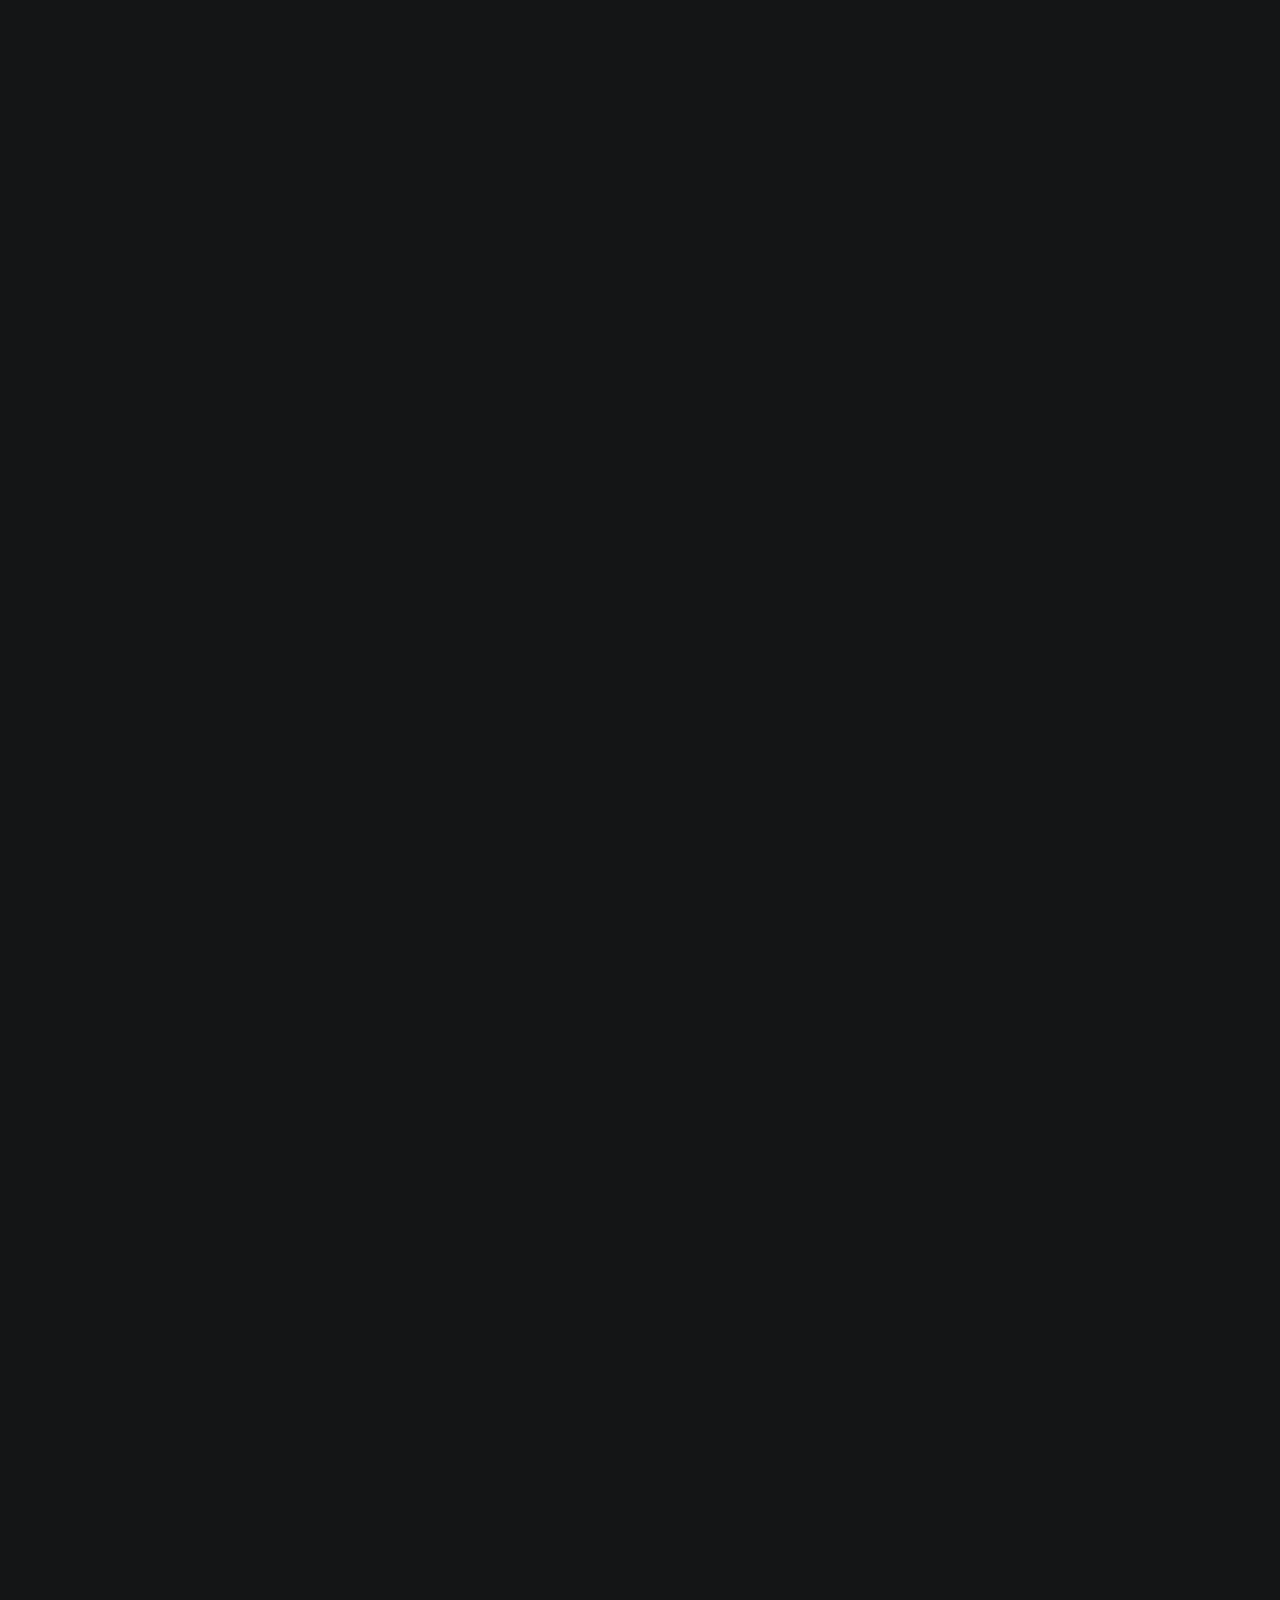
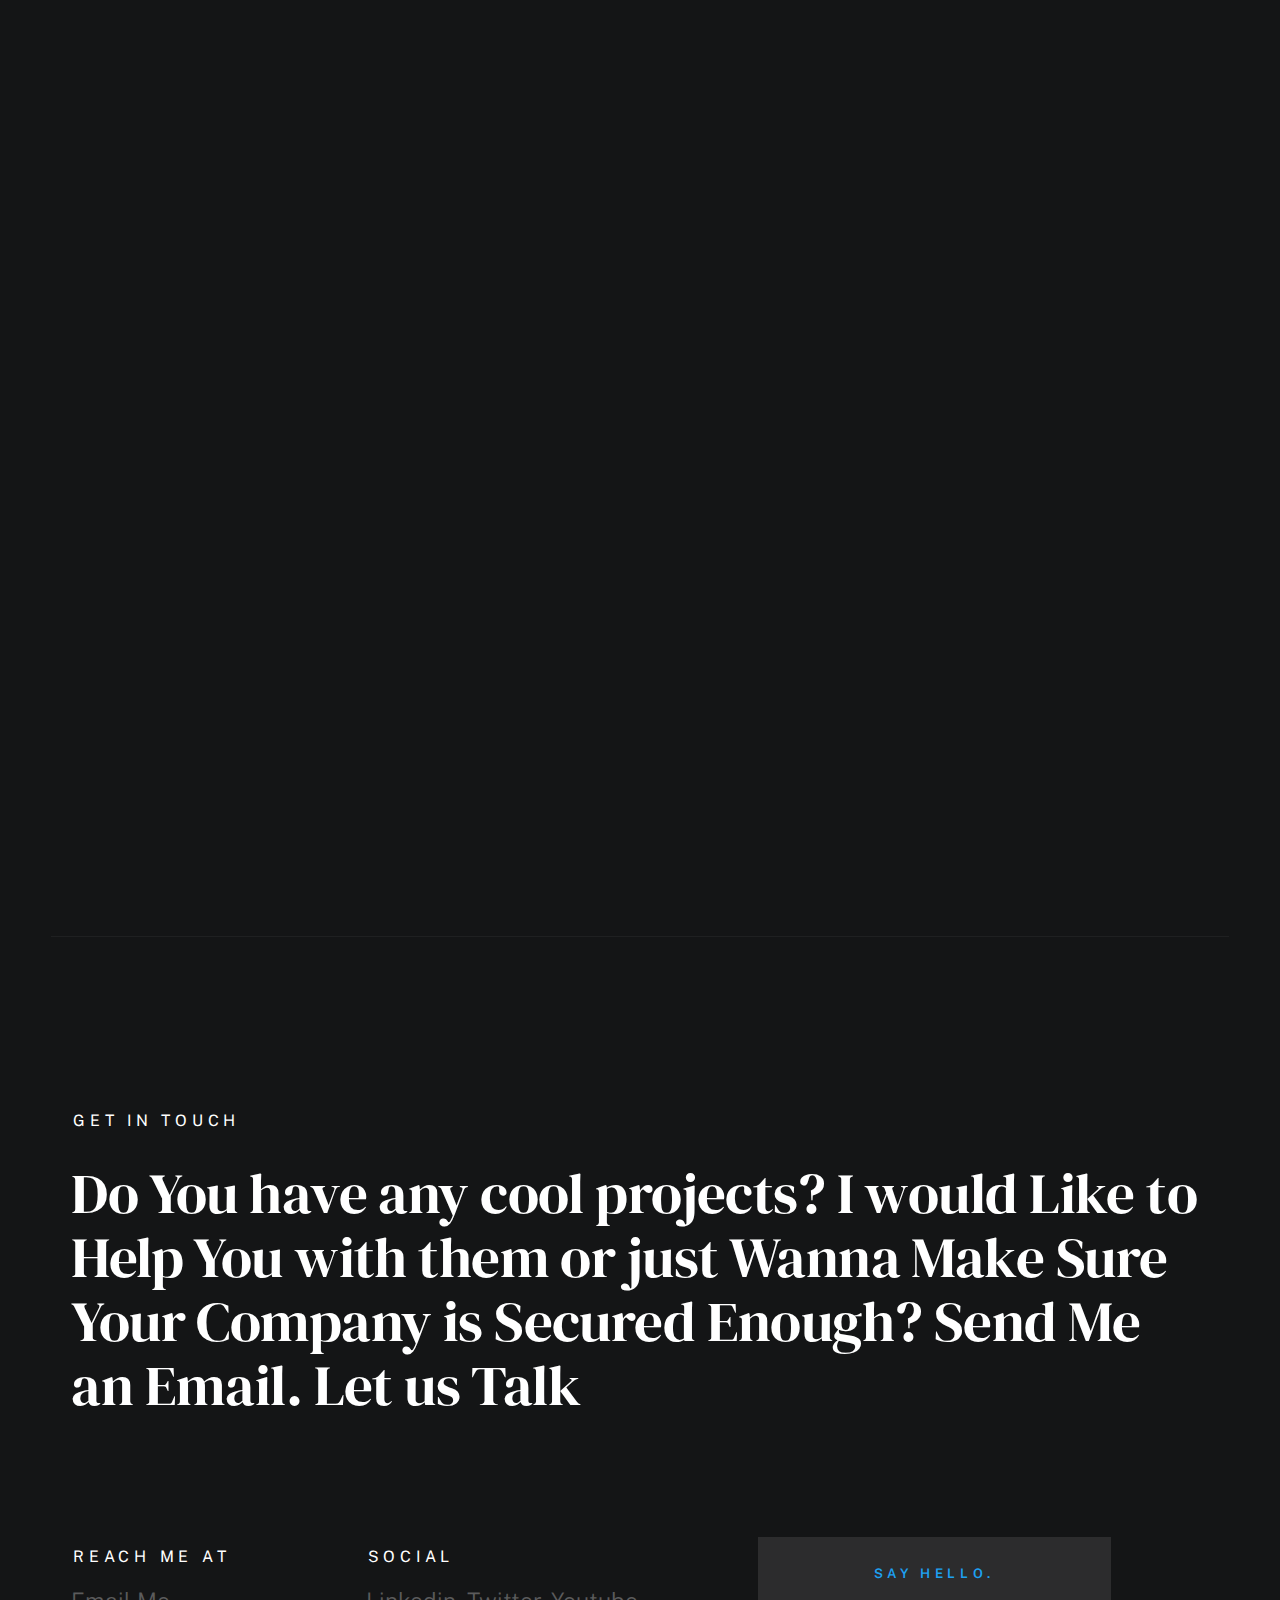
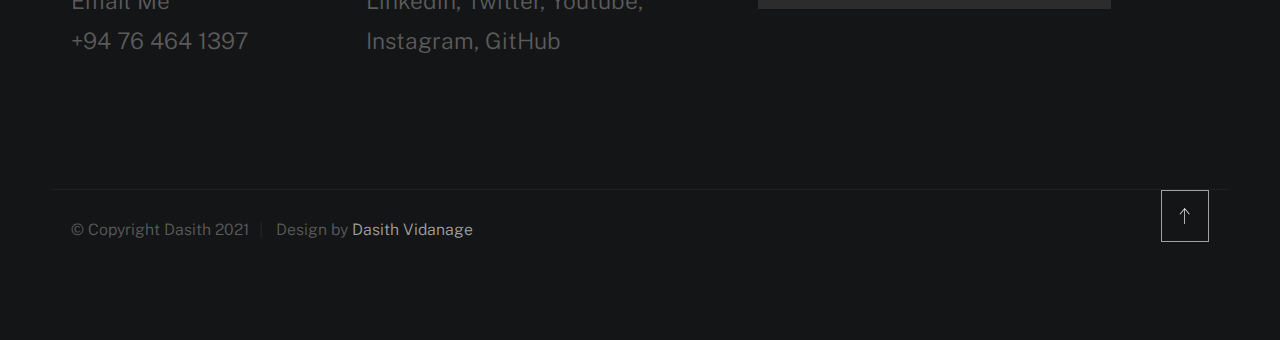
==== commit 05b71bb6: "Update index.html" ====
--- a/index.html
+++ b/index.html
@@ -53,7 +53,7 @@
                         <li><a href="#about" class="smoothscroll">About</a></li>
                         <li><a href="#works" class="smoothscroll">Works</a></li>
                         <li><a href="#contact" class="smoothscroll">Say Hello</a></li>
-                        <li><a href="https://medium.com/@dasith" target="_blank">Blog</a></li>
+                        <li><a href="/blog/blog.html" target="_blank">Blog</a></li>
                     </ul>
                 </nav>
             </div>
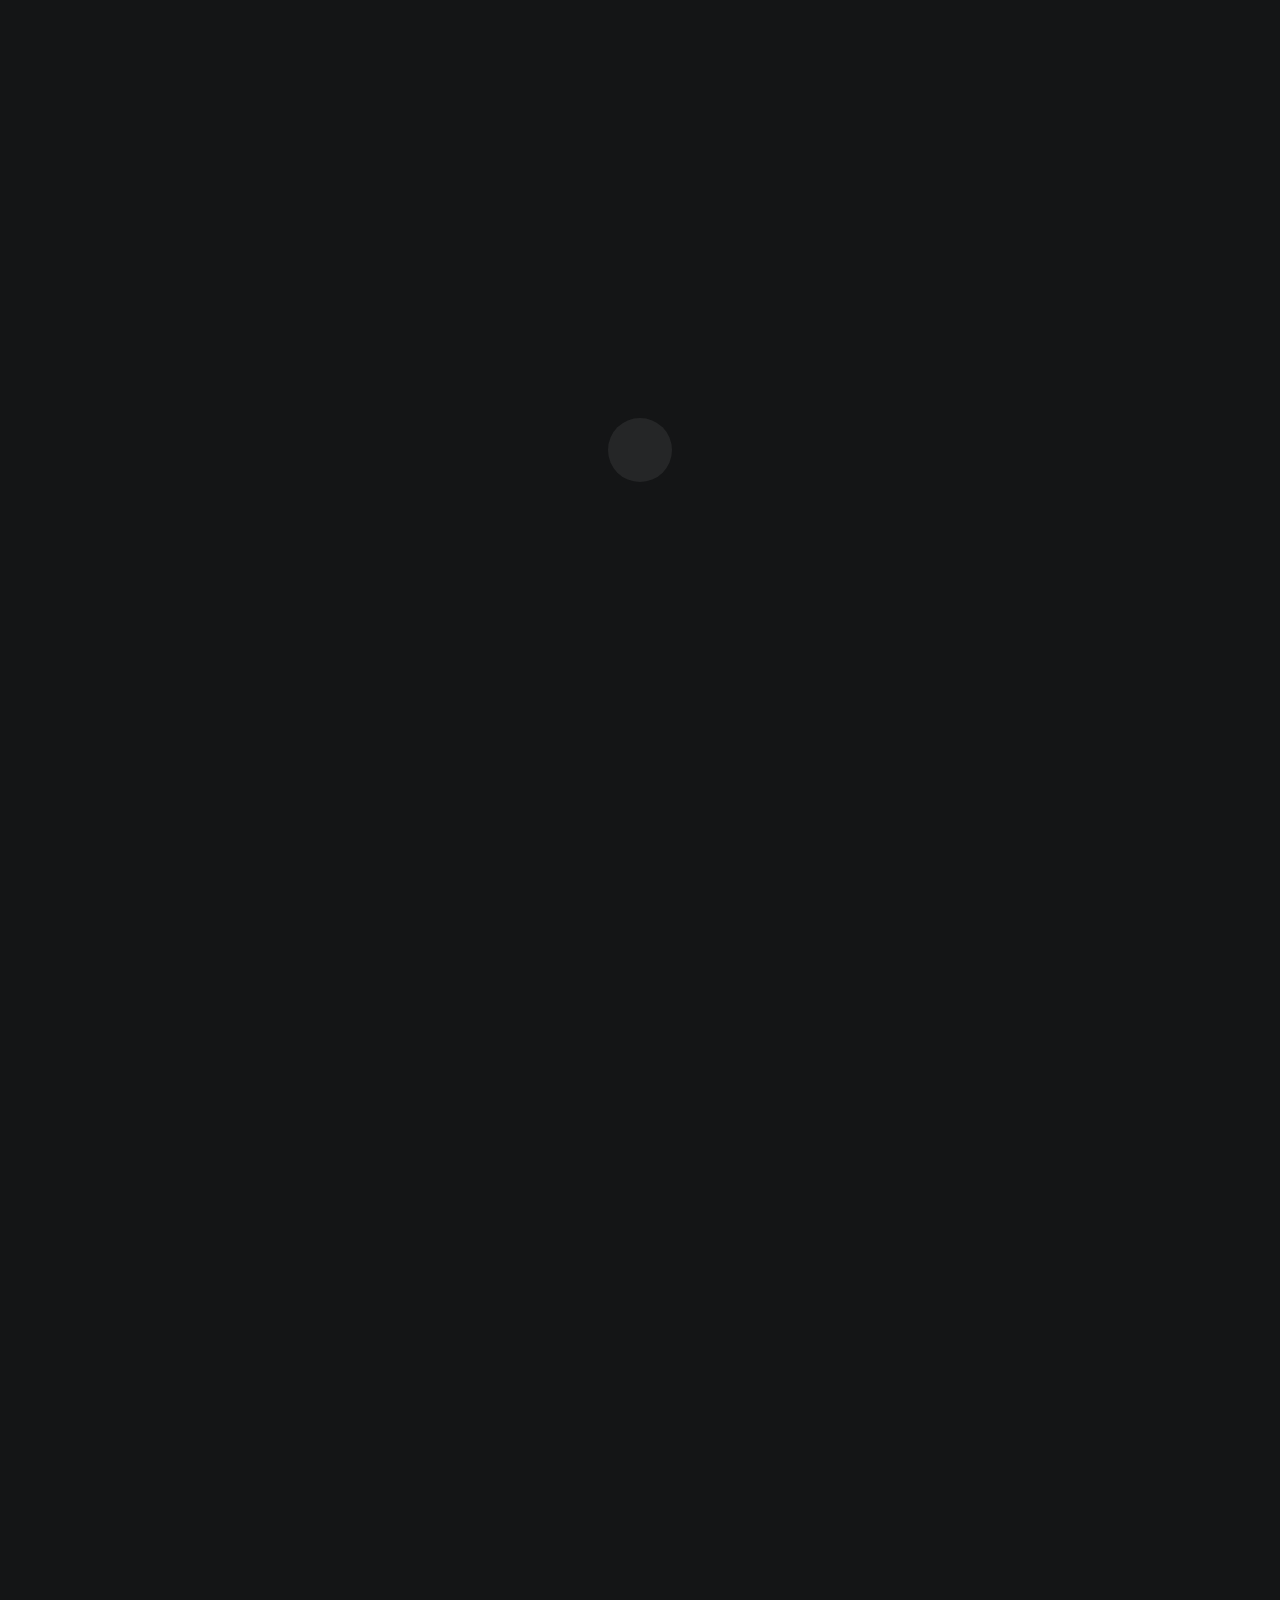
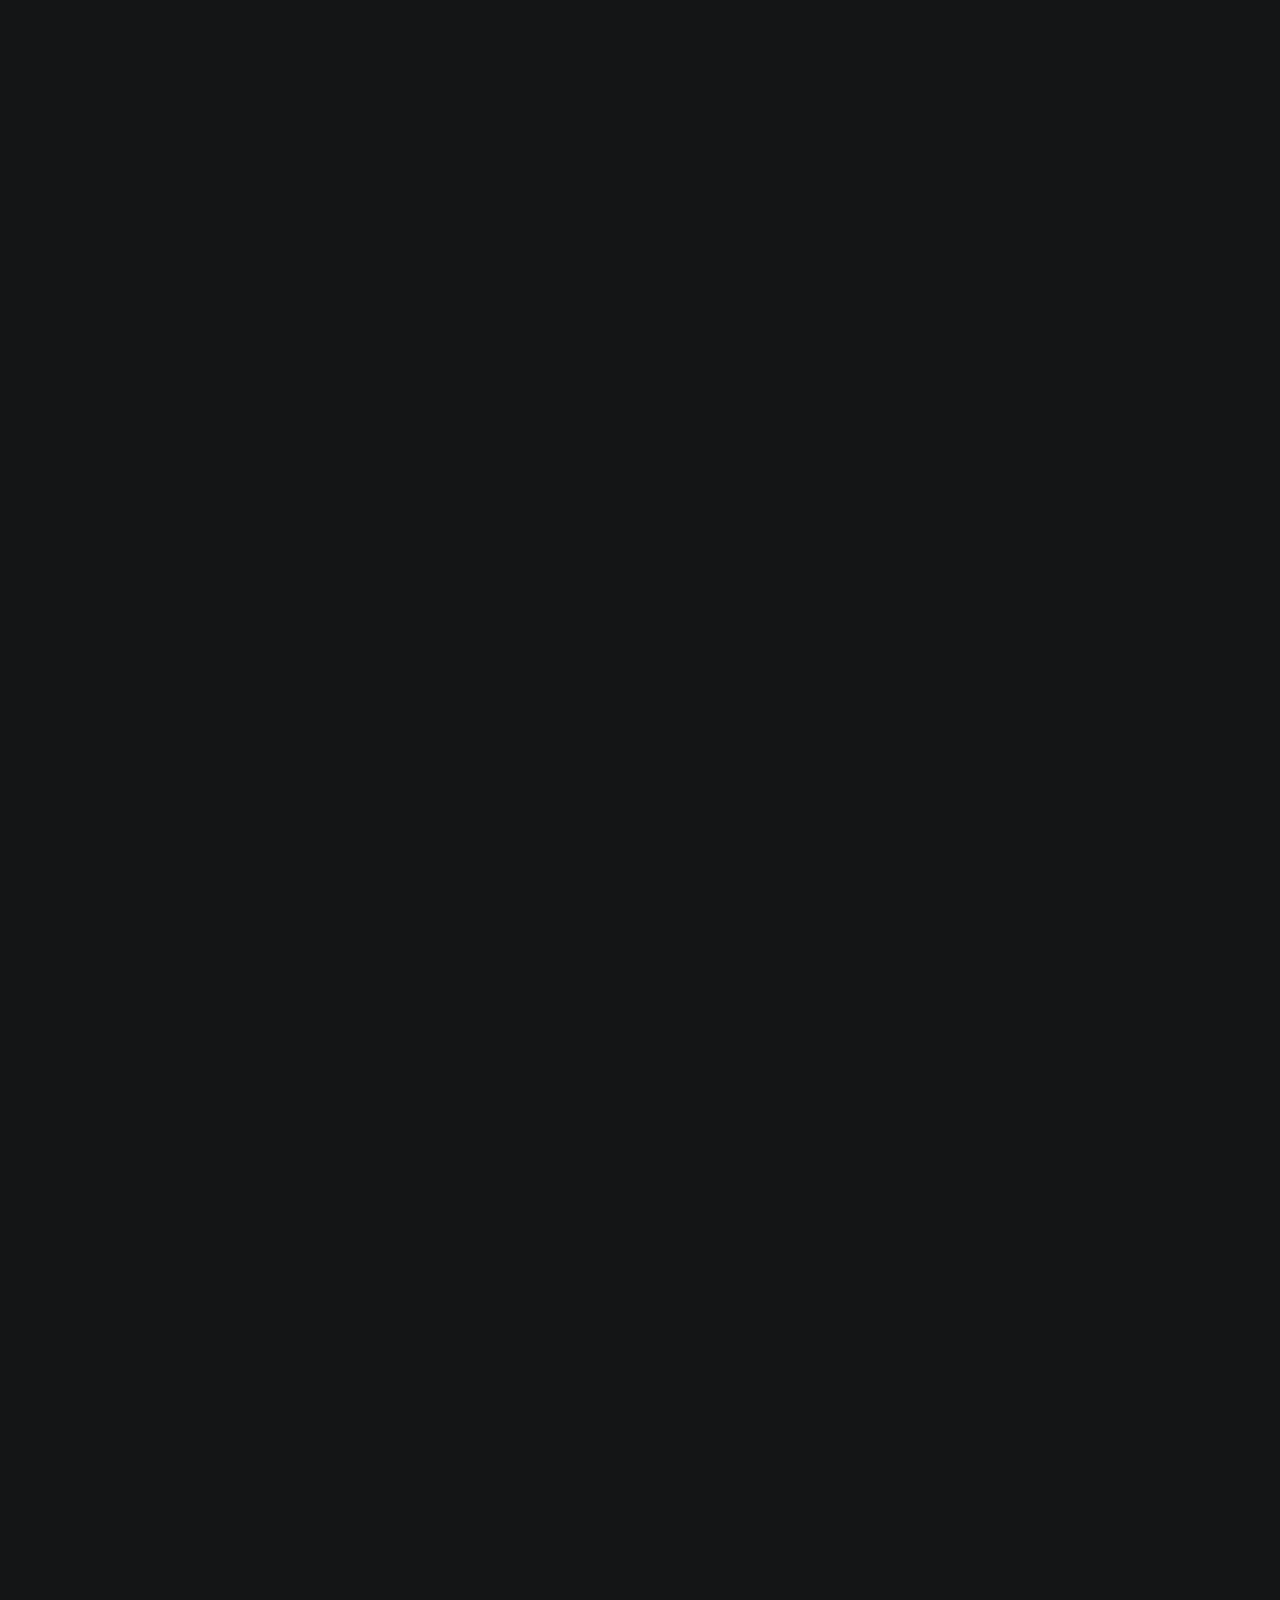
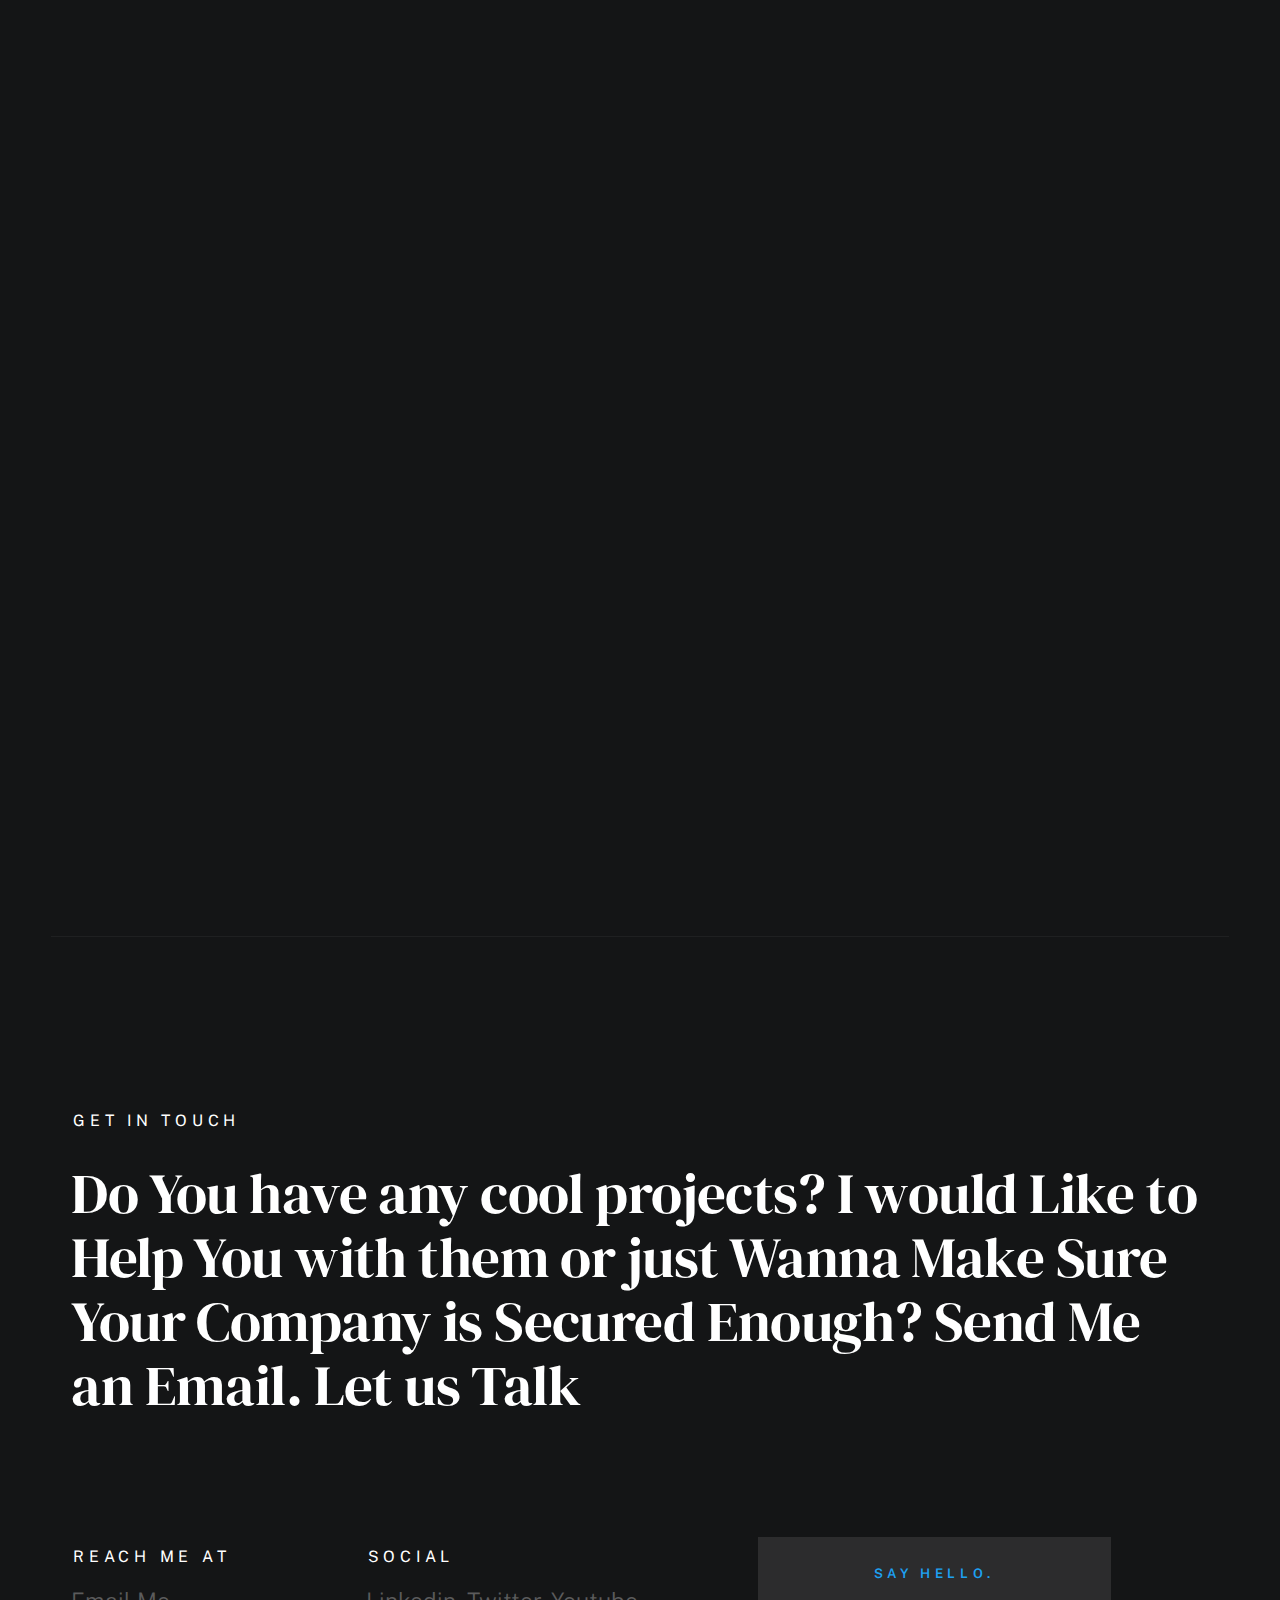
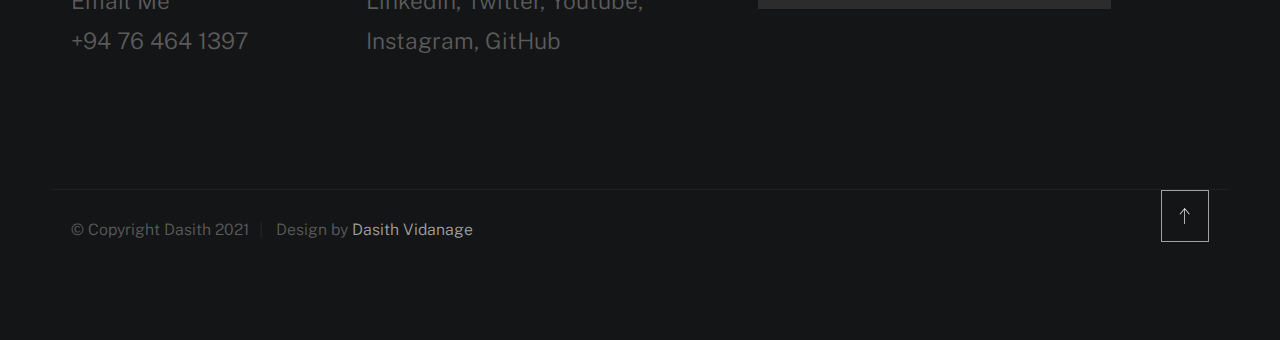
==== commit ef387f9c: "Update index.html" ====
--- a/index.html
+++ b/index.html
@@ -7,7 +7,6 @@
     <title>Dasith Vidanage</title>
     <meta name="description" content="">
     <meta name="author" content="">
-
     <meta name="viewport" content="width=device-width, initial-scale=1">
 
     <link rel="stylesheet" href="css/vendor.css">
@@ -483,7 +482,7 @@
                         </ul>
                     </div>
                     <div class="column lg-4 md-12 contact-block">
-                        <a href="mailto:dasithvidanage000@gmail.com" class="mailtoui btn btn--medium u-fullwidth contact-btn">Say Hello.</a>
+                        <a href="mailto:dasithsv@gmail.com" class="mailtoui btn btn--medium u-fullwidth contact-btn">Say Hello.</a>
                     </div>
                 </div>
 
@@ -512,6 +511,11 @@
     <script src="js/plugins.js"></script>
     <script src="js/main.js"></script>
 
+    
+
+    
+
+
 </body>
 
 </html>
